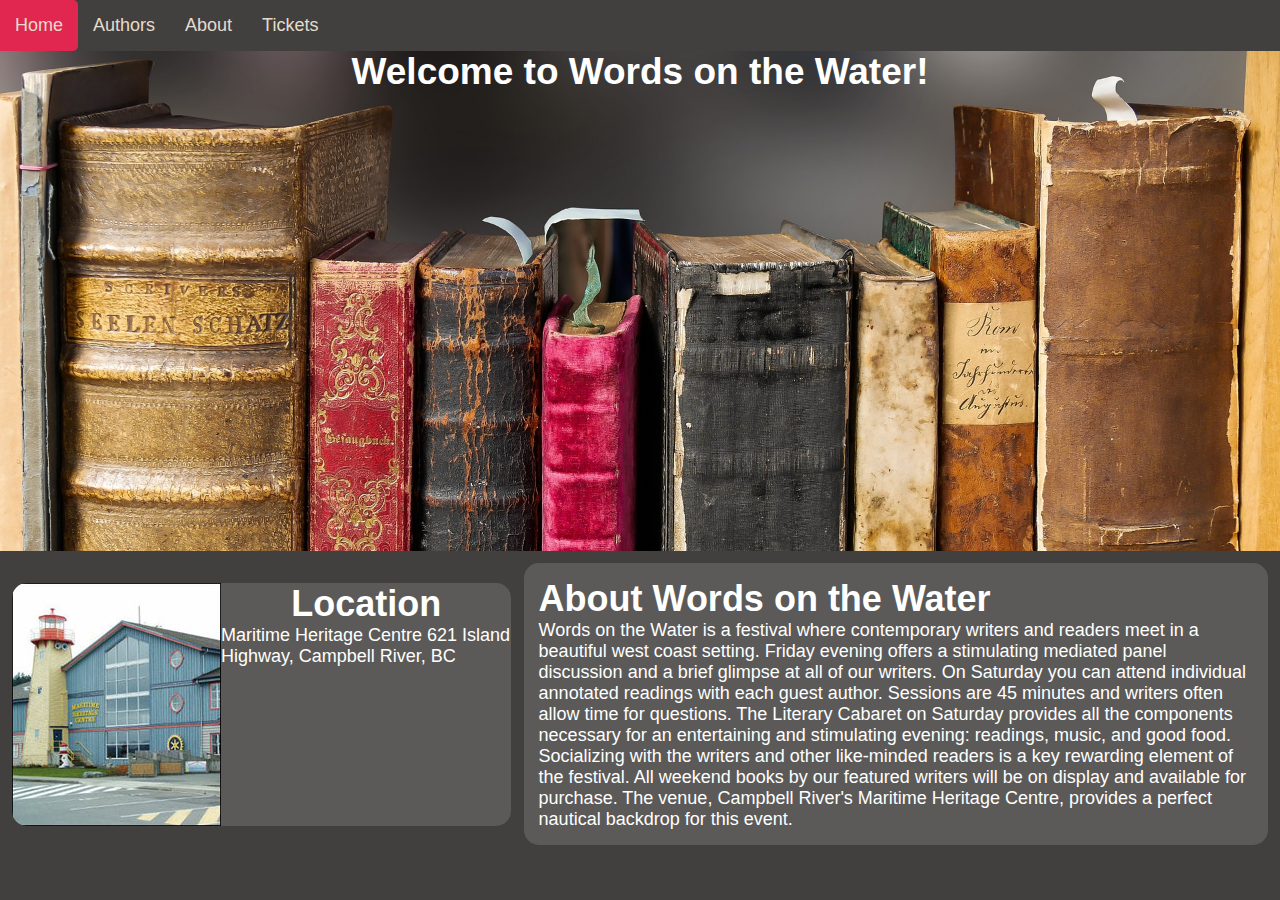
==== Website challenge/Site Contents/index.html @ 5dc35f7f "Files Uploaded to Github." ====
<!DOCTYPE html>
<html lang="en">
<head>
  <meta charset="UTF-8">
  <meta name="viewport" content="width=device-width, initial-scale=1.0">
  <meta http-equiv="X-UA-Compatible" content="ie=edge">
  <title>Maritime Heritage Center</title>
  <link rel="stylesheet" href="css/style.css">
</head>

<body>

  <!--Navigation bar-->
  <ul id="nav-ul">
    <li id="nav-list-first">Home</li>
    <li class="nav-list">Authors</li>
    <li class="nav-list">About</li>
    <li class="nav-list">Tickets</li>
  </ul>


  <!--Background image for the website-->
  <div class="background-image">
    <h1 id="background-title">Welcome to Words on the Water!</h1>
  </div>


  <!--Location details and About Words on the Water-->
  <table>
    <tbody>
      <td width="40%">
        <div class="location">
        <img id="mhc-image" src="img/MaritimeHeritageCentre.jpg">
          <div id="location-details">
            <h1 align="center">Location</h1>
            <p >
              Maritime Heritage Centre
              621 Island Highway,
              Campbell River, BC
            </p>
          </div>
        </div>
      </td>

      <td width="60%">
        <div class="about">
          <h1>About Words on the Water</h1>
          <p>Words on the Water is a festival where
            contemporary writers and readers meet in
            a beautiful west coast setting. Friday
            evening offers a stimulating mediated panel
            discussion and a brief glimpse at all of our
            writers. On Saturday you can attend individual
            annotated readings with each guest author.
            Sessions are 45 minutes and writers often
            allow time for questions. The Literary Cabaret
            on Saturday provides all the components
            necessary for an entertaining and stimulating
            evening: readings, music, and good food.
            Socializing with the writers and other
            like-minded readers is a key rewarding
            element of the festival. All weekend books
            by our featured writers will be on display
            and available for purchase. The venue,
            Campbell River's Maritime Heritage Centre,
            provides a perfect nautical backdrop for this
            event.
          </p>
        </div>

      </td>
    </tbody>
  </table>


  <!--The ticket portion for the website-->
  <div class="ticket-content">

  </div>




</body>

</html>
---- Website challenge/Site Contents/css/style.css ----
* {
  margin: 0;
  padding: 0px;
}

body {
  font-family: "Lato", sans-serif;
  font-size: 18px;
  background-color: #41403e;
  /*background-image: linear-gradient(45deg, #0F2027, #2C5364)*/
}

.background-image {
  background-image: url("../img/Extras/book_shelf.jpg");
  z-index: -1;
  /*position: fixed;*/
  background-size: cover;
  background-repeat: no-repeat;
  width: 100%;
  height: 500px;
  /*opacity: 0.75;*/
}

#background-title {
  color: white;
  font-size: 37px;
  text-align: center;
  vertical-align: center;
}

#nav-ul {
  list-style-type: none;
  background: #41403e;
  margin: 0;
  padding: 0;
  overflow: hidden;
}

#nav-list-first {
  background: #ef2852;
  padding: 15px;
  color: #e5dccc;
  border-bottom-right-radius: 5px;
  border-top-right-radius: 5px;
  float: left;
}

#nav-list-first:hover {
  background: #e1274f;
  transition-duration: 0.5s;
}


.nav-list {
  float: left;
  display: inline;
  background-color: #41403e;
  padding: 15px;
  color: #e5dccc;
  transition-duration: 0.5s;
}

.nav-list:hover {
  background-color: #5b5a58;
  transition-duration: 0.5s;
}

.location {
  /*overflow: hidden;*/
  float: left;
  border-radius: 15px;
  background-color: #5b5a58;
  margin: 10px;
  width: 98%;

  /*display: inline-block;*/
}

#mhc-image {
  float: left;
  border-top-left-radius: 15px;
  border-bottom-left-radius: 15px;
}

#location-details {
  margin: 0px;
  color: white;
}

.about {
  float: right;
  background-color: #5b5a58;
  margin: 10px;
  padding: 15px;
  border-radius: 15px;
  color: white;

}

.ticket-content {

}
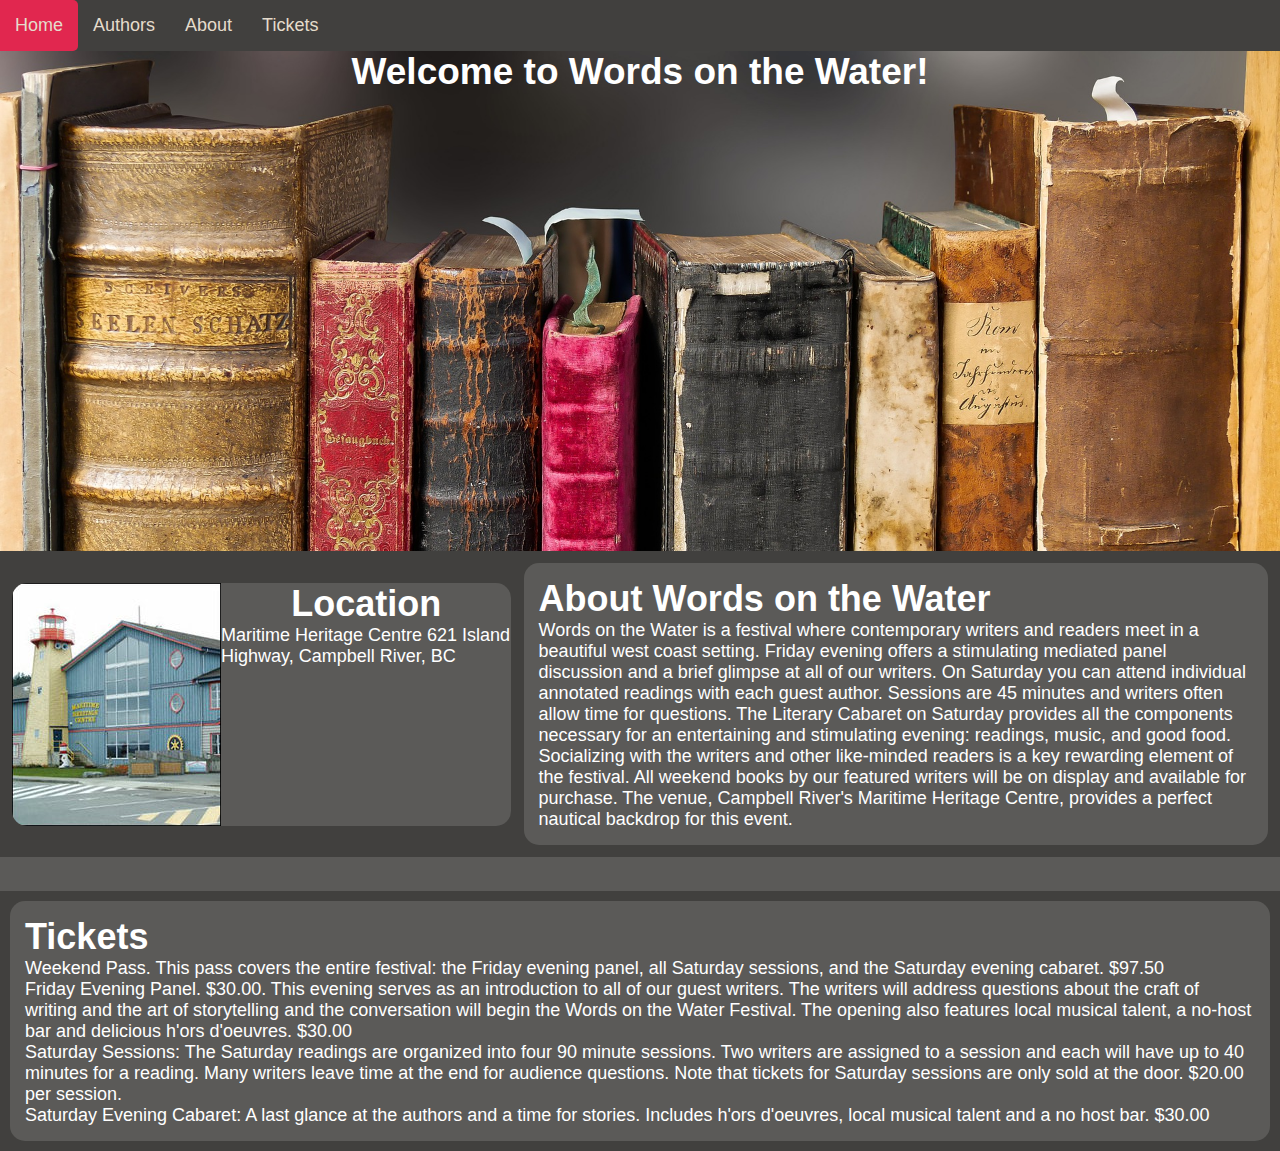
==== commit f7cc92d2: "Test" ====
--- a/Website challenge/Site Contents/index.html
+++ b/Website challenge/Site Contents/index.html
@@ -30,7 +30,7 @@
     <tbody>
       <td width="40%">
         <div class="location">
-        <img id="mhc-image" src="img/MaritimeHeritageCentre.jpg">
+        <img id="mhc-image" src="img/MaritimeHeritageCentre.jpg" alt="Matitime Heritage Center Lighthouse and Building">
           <div id="location-details">
             <h1 align="center">Location</h1>
             <p >
@@ -67,15 +67,39 @@
             event.
           </p>
         </div>
-
       </td>
     </tbody>
   </table>
+
+  <!--a 2 by 8 table that contains a picture of an author-->
+  <div class="author-content">
+
+      <table>
+          <tr>
+              <td class="basran"></td>
+          </tr>
+
+      </table>
+
+
+
+  </div>
+
 
 
   <!--The ticket portion for the website-->
   <div class="ticket-content">
 
+      <h1>Tickets</h1>
+    <p>
+        Weekend Pass. This pass covers the entire festival: the Friday evening panel, all Saturday sessions, and the Saturday evening cabaret. $97.50
+        <br>
+Friday Evening Panel. $30.00. This evening serves as an introduction to all of our guest writers. The writers will address questions about the craft of writing and the art of storytelling and the conversation will begin the Words on the Water Festival. The opening also features local musical talent, a no-host bar and delicious h'ors d'oeuvres. $30.00
+        <br>
+Saturday Sessions: The Saturday readings are organized into four 90 minute sessions. Two writers are assigned to a session and each will have up to 40 minutes for a reading. Many writers leave time at the end for audience questions. Note that tickets for Saturday sessions are only sold at the door. $20.00 per session.
+        <br>
+Saturday Evening Cabaret: A last glance at the authors and a time for stories. Includes h'ors d'oeuvres, local musical talent and a no host bar. $30.00
+</p>
   </div>
 
 
--- a/Website challenge/Site Contents/css/style.css
+++ b/Website challenge/Site Contents/css/style.css
@@ -72,6 +72,7 @@
   background-color: #5b5a58;
   margin: 10px;
   width: 98%;
+  height: 100%;
 
   /*display: inline-block;*/
 }
@@ -98,5 +99,20 @@
 }
 
 .ticket-content {
+  color: white;
+  padding: 15px;
+  background-color: #5b5a58;
+  border-radius: 15px;
+  margin: 10px;
+}
+
+
+.author-content {
+  padding: 15px;
+  background-color: #5b5a58;
+  border-radu
+}
+
+.basran {
 
 }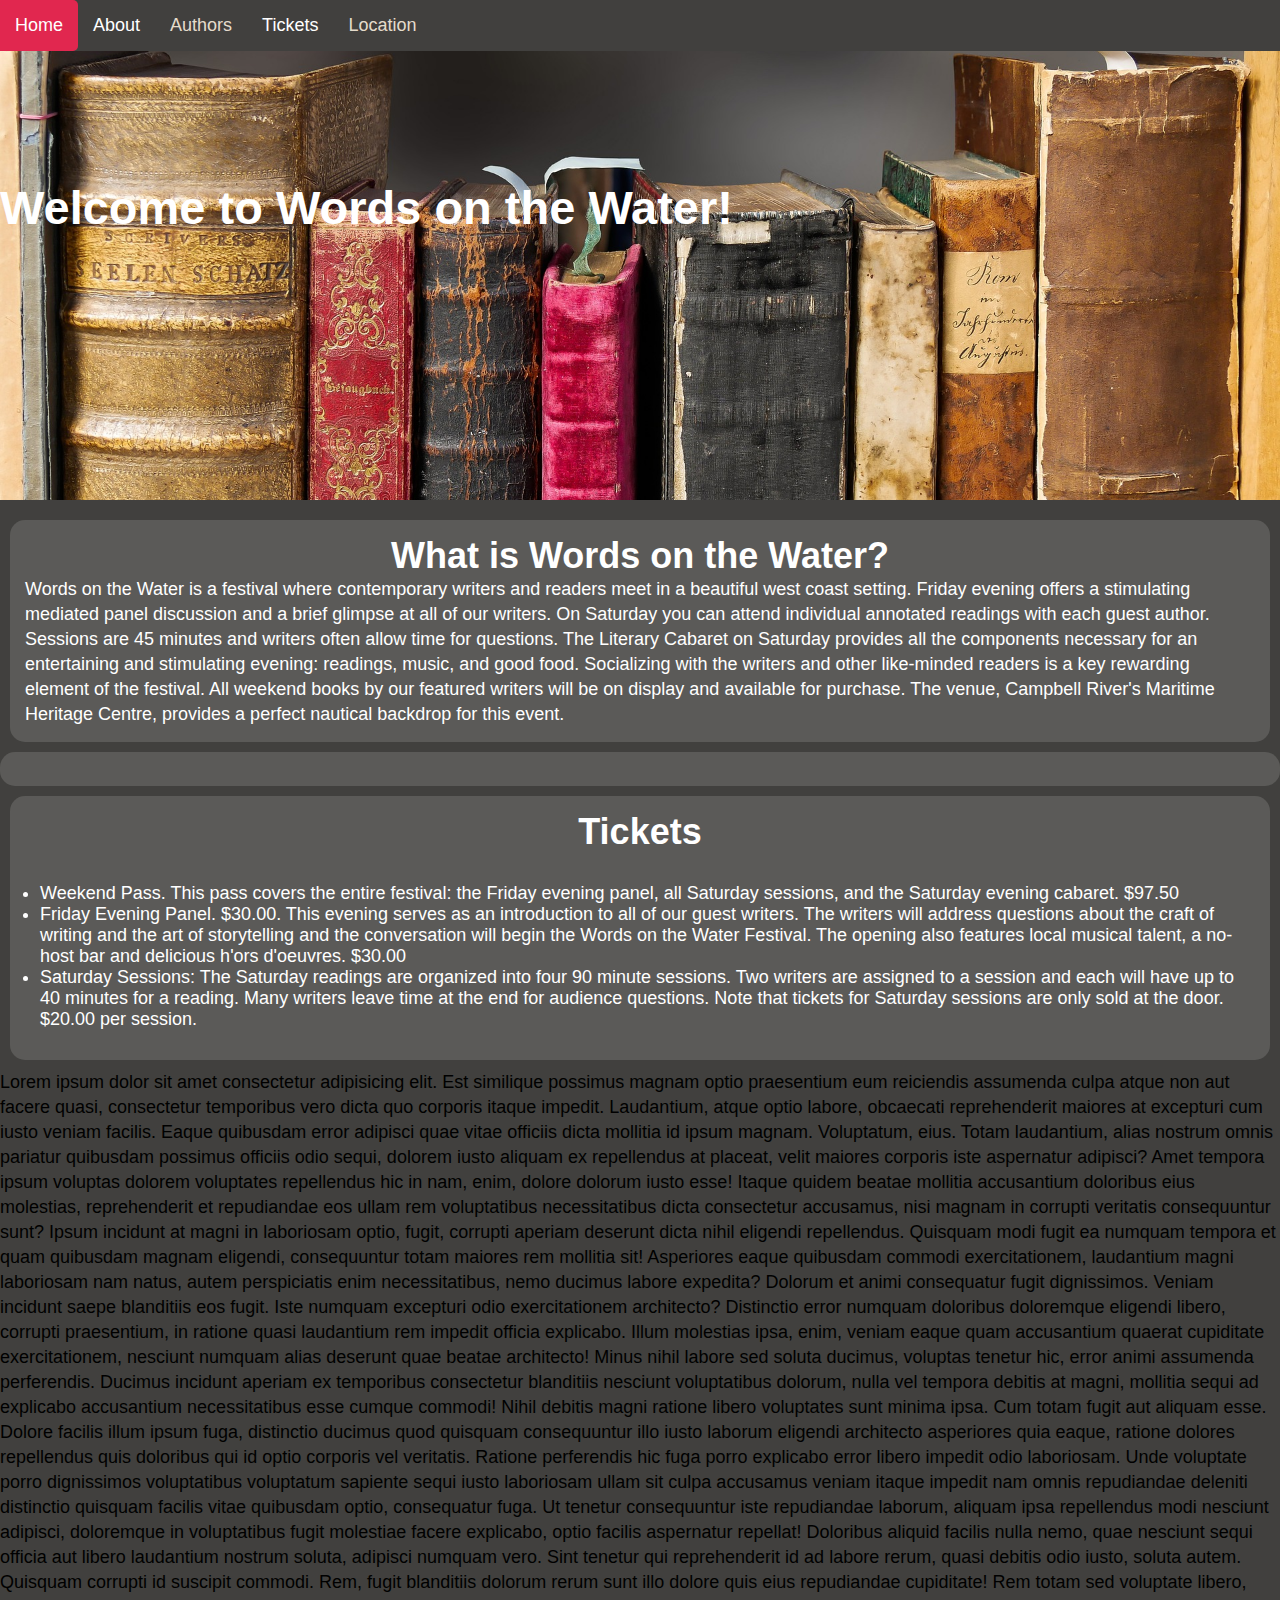
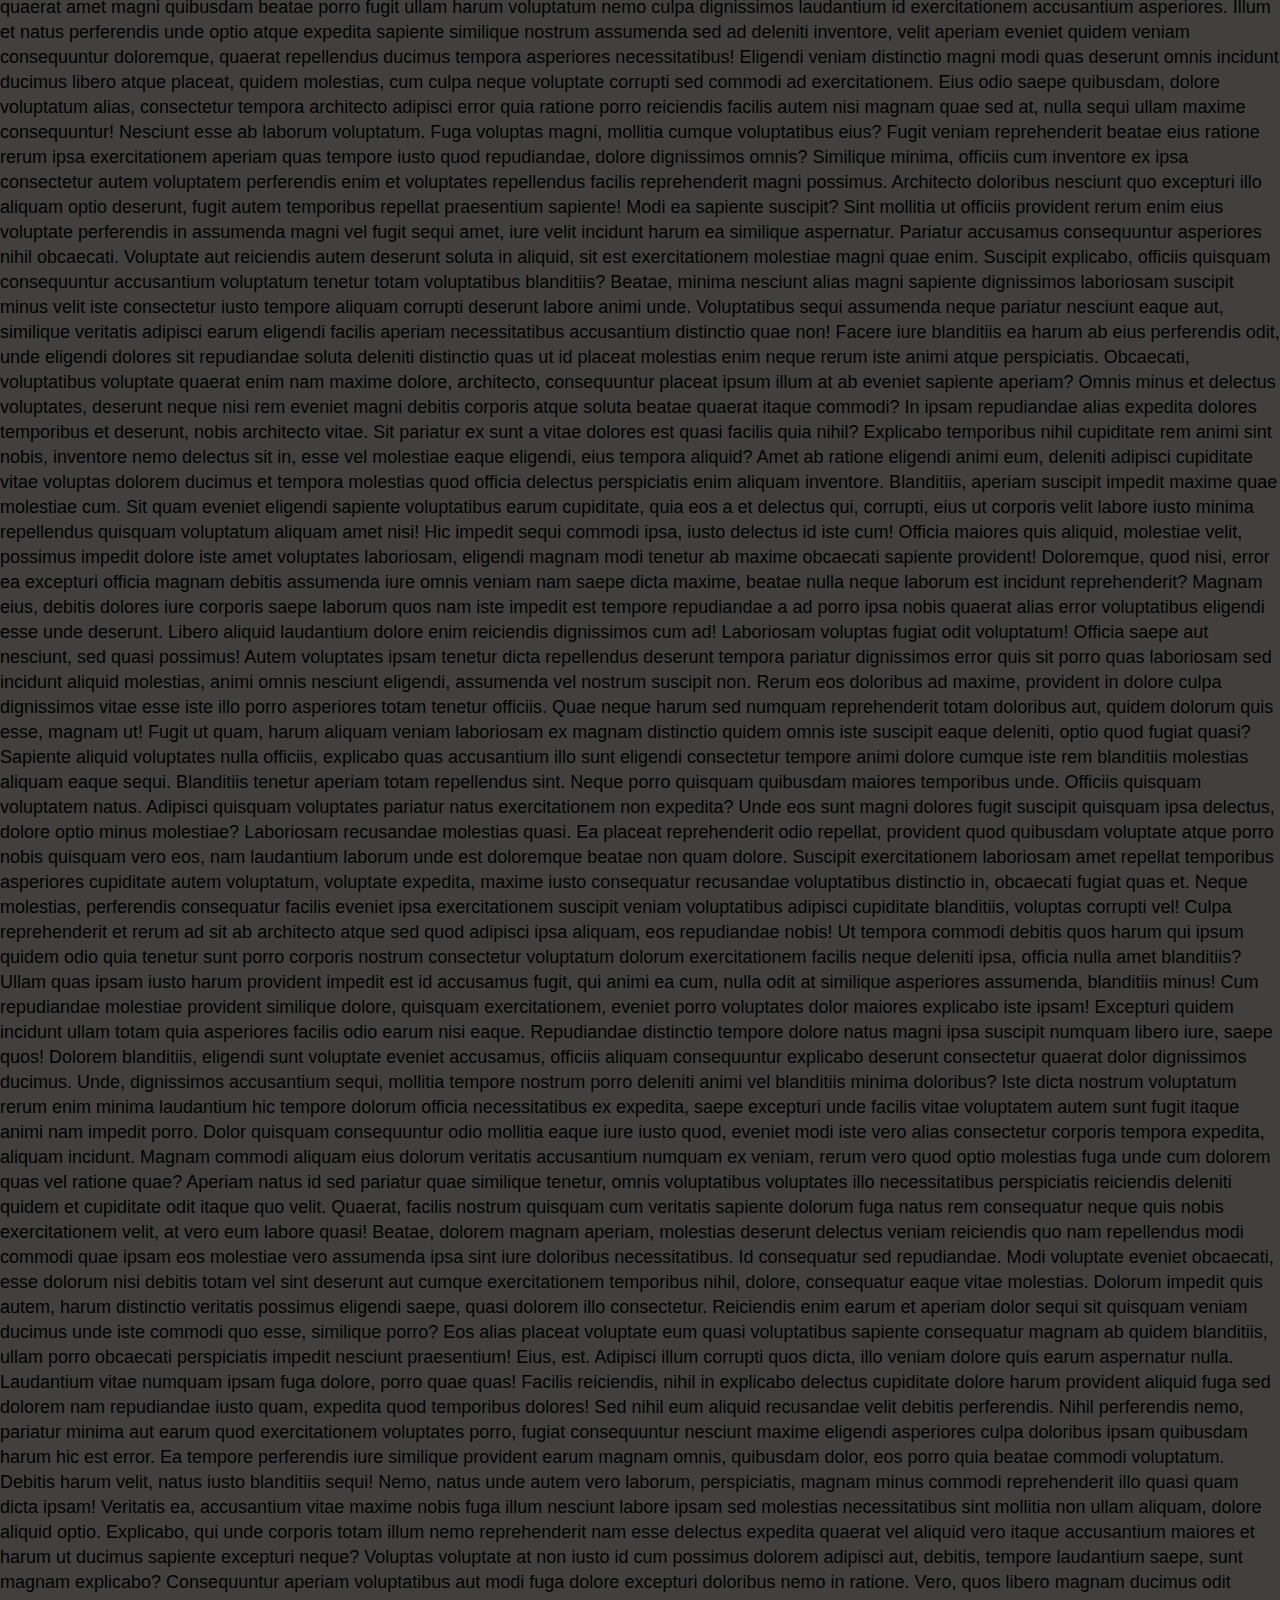
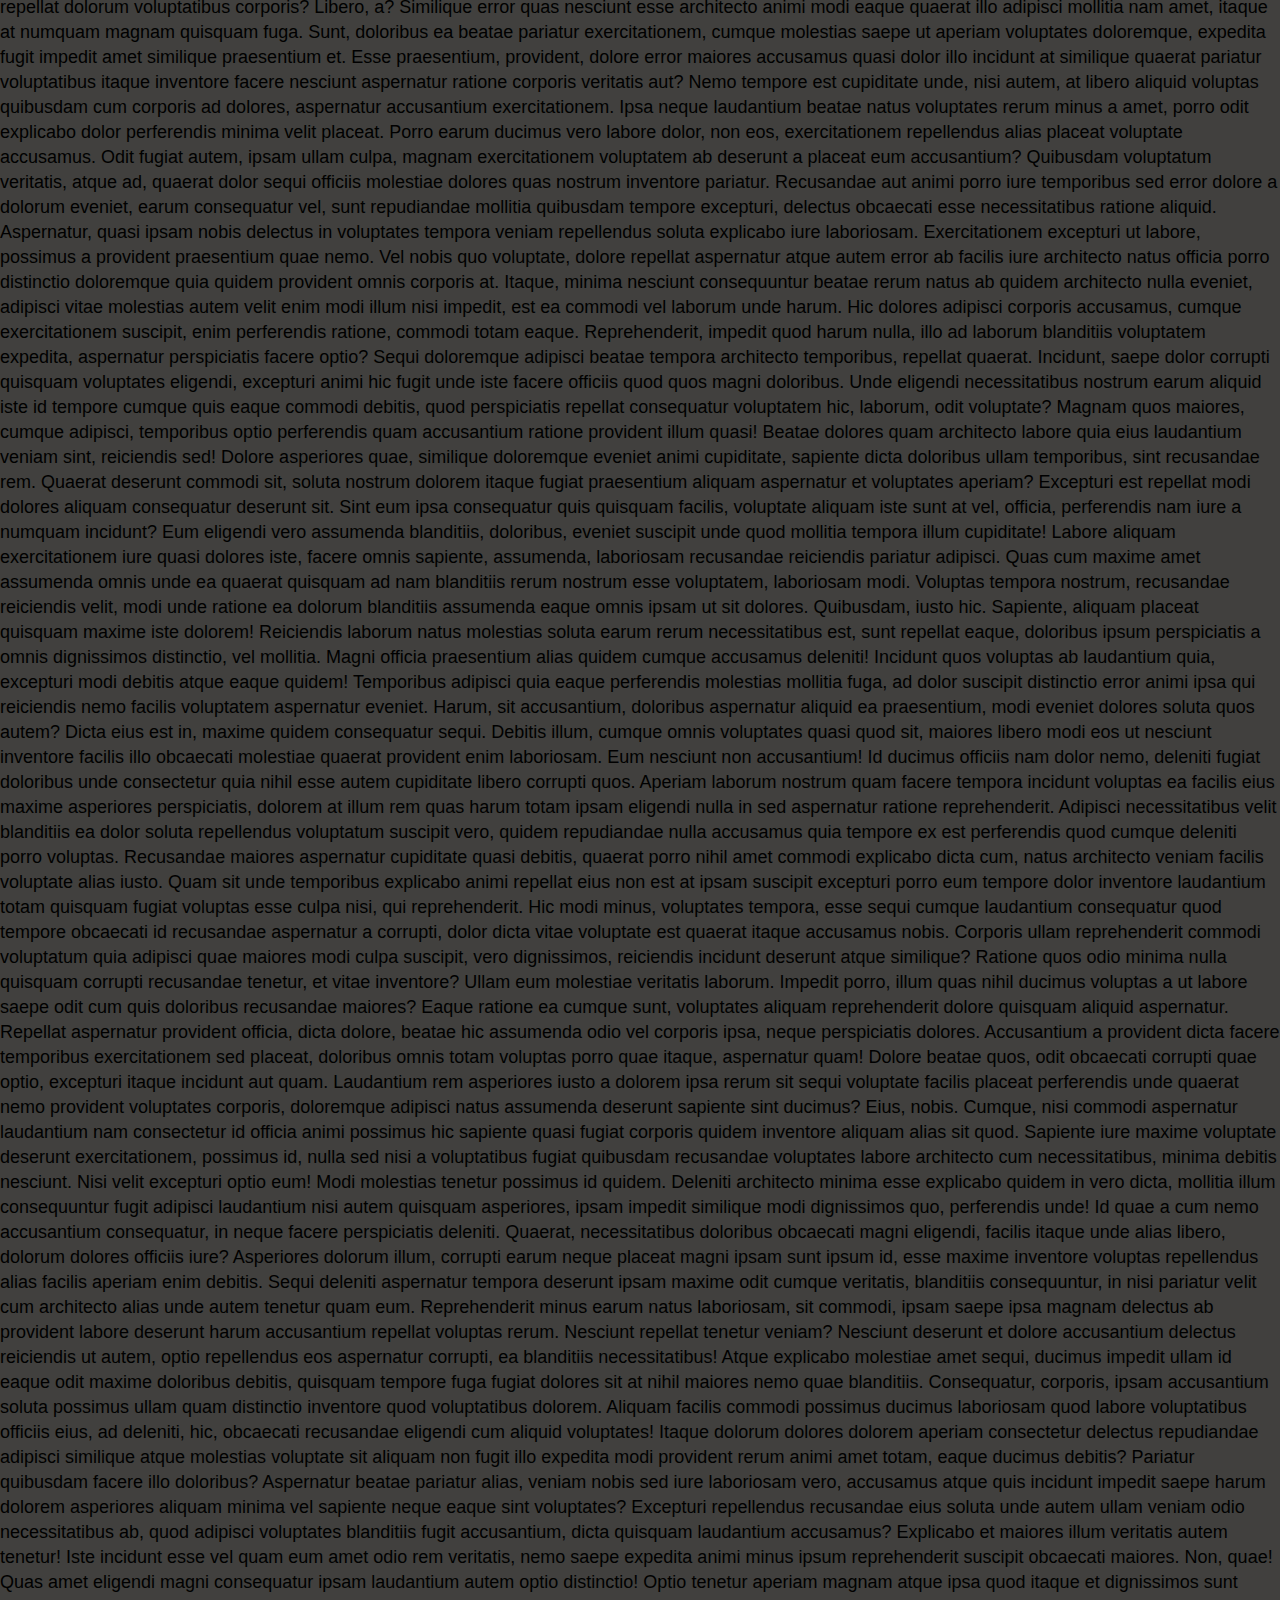
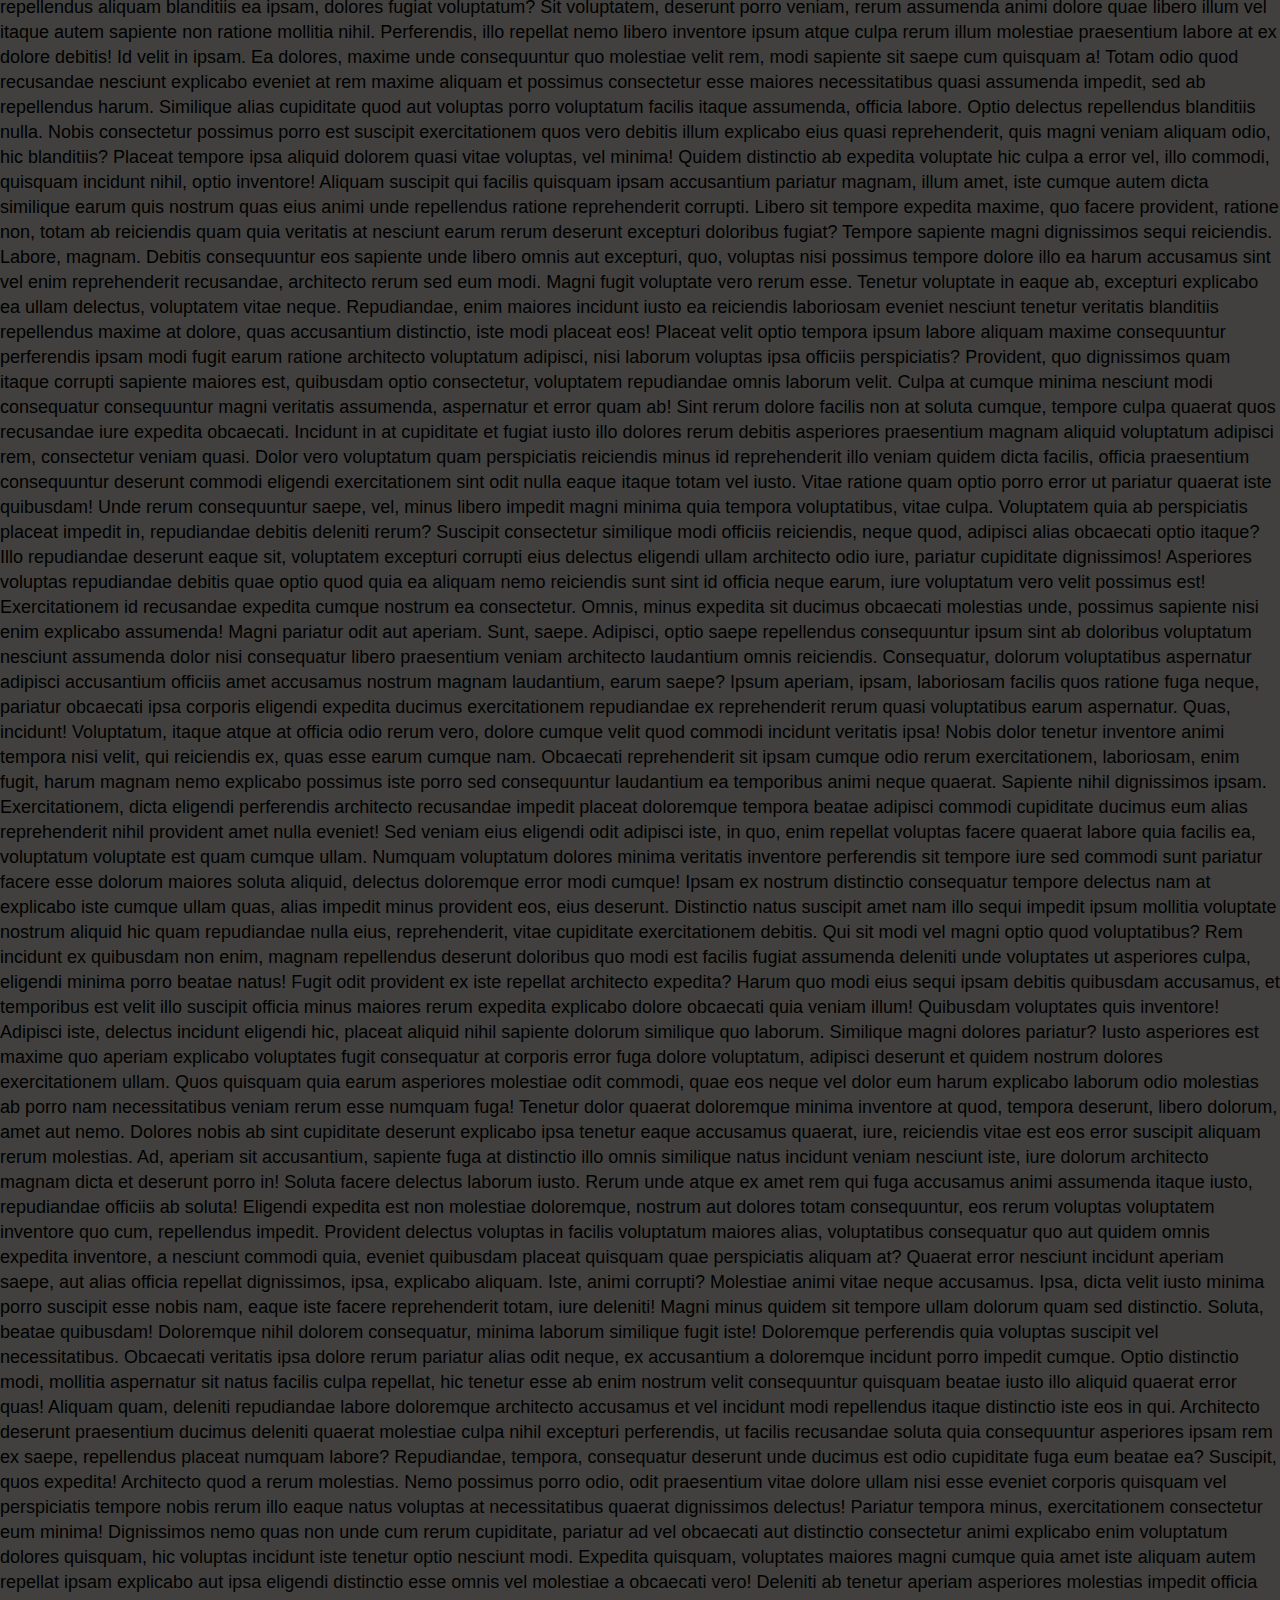
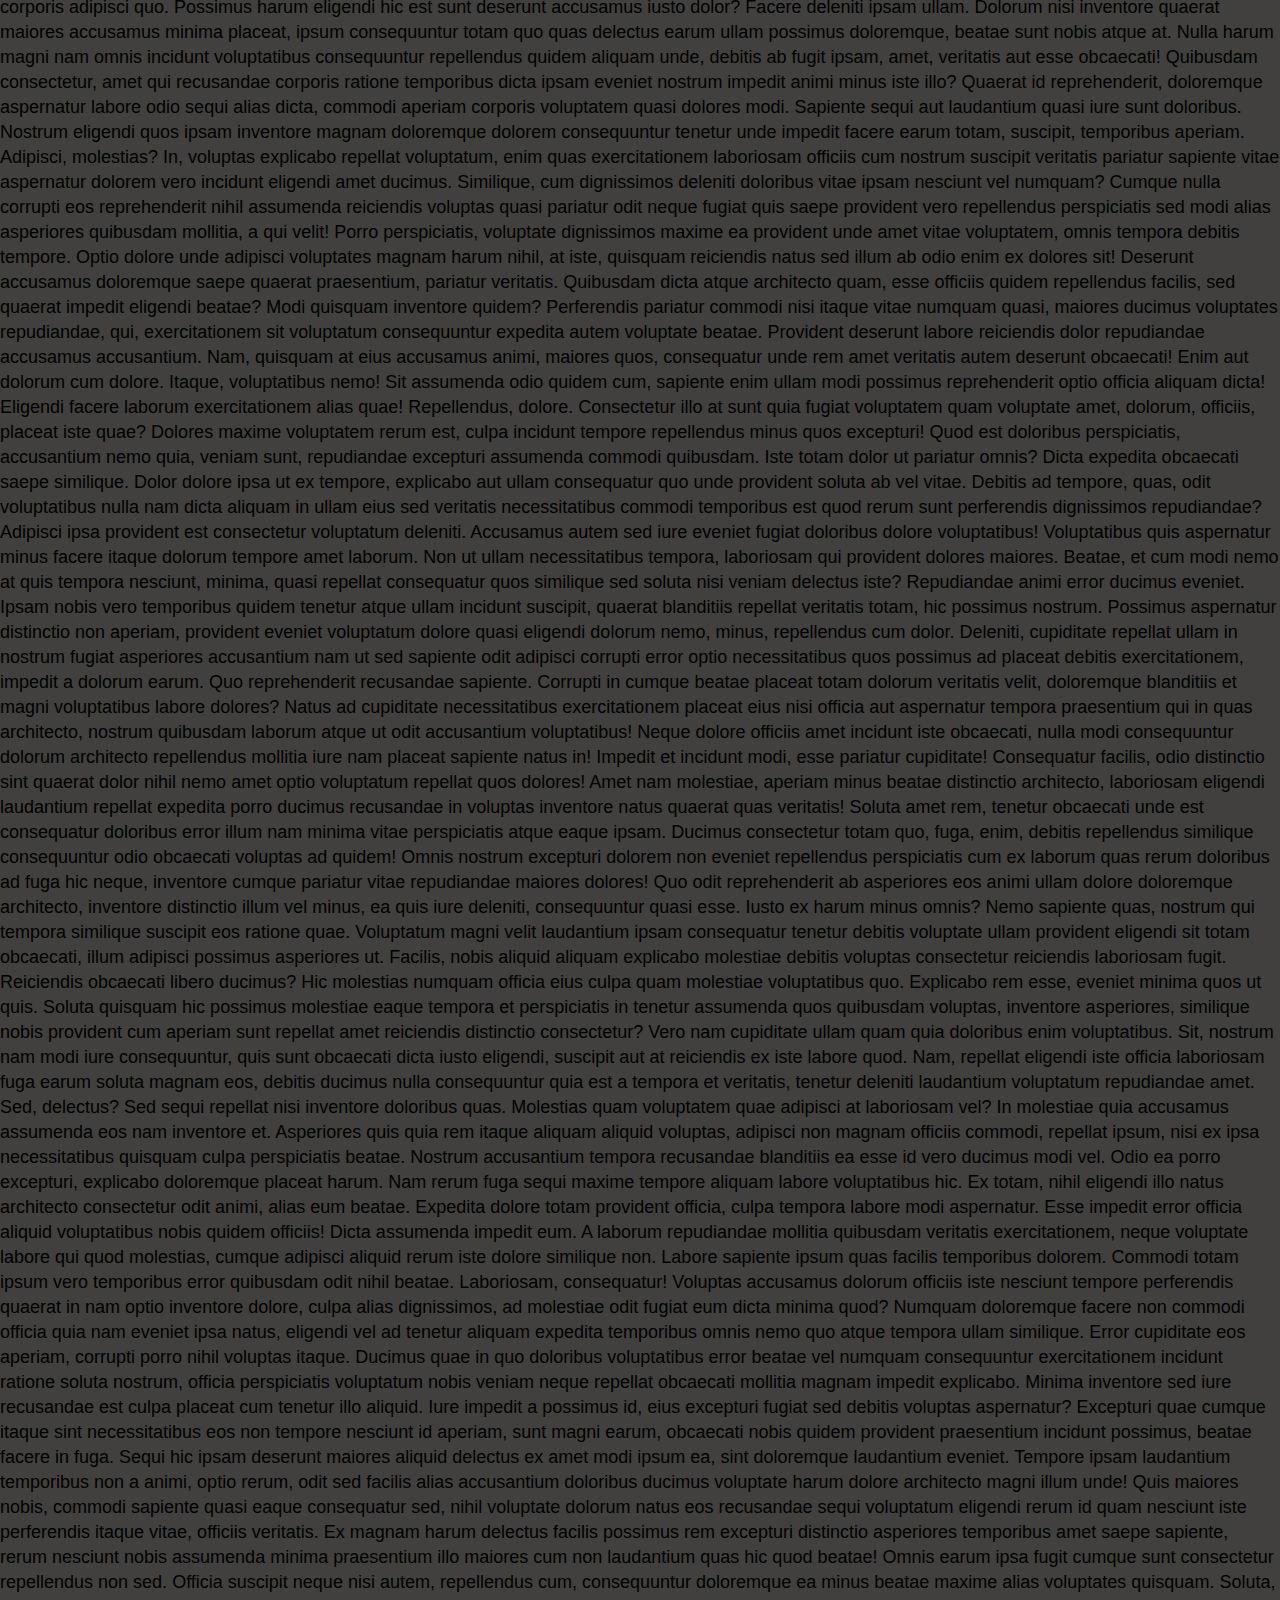
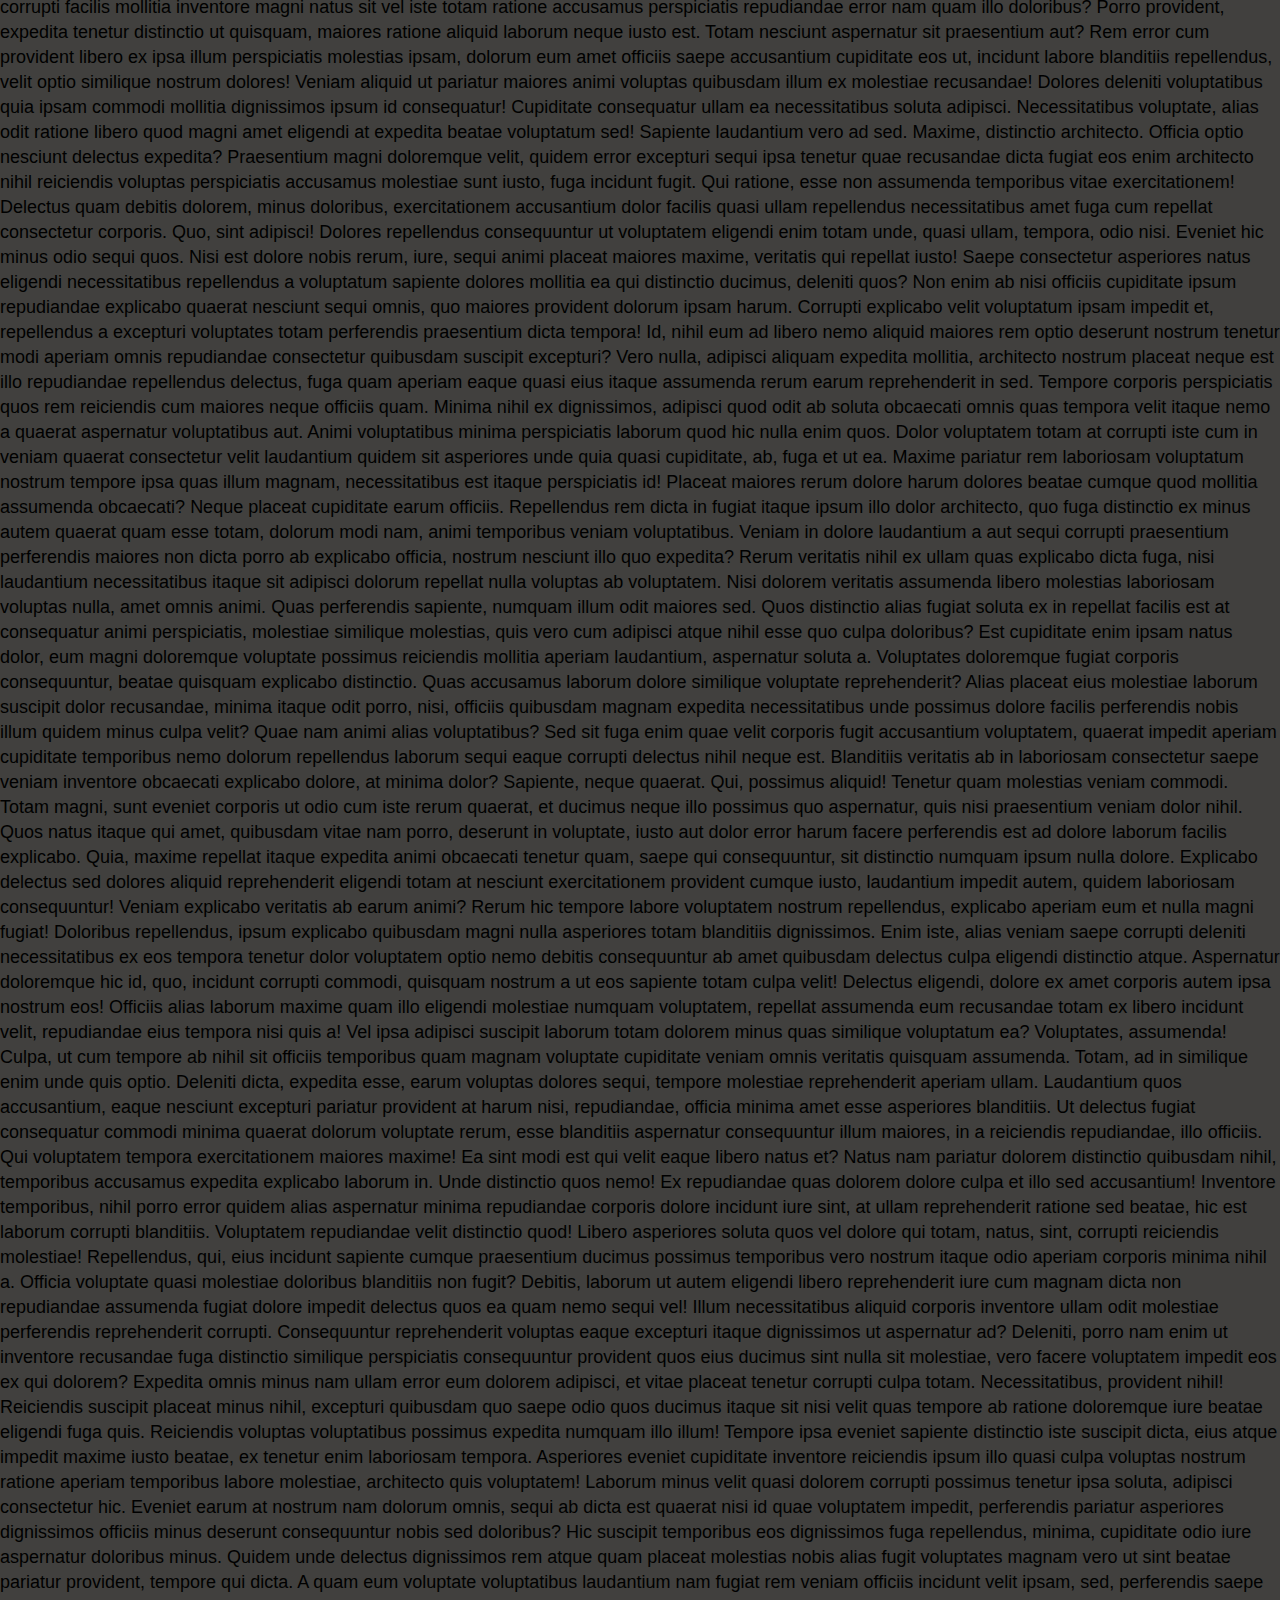
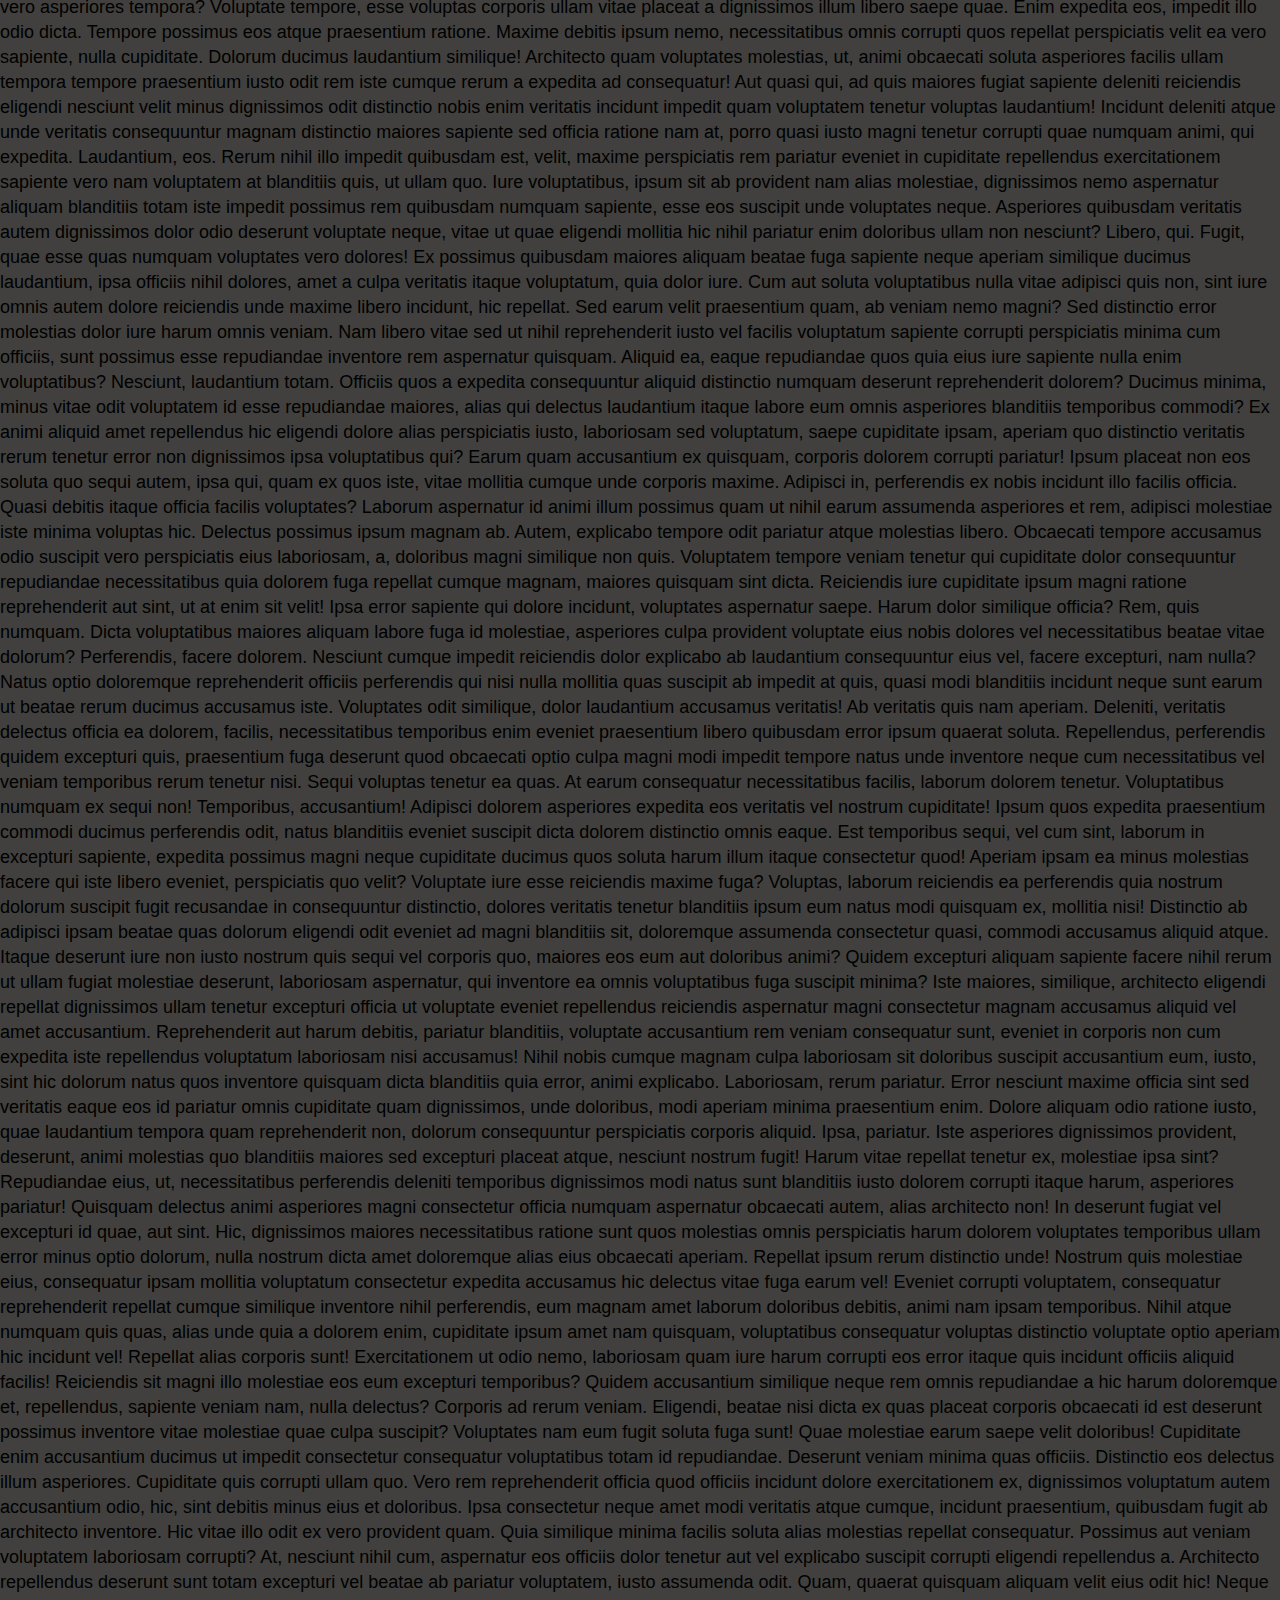
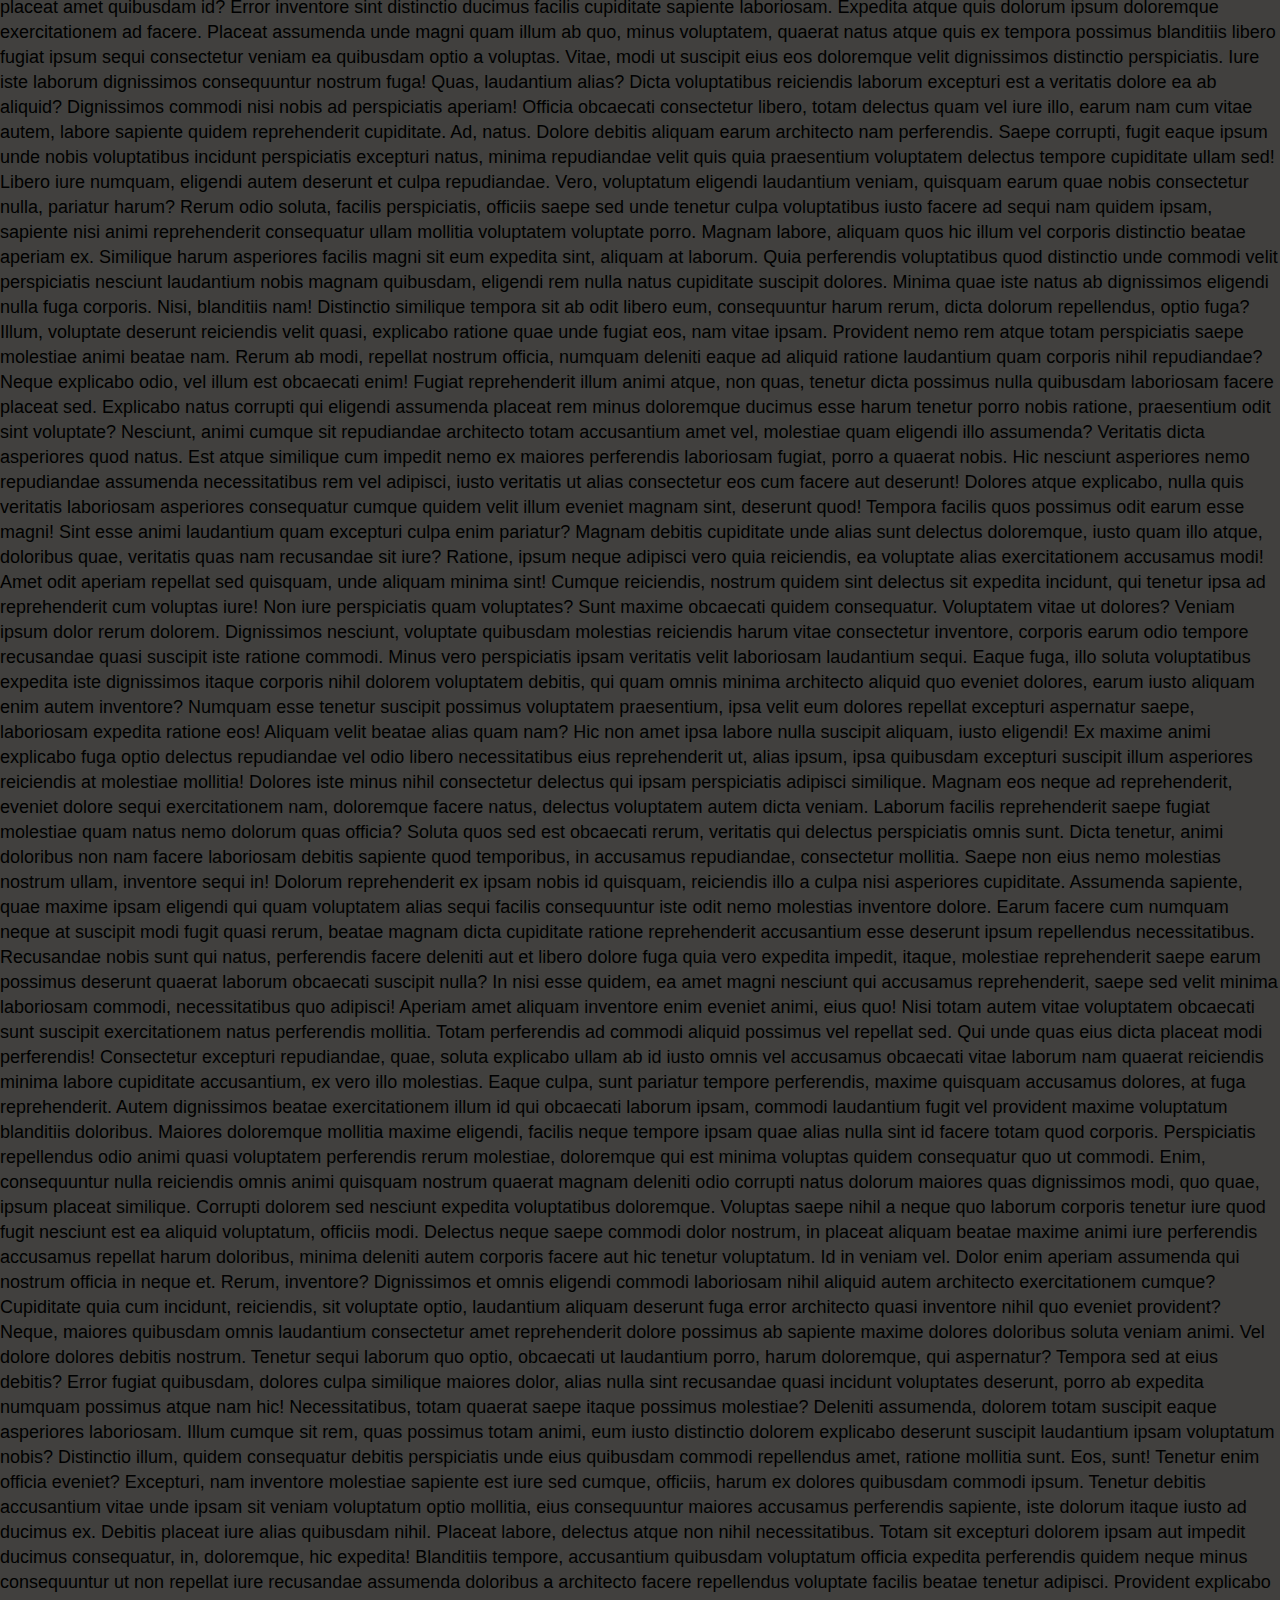
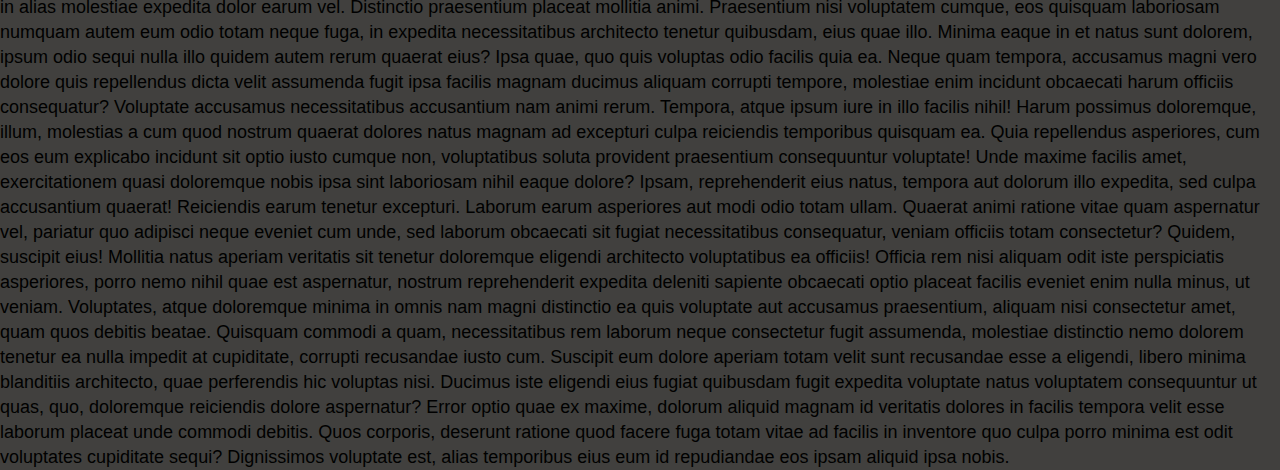
==== commit 90500b6b: "Changed layout. Title now vertically centered. Links working" ====
--- a/Website challenge/Site Contents/index.html
+++ b/Website challenge/Site Contents/index.html
@@ -10,66 +10,57 @@
 
 <body>
 
+  <div id="home"></div>
+
   <!--Navigation bar-->
-  <ul id="nav-ul">
-    <li id="nav-list-first">Home</li>
-    <li class="nav-list">Authors</li>
-    <li class="nav-list">About</li>
-    <li class="nav-list">Tickets</li>
-  </ul>
+  <div>
+    <ul id="nav-ul">
+      <li id="nav-list-first"><a href="#home">Home</a></li>
+      <li class="nav-list"><a href="#about">About</a></li>
+      <li class="nav-list">Authors</li>
+      <li class="nav-list"><a href="#ticket">Tickets</a></li>
+      <li class="nav-list">Location</li>
+    </ul>
+  </div>
 
 
   <!--Background image for the website-->
   <div class="background-image">
-    <h1 id="background-title">Welcome to Words on the Water!</h1>
+    <h1 align="center" id="background-title">
+      Welcome to Words on the Water!
+    </h1>
   </div>
 
 
-  <!--Location details and About Words on the Water-->
-  <table>
-    <tbody>
-      <td width="40%">
-        <div class="location">
-        <img id="mhc-image" src="img/MaritimeHeritageCentre.jpg" alt="Matitime Heritage Center Lighthouse and Building">
-          <div id="location-details">
-            <h1 align="center">Location</h1>
-            <p >
-              Maritime Heritage Centre
-              621 Island Highway,
-              Campbell River, BC
-            </p>
-          </div>
-        </div>
-      </td>
+  <div id="buffer"></div>
 
-      <td width="60%">
-        <div class="about">
-          <h1>About Words on the Water</h1>
-          <p>Words on the Water is a festival where
-            contemporary writers and readers meet in
-            a beautiful west coast setting. Friday
-            evening offers a stimulating mediated panel
-            discussion and a brief glimpse at all of our
-            writers. On Saturday you can attend individual
-            annotated readings with each guest author.
-            Sessions are 45 minutes and writers often
-            allow time for questions. The Literary Cabaret
-            on Saturday provides all the components
-            necessary for an entertaining and stimulating
-            evening: readings, music, and good food.
-            Socializing with the writers and other
-            like-minded readers is a key rewarding
-            element of the festival. All weekend books
-            by our featured writers will be on display
-            and available for purchase. The venue,
-            Campbell River's Maritime Heritage Centre,
-            provides a perfect nautical backdrop for this
-            event.
-          </p>
-        </div>
-      </td>
-    </tbody>
-  </table>
+  <div id="about" class="about">
+    <h1 class="content-title" align="center">
+      What is Words on the Water?
+    </h1>
+      <p>
+        Words on the Water is a festival where
+        contemporary writers and readers meet in
+        a beautiful west coast setting. Friday
+        evening offers a stimulating mediated panel
+        discussion and a brief glimpse at all of our
+        writers. On Saturday you can attend individual
+        annotated readings with each guest author.
+        Sessions are 45 minutes and writers often
+        allow time for questions. The Literary Cabaret
+        on Saturday provides all the components
+        necessary for an entertaining and stimulating
+        evening: readings, music, and good food.
+        Socializing with the writers and other
+        like-minded readers is a key rewarding
+        element of the festival. All weekend books
+        by our featured writers will be on display
+        and available for purchase. The venue,
+        Campbell River's Maritime Heritage Centre,
+        provides a perfect nautical backdrop for this
+        event.
+      </p>
+  </div>
 
   <!--a 2 by 8 table that contains a picture of an author-->
   <div class="author-content">
@@ -83,25 +74,33 @@
 
 
 
+
   </div>
 
+  <!--The ticket portion for the website-->
+  <div id="ticket">
 
+      <h1 class="title">
+        Tickets
+      </h1>
 
-  <!--The ticket portion for the website-->
-  <div class="ticket-content">
+      <ul class="ticket-list">
+        <li>
+          Weekend Pass. This pass covers the entire festival: the Friday evening panel, all Saturday sessions, and the Saturday evening cabaret. $97.50
+        </li>
+        <li>
+            Friday Evening Panel. $30.00. This evening serves as an introduction to all of our guest writers. The writers will address questions about the craft of writing and the art of storytelling and the conversation will begin the Words on the Water Festival. The opening also features local musical talent, a no-host bar and delicious h'ors d'oeuvres. $30.00
+        </li>
+        <li>
+            Saturday Sessions: The Saturday readings are organized into four 90 minute sessions. Two writers are assigned to a session and each will have up to 40 minutes for a reading. Many writers leave time at the end for audience questions. Note that tickets for Saturday sessions are only sold at the door. $20.00 per session.
+        </li>
+      </ul>
 
-      <h1>Tickets</h1>
-    <p>
-        Weekend Pass. This pass covers the entire festival: the Friday evening panel, all Saturday sessions, and the Saturday evening cabaret. $97.50
-        <br>
-Friday Evening Panel. $30.00. This evening serves as an introduction to all of our guest writers. The writers will address questions about the craft of writing and the art of storytelling and the conversation will begin the Words on the Water Festival. The opening also features local musical talent, a no-host bar and delicious h'ors d'oeuvres. $30.00
-        <br>
-Saturday Sessions: The Saturday readings are organized into four 90 minute sessions. Two writers are assigned to a session and each will have up to 40 minutes for a reading. Many writers leave time at the end for audience questions. Note that tickets for Saturday sessions are only sold at the door. $20.00 per session.
-        <br>
-Saturday Evening Cabaret: A last glance at the authors and a time for stories. Includes h'ors d'oeuvres, local musical talent and a no host bar. $30.00
-</p>
   </div>
 
+  <p>
+    Lorem ipsum dolor sit amet consectetur adipisicing elit. Est similique possimus magnam optio praesentium eum reiciendis assumenda culpa atque non aut facere quasi, consectetur temporibus vero dicta quo corporis itaque impedit. Laudantium, atque optio labore, obcaecati reprehenderit maiores at excepturi cum iusto veniam facilis. Eaque quibusdam error adipisci quae vitae officiis dicta mollitia id ipsum magnam. Voluptatum, eius. Totam laudantium, alias nostrum omnis pariatur quibusdam possimus officiis odio sequi, dolorem iusto aliquam ex repellendus at placeat, velit maiores corporis iste aspernatur adipisci? Amet tempora ipsum voluptas dolorem voluptates repellendus hic in nam, enim, dolore dolorum iusto esse! Itaque quidem beatae mollitia accusantium doloribus eius molestias, reprehenderit et repudiandae eos ullam rem voluptatibus necessitatibus dicta consectetur accusamus, nisi magnam in corrupti veritatis consequuntur sunt? Ipsum incidunt at magni in laboriosam optio, fugit, corrupti aperiam deserunt dicta nihil eligendi repellendus. Quisquam modi fugit ea numquam tempora et quam quibusdam magnam eligendi, consequuntur totam maiores rem mollitia sit! Asperiores eaque quibusdam commodi exercitationem, laudantium magni laboriosam nam natus, autem perspiciatis enim necessitatibus, nemo ducimus labore expedita? Dolorum et animi consequatur fugit dignissimos. Veniam incidunt saepe blanditiis eos fugit. Iste numquam excepturi odio exercitationem architecto? Distinctio error numquam doloribus doloremque eligendi libero, corrupti praesentium, in ratione quasi laudantium rem impedit officia explicabo. Illum molestias ipsa, enim, veniam eaque quam accusantium quaerat cupiditate exercitationem, nesciunt numquam alias deserunt quae beatae architecto! Minus nihil labore sed soluta ducimus, voluptas tenetur hic, error animi assumenda perferendis. Ducimus incidunt aperiam ex temporibus consectetur blanditiis nesciunt voluptatibus dolorum, nulla vel tempora debitis at magni, mollitia sequi ad explicabo accusantium necessitatibus esse cumque commodi! Nihil debitis magni ratione libero voluptates sunt minima ipsa. Cum totam fugit aut aliquam esse. Dolore facilis illum ipsum fuga, distinctio ducimus quod quisquam consequuntur illo iusto laborum eligendi architecto asperiores quia eaque, ratione dolores repellendus quis doloribus qui id optio corporis vel veritatis. Ratione perferendis hic fuga porro explicabo error libero impedit odio laboriosam. Unde voluptate porro dignissimos voluptatibus voluptatum sapiente sequi iusto laboriosam ullam sit culpa accusamus veniam itaque impedit nam omnis repudiandae deleniti distinctio quisquam facilis vitae quibusdam optio, consequatur fuga. Ut tenetur consequuntur iste repudiandae laborum, aliquam ipsa repellendus modi nesciunt adipisci, doloremque in voluptatibus fugit molestiae facere explicabo, optio facilis aspernatur repellat! Doloribus aliquid facilis nulla nemo, quae nesciunt sequi officia aut libero laudantium nostrum soluta, adipisci numquam vero. Sint tenetur qui reprehenderit id ad labore rerum, quasi debitis odio iusto, soluta autem. Quisquam corrupti id suscipit commodi. Rem, fugit blanditiis dolorum rerum sunt illo dolore quis eius repudiandae cupiditate! Rem totam sed voluptate libero, quaerat amet magni quibusdam beatae porro fugit ullam harum voluptatum nemo culpa dignissimos laudantium id exercitationem accusantium asperiores. Illum et natus perferendis unde optio atque expedita sapiente similique nostrum assumenda sed ad deleniti inventore, velit aperiam eveniet quidem veniam consequuntur doloremque, quaerat repellendus ducimus tempora asperiores necessitatibus! Eligendi veniam distinctio magni modi quas deserunt omnis incidunt ducimus libero atque placeat, quidem molestias, cum culpa neque voluptate corrupti sed commodi ad exercitationem. Eius odio saepe quibusdam, dolore voluptatum alias, consectetur tempora architecto adipisci error quia ratione porro reiciendis facilis autem nisi magnam quae sed at, nulla sequi ullam maxime consequuntur! Nesciunt esse ab laborum voluptatum. Fuga voluptas magni, mollitia cumque voluptatibus eius? Fugit veniam reprehenderit beatae eius ratione rerum ipsa exercitationem aperiam quas tempore iusto quod repudiandae, dolore dignissimos omnis? Similique minima, officiis cum inventore ex ipsa consectetur autem voluptatem perferendis enim et voluptates repellendus facilis reprehenderit magni possimus. Architecto doloribus nesciunt quo excepturi illo aliquam optio deserunt, fugit autem temporibus repellat praesentium sapiente! Modi ea sapiente suscipit? Sint mollitia ut officiis provident rerum enim eius voluptate perferendis in assumenda magni vel fugit sequi amet, iure velit incidunt harum ea similique aspernatur. Pariatur accusamus consequuntur asperiores nihil obcaecati. Voluptate aut reiciendis autem deserunt soluta in aliquid, sit est exercitationem molestiae magni quae enim. Suscipit explicabo, officiis quisquam consequuntur accusantium voluptatum tenetur totam voluptatibus blanditiis? Beatae, minima nesciunt alias magni sapiente dignissimos laboriosam suscipit minus velit iste consectetur iusto tempore aliquam corrupti deserunt labore animi unde. Voluptatibus sequi assumenda neque pariatur nesciunt eaque aut, similique veritatis adipisci earum eligendi facilis aperiam necessitatibus accusantium distinctio quae non! Facere iure blanditiis ea harum ab eius perferendis odit, unde eligendi dolores sit repudiandae soluta deleniti distinctio quas ut id placeat molestias enim neque rerum iste animi atque perspiciatis. Obcaecati, voluptatibus voluptate quaerat enim nam maxime dolore, architecto, consequuntur placeat ipsum illum at ab eveniet sapiente aperiam? Omnis minus et delectus voluptates, deserunt neque nisi rem eveniet magni debitis corporis atque soluta beatae quaerat itaque commodi? In ipsam repudiandae alias expedita dolores temporibus et deserunt, nobis architecto vitae. Sit pariatur ex sunt a vitae dolores est quasi facilis quia nihil? Explicabo temporibus nihil cupiditate rem animi sint nobis, inventore nemo delectus sit in, esse vel molestiae eaque eligendi, eius tempora aliquid? Amet ab ratione eligendi animi eum, deleniti adipisci cupiditate vitae voluptas dolorem ducimus et tempora molestias quod officia delectus perspiciatis enim aliquam inventore. Blanditiis, aperiam suscipit impedit maxime quae molestiae cum. Sit quam eveniet eligendi sapiente voluptatibus earum cupiditate, quia eos a et delectus qui, corrupti, eius ut corporis velit labore iusto minima repellendus quisquam voluptatum aliquam amet nisi! Hic impedit sequi commodi ipsa, iusto delectus id iste cum! Officia maiores quis aliquid, molestiae velit, possimus impedit dolore iste amet voluptates laboriosam, eligendi magnam modi tenetur ab maxime obcaecati sapiente provident! Doloremque, quod nisi, error ea excepturi officia magnam debitis assumenda iure omnis veniam nam saepe dicta maxime, beatae nulla neque laborum est incidunt reprehenderit? Magnam eius, debitis dolores iure corporis saepe laborum quos nam iste impedit est tempore repudiandae a ad porro ipsa nobis quaerat alias error voluptatibus eligendi esse unde deserunt. Libero aliquid laudantium dolore enim reiciendis dignissimos cum ad! Laboriosam voluptas fugiat odit voluptatum! Officia saepe aut nesciunt, sed quasi possimus! Autem voluptates ipsam tenetur dicta repellendus deserunt tempora pariatur dignissimos error quis sit porro quas laboriosam sed incidunt aliquid molestias, animi omnis nesciunt eligendi, assumenda vel nostrum suscipit non. Rerum eos doloribus ad maxime, provident in dolore culpa dignissimos vitae esse iste illo porro asperiores totam tenetur officiis. Quae neque harum sed numquam reprehenderit totam doloribus aut, quidem dolorum quis esse, magnam ut! Fugit ut quam, harum aliquam veniam laboriosam ex magnam distinctio quidem omnis iste suscipit eaque deleniti, optio quod fugiat quasi? Sapiente aliquid voluptates nulla officiis, explicabo quas accusantium illo sunt eligendi consectetur tempore animi dolore cumque iste rem blanditiis molestias aliquam eaque sequi. Blanditiis tenetur aperiam totam repellendus sint. Neque porro quisquam quibusdam maiores temporibus unde. Officiis quisquam voluptatem natus. Adipisci quisquam voluptates pariatur natus exercitationem non expedita? Unde eos sunt magni dolores fugit suscipit quisquam ipsa delectus, dolore optio minus molestiae? Laboriosam recusandae molestias quasi. Ea placeat reprehenderit odio repellat, provident quod quibusdam voluptate atque porro nobis quisquam vero eos, nam laudantium laborum unde est doloremque beatae non quam dolore. Suscipit exercitationem laboriosam amet repellat temporibus asperiores cupiditate autem voluptatum, voluptate expedita, maxime iusto consequatur recusandae voluptatibus distinctio in, obcaecati fugiat quas et. Neque molestias, perferendis consequatur facilis eveniet ipsa exercitationem suscipit veniam voluptatibus adipisci cupiditate blanditiis, voluptas corrupti vel! Culpa reprehenderit et rerum ad sit ab architecto atque sed quod adipisci ipsa aliquam, eos repudiandae nobis! Ut tempora commodi debitis quos harum qui ipsum quidem odio quia tenetur sunt porro corporis nostrum consectetur voluptatum dolorum exercitationem facilis neque deleniti ipsa, officia nulla amet blanditiis? Ullam quas ipsam iusto harum provident impedit est id accusamus fugit, qui animi ea cum, nulla odit at similique asperiores assumenda, blanditiis minus! Cum repudiandae molestiae provident similique dolore, quisquam exercitationem, eveniet porro voluptates dolor maiores explicabo iste ipsam! Excepturi quidem incidunt ullam totam quia asperiores facilis odio earum nisi eaque. Repudiandae distinctio tempore dolore natus magni ipsa suscipit numquam libero iure, saepe quos! Dolorem blanditiis, eligendi sunt voluptate eveniet accusamus, officiis aliquam consequuntur explicabo deserunt consectetur quaerat dolor dignissimos ducimus. Unde, dignissimos accusantium sequi, mollitia tempore nostrum porro deleniti animi vel blanditiis minima doloribus? Iste dicta nostrum voluptatum rerum enim minima laudantium hic tempore dolorum officia necessitatibus ex expedita, saepe excepturi unde facilis vitae voluptatem autem sunt fugit itaque animi nam impedit porro. Dolor quisquam consequuntur odio mollitia eaque iure iusto quod, eveniet modi iste vero alias consectetur corporis tempora expedita, aliquam incidunt. Magnam commodi aliquam eius dolorum veritatis accusantium numquam ex veniam, rerum vero quod optio molestias fuga unde cum dolorem quas vel ratione quae? Aperiam natus id sed pariatur quae similique tenetur, omnis voluptatibus voluptates illo necessitatibus perspiciatis reiciendis deleniti quidem et cupiditate odit itaque quo velit. Quaerat, facilis nostrum quisquam cum veritatis sapiente dolorum fuga natus rem consequatur neque quis nobis exercitationem velit, at vero eum labore quasi! Beatae, dolorem magnam aperiam, molestias deserunt delectus veniam reiciendis quo nam repellendus modi commodi quae ipsam eos molestiae vero assumenda ipsa sint iure doloribus necessitatibus. Id consequatur sed repudiandae. Modi voluptate eveniet obcaecati, esse dolorum nisi debitis totam vel sint deserunt aut cumque exercitationem temporibus nihil, dolore, consequatur eaque vitae molestias. Dolorum impedit quis autem, harum distinctio veritatis possimus eligendi saepe, quasi dolorem illo consectetur. Reiciendis enim earum et aperiam dolor sequi sit quisquam veniam ducimus unde iste commodi quo esse, similique porro? Eos alias placeat voluptate eum quasi voluptatibus sapiente consequatur magnam ab quidem blanditiis, ullam porro obcaecati perspiciatis impedit nesciunt praesentium! Eius, est. Adipisci illum corrupti quos dicta, illo veniam dolore quis earum aspernatur nulla. Laudantium vitae numquam ipsam fuga dolore, porro quae quas! Facilis reiciendis, nihil in explicabo delectus cupiditate dolore harum provident aliquid fuga sed dolorem nam repudiandae iusto quam, expedita quod temporibus dolores! Sed nihil eum aliquid recusandae velit debitis perferendis. Nihil perferendis nemo, pariatur minima aut earum quod exercitationem voluptates porro, fugiat consequuntur nesciunt maxime eligendi asperiores culpa doloribus ipsam quibusdam harum hic est error. Ea tempore perferendis iure similique provident earum magnam omnis, quibusdam dolor, eos porro quia beatae commodi voluptatum. Debitis harum velit, natus iusto blanditiis sequi! Nemo, natus unde autem vero laborum, perspiciatis, magnam minus commodi reprehenderit illo quasi quam dicta ipsam! Veritatis ea, accusantium vitae maxime nobis fuga illum nesciunt labore ipsam sed molestias necessitatibus sint mollitia non ullam aliquam, dolore aliquid optio. Explicabo, qui unde corporis totam illum nemo reprehenderit nam esse delectus expedita quaerat vel aliquid vero itaque accusantium maiores et harum ut ducimus sapiente excepturi neque? Voluptas voluptate at non iusto id cum possimus dolorem adipisci aut, debitis, tempore laudantium saepe, sunt magnam explicabo? Consequuntur aperiam voluptatibus aut modi fuga dolore excepturi doloribus nemo in ratione. Vero, quos libero magnam ducimus odit repellat dolorum voluptatibus corporis? Libero, a? Similique error quas nesciunt esse architecto animi modi eaque quaerat illo adipisci mollitia nam amet, itaque at numquam magnam quisquam fuga. Sunt, doloribus ea beatae pariatur exercitationem, cumque molestias saepe ut aperiam voluptates doloremque, expedita fugit impedit amet similique praesentium et. Esse praesentium, provident, dolore error maiores accusamus quasi dolor illo incidunt at similique quaerat pariatur voluptatibus itaque inventore facere nesciunt aspernatur ratione corporis veritatis aut? Nemo tempore est cupiditate unde, nisi autem, at libero aliquid voluptas quibusdam cum corporis ad dolores, aspernatur accusantium exercitationem. Ipsa neque laudantium beatae natus voluptates rerum minus a amet, porro odit explicabo dolor perferendis minima velit placeat. Porro earum ducimus vero labore dolor, non eos, exercitationem repellendus alias placeat voluptate accusamus. Odit fugiat autem, ipsam ullam culpa, magnam exercitationem voluptatem ab deserunt a placeat eum accusantium? Quibusdam voluptatum veritatis, atque ad, quaerat dolor sequi officiis molestiae dolores quas nostrum inventore pariatur. Recusandae aut animi porro iure temporibus sed error dolore a dolorum eveniet, earum consequatur vel, sunt repudiandae mollitia quibusdam tempore excepturi, delectus obcaecati esse necessitatibus ratione aliquid. Aspernatur, quasi ipsam nobis delectus in voluptates tempora veniam repellendus soluta explicabo iure laboriosam. Exercitationem excepturi ut labore, possimus a provident praesentium quae nemo. Vel nobis quo voluptate, dolore repellat aspernatur atque autem error ab facilis iure architecto natus officia porro distinctio doloremque quia quidem provident omnis corporis at. Itaque, minima nesciunt consequuntur beatae rerum natus ab quidem architecto nulla eveniet, adipisci vitae molestias autem velit enim modi illum nisi impedit, est ea commodi vel laborum unde harum. Hic dolores adipisci corporis accusamus, cumque exercitationem suscipit, enim perferendis ratione, commodi totam eaque. Reprehenderit, impedit quod harum nulla, illo ad laborum blanditiis voluptatem expedita, aspernatur perspiciatis facere optio? Sequi doloremque adipisci beatae tempora architecto temporibus, repellat quaerat. Incidunt, saepe dolor corrupti quisquam voluptates eligendi, excepturi animi hic fugit unde iste facere officiis quod quos magni doloribus. Unde eligendi necessitatibus nostrum earum aliquid iste id tempore cumque quis eaque commodi debitis, quod perspiciatis repellat consequatur voluptatem hic, laborum, odit voluptate? Magnam quos maiores, cumque adipisci, temporibus optio perferendis quam accusantium ratione provident illum quasi! Beatae dolores quam architecto labore quia eius laudantium veniam sint, reiciendis sed! Dolore asperiores quae, similique doloremque eveniet animi cupiditate, sapiente dicta doloribus ullam temporibus, sint recusandae rem. Quaerat deserunt commodi sit, soluta nostrum dolorem itaque fugiat praesentium aliquam aspernatur et voluptates aperiam? Excepturi est repellat modi dolores aliquam consequatur deserunt sit. Sint eum ipsa consequatur quis quisquam facilis, voluptate aliquam iste sunt at vel, officia, perferendis nam iure a numquam incidunt? Eum eligendi vero assumenda blanditiis, doloribus, eveniet suscipit unde quod mollitia tempora illum cupiditate! Labore aliquam exercitationem iure quasi dolores iste, facere omnis sapiente, assumenda, laboriosam recusandae reiciendis pariatur adipisci. Quas cum maxime amet assumenda omnis unde ea quaerat quisquam ad nam blanditiis rerum nostrum esse voluptatem, laboriosam modi. Voluptas tempora nostrum, recusandae reiciendis velit, modi unde ratione ea dolorum blanditiis assumenda eaque omnis ipsam ut sit dolores. Quibusdam, iusto hic. Sapiente, aliquam placeat quisquam maxime iste dolorem! Reiciendis laborum natus molestias soluta earum rerum necessitatibus est, sunt repellat eaque, doloribus ipsum perspiciatis a omnis dignissimos distinctio, vel mollitia. Magni officia praesentium alias quidem cumque accusamus deleniti! Incidunt quos voluptas ab laudantium quia, excepturi modi debitis atque eaque quidem! Temporibus adipisci quia eaque perferendis molestias mollitia fuga, ad dolor suscipit distinctio error animi ipsa qui reiciendis nemo facilis voluptatem aspernatur eveniet. Harum, sit accusantium, doloribus aspernatur aliquid ea praesentium, modi eveniet dolores soluta quos autem? Dicta eius est in, maxime quidem consequatur sequi. Debitis illum, cumque omnis voluptates quasi quod sit, maiores libero modi eos ut nesciunt inventore facilis illo obcaecati molestiae quaerat provident enim laboriosam. Eum nesciunt non accusantium! Id ducimus officiis nam dolor nemo, deleniti fugiat doloribus unde consectetur quia nihil esse autem cupiditate libero corrupti quos. Aperiam laborum nostrum quam facere tempora incidunt voluptas ea facilis eius maxime asperiores perspiciatis, dolorem at illum rem quas harum totam ipsam eligendi nulla in sed aspernatur ratione reprehenderit. Adipisci necessitatibus velit blanditiis ea dolor soluta repellendus voluptatum suscipit vero, quidem repudiandae nulla accusamus quia tempore ex est perferendis quod cumque deleniti porro voluptas. Recusandae maiores aspernatur cupiditate quasi debitis, quaerat porro nihil amet commodi explicabo dicta cum, natus architecto veniam facilis voluptate alias iusto. Quam sit unde temporibus explicabo animi repellat eius non est at ipsam suscipit excepturi porro eum tempore dolor inventore laudantium totam quisquam fugiat voluptas esse culpa nisi, qui reprehenderit. Hic modi minus, voluptates tempora, esse sequi cumque laudantium consequatur quod tempore obcaecati id recusandae aspernatur a corrupti, dolor dicta vitae voluptate est quaerat itaque accusamus nobis. Corporis ullam reprehenderit commodi voluptatum quia adipisci quae maiores modi culpa suscipit, vero dignissimos, reiciendis incidunt deserunt atque similique? Ratione quos odio minima nulla quisquam corrupti recusandae tenetur, et vitae inventore? Ullam eum molestiae veritatis laborum. Impedit porro, illum quas nihil ducimus voluptas a ut labore saepe odit cum quis doloribus recusandae maiores? Eaque ratione ea cumque sunt, voluptates aliquam reprehenderit dolore quisquam aliquid aspernatur. Repellat aspernatur provident officia, dicta dolore, beatae hic assumenda odio vel corporis ipsa, neque perspiciatis dolores. Accusantium a provident dicta facere temporibus exercitationem sed placeat, doloribus omnis totam voluptas porro quae itaque, aspernatur quam! Dolore beatae quos, odit obcaecati corrupti quae optio, excepturi itaque incidunt aut quam. Laudantium rem asperiores iusto a dolorem ipsa rerum sit sequi voluptate facilis placeat perferendis unde quaerat nemo provident voluptates corporis, doloremque adipisci natus assumenda deserunt sapiente sint ducimus? Eius, nobis. Cumque, nisi commodi aspernatur laudantium nam consectetur id officia animi possimus hic sapiente quasi fugiat corporis quidem inventore aliquam alias sit quod. Sapiente iure maxime voluptate deserunt exercitationem, possimus id, nulla sed nisi a voluptatibus fugiat quibusdam recusandae voluptates labore architecto cum necessitatibus, minima debitis nesciunt. Nisi velit excepturi optio eum! Modi molestias tenetur possimus id quidem. Deleniti architecto minima esse explicabo quidem in vero dicta, mollitia illum consequuntur fugit adipisci laudantium nisi autem quisquam asperiores, ipsam impedit similique modi dignissimos quo, perferendis unde! Id quae a cum nemo accusantium consequatur, in neque facere perspiciatis deleniti. Quaerat, necessitatibus doloribus obcaecati magni eligendi, facilis itaque unde alias libero, dolorum dolores officiis iure? Asperiores dolorum illum, corrupti earum neque placeat magni ipsam sunt ipsum id, esse maxime inventore voluptas repellendus alias facilis aperiam enim debitis. Sequi deleniti aspernatur tempora deserunt ipsam maxime odit cumque veritatis, blanditiis consequuntur, in nisi pariatur velit cum architecto alias unde autem tenetur quam eum. Reprehenderit minus earum natus laboriosam, sit commodi, ipsam saepe ipsa magnam delectus ab provident labore deserunt harum accusantium repellat voluptas rerum. Nesciunt repellat tenetur veniam? Nesciunt deserunt et dolore accusantium delectus reiciendis ut autem, optio repellendus eos aspernatur corrupti, ea blanditiis necessitatibus! Atque explicabo molestiae amet sequi, ducimus impedit ullam id eaque odit maxime doloribus debitis, quisquam tempore fuga fugiat dolores sit at nihil maiores nemo quae blanditiis. Consequatur, corporis, ipsam accusantium soluta possimus ullam quam distinctio inventore quod voluptatibus dolorem. Aliquam facilis commodi possimus ducimus laboriosam quod labore voluptatibus officiis eius, ad deleniti, hic, obcaecati recusandae eligendi cum aliquid voluptates! Itaque dolorum dolores dolorem aperiam consectetur delectus repudiandae adipisci similique atque molestias voluptate sit aliquam non fugit illo expedita modi provident rerum animi amet totam, eaque ducimus debitis? Pariatur quibusdam facere illo doloribus? Aspernatur beatae pariatur alias, veniam nobis sed iure laboriosam vero, accusamus atque quis incidunt impedit saepe harum dolorem asperiores aliquam minima vel sapiente neque eaque sint voluptates? Excepturi repellendus recusandae eius soluta unde autem ullam veniam odio necessitatibus ab, quod adipisci voluptates blanditiis fugit accusantium, dicta quisquam laudantium accusamus? Explicabo et maiores illum veritatis autem tenetur! Iste incidunt esse vel quam eum amet odio rem veritatis, nemo saepe expedita animi minus ipsum reprehenderit suscipit obcaecati maiores. Non, quae! Quas amet eligendi magni consequatur ipsam laudantium autem optio distinctio! Optio tenetur aperiam magnam atque ipsa quod itaque et dignissimos sunt repellendus aliquam blanditiis ea ipsam, dolores fugiat voluptatum? Sit voluptatem, deserunt porro veniam, rerum assumenda animi dolore quae libero illum vel itaque autem sapiente non ratione mollitia nihil. Perferendis, illo repellat nemo libero inventore ipsum atque culpa rerum illum molestiae praesentium labore at ex dolore debitis! Id velit in ipsam. Ea dolores, maxime unde consequuntur quo molestiae velit rem, modi sapiente sit saepe cum quisquam a! Totam odio quod recusandae nesciunt explicabo eveniet at rem maxime aliquam et possimus consectetur esse maiores necessitatibus quasi assumenda impedit, sed ab repellendus harum. Similique alias cupiditate quod aut voluptas porro voluptatum facilis itaque assumenda, officia labore. Optio delectus repellendus blanditiis nulla. Nobis consectetur possimus porro est suscipit exercitationem quos vero debitis illum explicabo eius quasi reprehenderit, quis magni veniam aliquam odio, hic blanditiis? Placeat tempore ipsa aliquid dolorem quasi vitae voluptas, vel minima! Quidem distinctio ab expedita voluptate hic culpa a error vel, illo commodi, quisquam incidunt nihil, optio inventore! Aliquam suscipit qui facilis quisquam ipsam accusantium pariatur magnam, illum amet, iste cumque autem dicta similique earum quis nostrum quas eius animi unde repellendus ratione reprehenderit corrupti. Libero sit tempore expedita maxime, quo facere provident, ratione non, totam ab reiciendis quam quia veritatis at nesciunt earum rerum deserunt excepturi doloribus fugiat? Tempore sapiente magni dignissimos sequi reiciendis. Labore, magnam. Debitis consequuntur eos sapiente unde libero omnis aut excepturi, quo, voluptas nisi possimus tempore dolore illo ea harum accusamus sint vel enim reprehenderit recusandae, architecto rerum sed eum modi. Magni fugit voluptate vero rerum esse. Tenetur voluptate in eaque ab, excepturi explicabo ea ullam delectus, voluptatem vitae neque. Repudiandae, enim maiores incidunt iusto ea reiciendis laboriosam eveniet nesciunt tenetur veritatis blanditiis repellendus maxime at dolore, quas accusantium distinctio, iste modi placeat eos! Placeat velit optio tempora ipsum labore aliquam maxime consequuntur perferendis ipsam modi fugit earum ratione architecto voluptatum adipisci, nisi laborum voluptas ipsa officiis perspiciatis? Provident, quo dignissimos quam itaque corrupti sapiente maiores est, quibusdam optio consectetur, voluptatem repudiandae omnis laborum velit. Culpa at cumque minima nesciunt modi consequatur consequuntur magni veritatis assumenda, aspernatur et error quam ab! Sint rerum dolore facilis non at soluta cumque, tempore culpa quaerat quos recusandae iure expedita obcaecati. Incidunt in at cupiditate et fugiat iusto illo dolores rerum debitis asperiores praesentium magnam aliquid voluptatum adipisci rem, consectetur veniam quasi. Dolor vero voluptatum quam perspiciatis reiciendis minus id reprehenderit illo veniam quidem dicta facilis, officia praesentium consequuntur deserunt commodi eligendi exercitationem sint odit nulla eaque itaque totam vel iusto. Vitae ratione quam optio porro error ut pariatur quaerat iste quibusdam! Unde rerum consequuntur saepe, vel, minus libero impedit magni minima quia tempora voluptatibus, vitae culpa. Voluptatem quia ab perspiciatis placeat impedit in, repudiandae debitis deleniti rerum? Suscipit consectetur similique modi officiis reiciendis, neque quod, adipisci alias obcaecati optio itaque? Illo repudiandae deserunt eaque sit, voluptatem excepturi corrupti eius delectus eligendi ullam architecto odio iure, pariatur cupiditate dignissimos! Asperiores voluptas repudiandae debitis quae optio quod quia ea aliquam nemo reiciendis sunt sint id officia neque earum, iure voluptatum vero velit possimus est! Exercitationem id recusandae expedita cumque nostrum ea consectetur. Omnis, minus expedita sit ducimus obcaecati molestias unde, possimus sapiente nisi enim explicabo assumenda! Magni pariatur odit aut aperiam. Sunt, saepe. Adipisci, optio saepe repellendus consequuntur ipsum sint ab doloribus voluptatum nesciunt assumenda dolor nisi consequatur libero praesentium veniam architecto laudantium omnis reiciendis. Consequatur, dolorum voluptatibus aspernatur adipisci accusantium officiis amet accusamus nostrum magnam laudantium, earum saepe? Ipsum aperiam, ipsam, laboriosam facilis quos ratione fuga neque, pariatur obcaecati ipsa corporis eligendi expedita ducimus exercitationem repudiandae ex reprehenderit rerum quasi voluptatibus earum aspernatur. Quas, incidunt! Voluptatum, itaque atque at officia odio rerum vero, dolore cumque velit quod commodi incidunt veritatis ipsa! Nobis dolor tenetur inventore animi tempora nisi velit, qui reiciendis ex, quas esse earum cumque nam. Obcaecati reprehenderit sit ipsam cumque odio rerum exercitationem, laboriosam, enim fugit, harum magnam nemo explicabo possimus iste porro sed consequuntur laudantium ea temporibus animi neque quaerat. Sapiente nihil dignissimos ipsam. Exercitationem, dicta eligendi perferendis architecto recusandae impedit placeat doloremque tempora beatae adipisci commodi cupiditate ducimus eum alias reprehenderit nihil provident amet nulla eveniet! Sed veniam eius eligendi odit adipisci iste, in quo, enim repellat voluptas facere quaerat labore quia facilis ea, voluptatum voluptate est quam cumque ullam. Numquam voluptatum dolores minima veritatis inventore perferendis sit tempore iure sed commodi sunt pariatur facere esse dolorum maiores soluta aliquid, delectus doloremque error modi cumque! Ipsam ex nostrum distinctio consequatur tempore delectus nam at explicabo iste cumque ullam quas, alias impedit minus provident eos, eius deserunt. Distinctio natus suscipit amet nam illo sequi impedit ipsum mollitia voluptate nostrum aliquid hic quam repudiandae nulla eius, reprehenderit, vitae cupiditate exercitationem debitis. Qui sit modi vel magni optio quod voluptatibus? Rem incidunt ex quibusdam non enim, magnam repellendus deserunt doloribus quo modi est facilis fugiat assumenda deleniti unde voluptates ut asperiores culpa, eligendi minima porro beatae natus! Fugit odit provident ex iste repellat architecto expedita? Harum quo modi eius sequi ipsam debitis quibusdam accusamus, et temporibus est velit illo suscipit officia minus maiores rerum expedita explicabo dolore obcaecati quia veniam illum! Quibusdam voluptates quis inventore! Adipisci iste, delectus incidunt eligendi hic, placeat aliquid nihil sapiente dolorum similique quo laborum. Similique magni dolores pariatur? Iusto asperiores est maxime quo aperiam explicabo voluptates fugit consequatur at corporis error fuga dolore voluptatum, adipisci deserunt et quidem nostrum dolores exercitationem ullam. Quos quisquam quia earum asperiores molestiae odit commodi, quae eos neque vel dolor eum harum explicabo laborum odio molestias ab porro nam necessitatibus veniam rerum esse numquam fuga! Tenetur dolor quaerat doloremque minima inventore at quod, tempora deserunt, libero dolorum, amet aut nemo. Dolores nobis ab sint cupiditate deserunt explicabo ipsa tenetur eaque accusamus quaerat, iure, reiciendis vitae est eos error suscipit aliquam rerum molestias. Ad, aperiam sit accusantium, sapiente fuga at distinctio illo omnis similique natus incidunt veniam nesciunt iste, iure dolorum architecto magnam dicta et deserunt porro in! Soluta facere delectus laborum iusto. Rerum unde atque ex amet rem qui fuga accusamus animi assumenda itaque iusto, repudiandae officiis ab soluta! Eligendi expedita est non molestiae doloremque, nostrum aut dolores totam consequuntur, eos rerum voluptas voluptatem inventore quo cum, repellendus impedit. Provident delectus voluptas in facilis voluptatum maiores alias, voluptatibus consequatur quo aut quidem omnis expedita inventore, a nesciunt commodi quia, eveniet quibusdam placeat quisquam quae perspiciatis aliquam at? Quaerat error nesciunt incidunt aperiam saepe, aut alias officia repellat dignissimos, ipsa, explicabo aliquam. Iste, animi corrupti? Molestiae animi vitae neque accusamus. Ipsa, dicta velit iusto minima porro suscipit esse nobis nam, eaque iste facere reprehenderit totam, iure deleniti! Magni minus quidem sit tempore ullam dolorum quam sed distinctio. Soluta, beatae quibusdam! Doloremque nihil dolorem consequatur, minima laborum similique fugit iste! Doloremque perferendis quia voluptas suscipit vel necessitatibus. Obcaecati veritatis ipsa dolore rerum pariatur alias odit neque, ex accusantium a doloremque incidunt porro impedit cumque. Optio distinctio modi, mollitia aspernatur sit natus facilis culpa repellat, hic tenetur esse ab enim nostrum velit consequuntur quisquam beatae iusto illo aliquid quaerat error quas! Aliquam quam, deleniti repudiandae labore doloremque architecto accusamus et vel incidunt modi repellendus itaque distinctio iste eos in qui. Architecto deserunt praesentium ducimus deleniti quaerat molestiae culpa nihil excepturi perferendis, ut facilis recusandae soluta quia consequuntur asperiores ipsam rem ex saepe, repellendus placeat numquam labore? Repudiandae, tempora, consequatur deserunt unde ducimus est odio cupiditate fuga eum beatae ea? Suscipit, quos expedita! Architecto quod a rerum molestias. Nemo possimus porro odio, odit praesentium vitae dolore ullam nisi esse eveniet corporis quisquam vel perspiciatis tempore nobis rerum illo eaque natus voluptas at necessitatibus quaerat dignissimos delectus! Pariatur tempora minus, exercitationem consectetur eum minima! Dignissimos nemo quas non unde cum rerum cupiditate, pariatur ad vel obcaecati aut distinctio consectetur animi explicabo enim voluptatum dolores quisquam, hic voluptas incidunt iste tenetur optio nesciunt modi. Expedita quisquam, voluptates maiores magni cumque quia amet iste aliquam autem repellat ipsam explicabo aut ipsa eligendi distinctio esse omnis vel molestiae a obcaecati vero! Deleniti ab tenetur aperiam asperiores molestias impedit officia corporis adipisci quo. Possimus harum eligendi hic est sunt deserunt accusamus iusto dolor? Facere deleniti ipsam ullam. Dolorum nisi inventore quaerat maiores accusamus minima placeat, ipsum consequuntur totam quo quas delectus earum ullam possimus doloremque, beatae sunt nobis atque at. Nulla harum magni nam omnis incidunt voluptatibus consequuntur repellendus quidem aliquam unde, debitis ab fugit ipsam, amet, veritatis aut esse obcaecati! Quibusdam consectetur, amet qui recusandae corporis ratione temporibus dicta ipsam eveniet nostrum impedit animi minus iste illo? Quaerat id reprehenderit, doloremque aspernatur labore odio sequi alias dicta, commodi aperiam corporis voluptatem quasi dolores modi. Sapiente sequi aut laudantium quasi iure sunt doloribus. Nostrum eligendi quos ipsam inventore magnam doloremque dolorem consequuntur tenetur unde impedit facere earum totam, suscipit, temporibus aperiam. Adipisci, molestias? In, voluptas explicabo repellat voluptatum, enim quas exercitationem laboriosam officiis cum nostrum suscipit veritatis pariatur sapiente vitae aspernatur dolorem vero incidunt eligendi amet ducimus. Similique, cum dignissimos deleniti doloribus vitae ipsam nesciunt vel numquam? Cumque nulla corrupti eos reprehenderit nihil assumenda reiciendis voluptas quasi pariatur odit neque fugiat quis saepe provident vero repellendus perspiciatis sed modi alias asperiores quibusdam mollitia, a qui velit! Porro perspiciatis, voluptate dignissimos maxime ea provident unde amet vitae voluptatem, omnis tempora debitis tempore. Optio dolore unde adipisci voluptates magnam harum nihil, at iste, quisquam reiciendis natus sed illum ab odio enim ex dolores sit! Deserunt accusamus doloremque saepe quaerat praesentium, pariatur veritatis. Quibusdam dicta atque architecto quam, esse officiis quidem repellendus facilis, sed quaerat impedit eligendi beatae? Modi quisquam inventore quidem? Perferendis pariatur commodi nisi itaque vitae numquam quasi, maiores ducimus voluptates repudiandae, qui, exercitationem sit voluptatum consequuntur expedita autem voluptate beatae. Provident deserunt labore reiciendis dolor repudiandae accusamus accusantium. Nam, quisquam at eius accusamus animi, maiores quos, consequatur unde rem amet veritatis autem deserunt obcaecati! Enim aut dolorum cum dolore. Itaque, voluptatibus nemo! Sit assumenda odio quidem cum, sapiente enim ullam modi possimus reprehenderit optio officia aliquam dicta! Eligendi facere laborum exercitationem alias quae! Repellendus, dolore. Consectetur illo at sunt quia fugiat voluptatem quam voluptate amet, dolorum, officiis, placeat iste quae? Dolores maxime voluptatem rerum est, culpa incidunt tempore repellendus minus quos excepturi! Quod est doloribus perspiciatis, accusantium nemo quia, veniam sunt, repudiandae excepturi assumenda commodi quibusdam. Iste totam dolor ut pariatur omnis? Dicta expedita obcaecati saepe similique. Dolor dolore ipsa ut ex tempore, explicabo aut ullam consequatur quo unde provident soluta ab vel vitae. Debitis ad tempore, quas, odit voluptatibus nulla nam dicta aliquam in ullam eius sed veritatis necessitatibus commodi temporibus est quod rerum sunt perferendis dignissimos repudiandae? Adipisci ipsa provident est consectetur voluptatum deleniti. Accusamus autem sed iure eveniet fugiat doloribus dolore voluptatibus! Voluptatibus quis aspernatur minus facere itaque dolorum tempore amet laborum. Non ut ullam necessitatibus tempora, laboriosam qui provident dolores maiores. Beatae, et cum modi nemo at quis tempora nesciunt, minima, quasi repellat consequatur quos similique sed soluta nisi veniam delectus iste? Repudiandae animi error ducimus eveniet. Ipsam nobis vero temporibus quidem tenetur atque ullam incidunt suscipit, quaerat blanditiis repellat veritatis totam, hic possimus nostrum. Possimus aspernatur distinctio non aperiam, provident eveniet voluptatum dolore quasi eligendi dolorum nemo, minus, repellendus cum dolor. Deleniti, cupiditate repellat ullam in nostrum fugiat asperiores accusantium nam ut sed sapiente odit adipisci corrupti error optio necessitatibus quos possimus ad placeat debitis exercitationem, impedit a dolorum earum. Quo reprehenderit recusandae sapiente. Corrupti in cumque beatae placeat totam dolorum veritatis velit, doloremque blanditiis et magni voluptatibus labore dolores? Natus ad cupiditate necessitatibus exercitationem placeat eius nisi officia aut aspernatur tempora praesentium qui in quas architecto, nostrum quibusdam laborum atque ut odit accusantium voluptatibus! Neque dolore officiis amet incidunt iste obcaecati, nulla modi consequuntur dolorum architecto repellendus mollitia iure nam placeat sapiente natus in! Impedit et incidunt modi, esse pariatur cupiditate! Consequatur facilis, odio distinctio sint quaerat dolor nihil nemo amet optio voluptatum repellat quos dolores! Amet nam molestiae, aperiam minus beatae distinctio architecto, laboriosam eligendi laudantium repellat expedita porro ducimus recusandae in voluptas inventore natus quaerat quas veritatis! Soluta amet rem, tenetur obcaecati unde est consequatur doloribus error illum nam minima vitae perspiciatis atque eaque ipsam. Ducimus consectetur totam quo, fuga, enim, debitis repellendus similique consequuntur odio obcaecati voluptas ad quidem! Omnis nostrum excepturi dolorem non eveniet repellendus perspiciatis cum ex laborum quas rerum doloribus ad fuga hic neque, inventore cumque pariatur vitae repudiandae maiores dolores! Quo odit reprehenderit ab asperiores eos animi ullam dolore doloremque architecto, inventore distinctio illum vel minus, ea quis iure deleniti, consequuntur quasi esse. Iusto ex harum minus omnis? Nemo sapiente quas, nostrum qui tempora similique suscipit eos ratione quae. Voluptatum magni velit laudantium ipsam consequatur tenetur debitis voluptate ullam provident eligendi sit totam obcaecati, illum adipisci possimus asperiores ut. Facilis, nobis aliquid aliquam explicabo molestiae debitis voluptas consectetur reiciendis laboriosam fugit. Reiciendis obcaecati libero ducimus? Hic molestias numquam officia eius culpa quam molestiae voluptatibus quo. Explicabo rem esse, eveniet minima quos ut quis. Soluta quisquam hic possimus molestiae eaque tempora et perspiciatis in tenetur assumenda quos quibusdam voluptas, inventore asperiores, similique nobis provident cum aperiam sunt repellat amet reiciendis distinctio consectetur? Vero nam cupiditate ullam quam quia doloribus enim voluptatibus. Sit, nostrum nam modi iure consequuntur, quis sunt obcaecati dicta iusto eligendi, suscipit aut at reiciendis ex iste labore quod. Nam, repellat eligendi iste officia laboriosam fuga earum soluta magnam eos, debitis ducimus nulla consequuntur quia est a tempora et veritatis, tenetur deleniti laudantium voluptatum repudiandae amet. Sed, delectus? Sed sequi repellat nisi inventore doloribus quas. Molestias quam voluptatem quae adipisci at laboriosam vel? In molestiae quia accusamus assumenda eos nam inventore et. Asperiores quis quia rem itaque aliquam aliquid voluptas, adipisci non magnam officiis commodi, repellat ipsum, nisi ex ipsa necessitatibus quisquam culpa perspiciatis beatae. Nostrum accusantium tempora recusandae blanditiis ea esse id vero ducimus modi vel. Odio ea porro excepturi, explicabo doloremque placeat harum. Nam rerum fuga sequi maxime tempore aliquam labore voluptatibus hic. Ex totam, nihil eligendi illo natus architecto consectetur odit animi, alias eum beatae. Expedita dolore totam provident officia, culpa tempora labore modi aspernatur. Esse impedit error officia aliquid voluptatibus nobis quidem officiis! Dicta assumenda impedit eum. A laborum repudiandae mollitia quibusdam veritatis exercitationem, neque voluptate labore qui quod molestias, cumque adipisci aliquid rerum iste dolore similique non. Labore sapiente ipsum quas facilis temporibus dolorem. Commodi totam ipsum vero temporibus error quibusdam odit nihil beatae. Laboriosam, consequatur! Voluptas accusamus dolorum officiis iste nesciunt tempore perferendis quaerat in nam optio inventore dolore, culpa alias dignissimos, ad molestiae odit fugiat eum dicta minima quod? Numquam doloremque facere non commodi officia quia nam eveniet ipsa natus, eligendi vel ad tenetur aliquam expedita temporibus omnis nemo quo atque tempora ullam similique. Error cupiditate eos aperiam, corrupti porro nihil voluptas itaque. Ducimus quae in quo doloribus voluptatibus error beatae vel numquam consequuntur exercitationem incidunt ratione soluta nostrum, officia perspiciatis voluptatum nobis veniam neque repellat obcaecati mollitia magnam impedit explicabo. Minima inventore sed iure recusandae est culpa placeat cum tenetur illo aliquid. Iure impedit a possimus id, eius excepturi fugiat sed debitis voluptas aspernatur? Excepturi quae cumque itaque sint necessitatibus eos non tempore nesciunt id aperiam, sunt magni earum, obcaecati nobis quidem provident praesentium incidunt possimus, beatae facere in fuga. Sequi hic ipsam deserunt maiores aliquid delectus ex amet modi ipsum ea, sint doloremque laudantium eveniet. Tempore ipsam laudantium temporibus non a animi, optio rerum, odit sed facilis alias accusantium doloribus ducimus voluptate harum dolore architecto magni illum unde! Quis maiores nobis, commodi sapiente quasi eaque consequatur sed, nihil voluptate dolorum natus eos recusandae sequi voluptatum eligendi rerum id quam nesciunt iste perferendis itaque vitae, officiis veritatis. Ex magnam harum delectus facilis possimus rem excepturi distinctio asperiores temporibus amet saepe sapiente, rerum nesciunt nobis assumenda minima praesentium illo maiores cum non laudantium quas hic quod beatae! Omnis earum ipsa fugit cumque sunt consectetur repellendus non sed. Officia suscipit neque nisi autem, repellendus cum, consequuntur doloremque ea minus beatae maxime alias voluptates quisquam. Soluta, corrupti facilis mollitia inventore magni natus sit vel iste totam ratione accusamus perspiciatis repudiandae error nam quam illo doloribus? Porro provident, expedita tenetur distinctio ut quisquam, maiores ratione aliquid laborum neque iusto est. Totam nesciunt aspernatur sit praesentium aut? Rem error cum provident libero ex ipsa illum perspiciatis molestias ipsam, dolorum eum amet officiis saepe accusantium cupiditate eos ut, incidunt labore blanditiis repellendus, velit optio similique nostrum dolores! Veniam aliquid ut pariatur maiores animi voluptas quibusdam illum ex molestiae recusandae! Dolores deleniti voluptatibus quia ipsam commodi mollitia dignissimos ipsum id consequatur! Cupiditate consequatur ullam ea necessitatibus soluta adipisci. Necessitatibus voluptate, alias odit ratione libero quod magni amet eligendi at expedita beatae voluptatum sed! Sapiente laudantium vero ad sed. Maxime, distinctio architecto. Officia optio nesciunt delectus expedita? Praesentium magni doloremque velit, quidem error excepturi sequi ipsa tenetur quae recusandae dicta fugiat eos enim architecto nihil reiciendis voluptas perspiciatis accusamus molestiae sunt iusto, fuga incidunt fugit. Qui ratione, esse non assumenda temporibus vitae exercitationem! Delectus quam debitis dolorem, minus doloribus, exercitationem accusantium dolor facilis quasi ullam repellendus necessitatibus amet fuga cum repellat consectetur corporis. Quo, sint adipisci! Dolores repellendus consequuntur ut voluptatem eligendi enim totam unde, quasi ullam, tempora, odio nisi. Eveniet hic minus odio sequi quos. Nisi est dolore nobis rerum, iure, sequi animi placeat maiores maxime, veritatis qui repellat iusto! Saepe consectetur asperiores natus eligendi necessitatibus repellendus a voluptatum sapiente dolores mollitia ea qui distinctio ducimus, deleniti quos? Non enim ab nisi officiis cupiditate ipsum repudiandae explicabo quaerat nesciunt sequi omnis, quo maiores provident dolorum ipsam harum. Corrupti explicabo velit voluptatum ipsam impedit et, repellendus a excepturi voluptates totam perferendis praesentium dicta tempora! Id, nihil eum ad libero nemo aliquid maiores rem optio deserunt nostrum tenetur modi aperiam omnis repudiandae consectetur quibusdam suscipit excepturi? Vero nulla, adipisci aliquam expedita mollitia, architecto nostrum placeat neque est illo repudiandae repellendus delectus, fuga quam aperiam eaque quasi eius itaque assumenda rerum earum reprehenderit in sed. Tempore corporis perspiciatis quos rem reiciendis cum maiores neque officiis quam. Minima nihil ex dignissimos, adipisci quod odit ab soluta obcaecati omnis quas tempora velit itaque nemo a quaerat aspernatur voluptatibus aut. Animi voluptatibus minima perspiciatis laborum quod hic nulla enim quos. Dolor voluptatem totam at corrupti iste cum in veniam quaerat consectetur velit laudantium quidem sit asperiores unde quia quasi cupiditate, ab, fuga et ut ea. Maxime pariatur rem laboriosam voluptatum nostrum tempore ipsa quas illum magnam, necessitatibus est itaque perspiciatis id! Placeat maiores rerum dolore harum dolores beatae cumque quod mollitia assumenda obcaecati? Neque placeat cupiditate earum officiis. Repellendus rem dicta in fugiat itaque ipsum illo dolor architecto, quo fuga distinctio ex minus autem quaerat quam esse totam, dolorum modi nam, animi temporibus veniam voluptatibus. Veniam in dolore laudantium a aut sequi corrupti praesentium perferendis maiores non dicta porro ab explicabo officia, nostrum nesciunt illo quo expedita? Rerum veritatis nihil ex ullam quas explicabo dicta fuga, nisi laudantium necessitatibus itaque sit adipisci dolorum repellat nulla voluptas ab voluptatem. Nisi dolorem veritatis assumenda libero molestias laboriosam voluptas nulla, amet omnis animi. Quas perferendis sapiente, numquam illum odit maiores sed. Quos distinctio alias fugiat soluta ex in repellat facilis est at consequatur animi perspiciatis, molestiae similique molestias, quis vero cum adipisci atque nihil esse quo culpa doloribus? Est cupiditate enim ipsam natus dolor, eum magni doloremque voluptate possimus reiciendis mollitia aperiam laudantium, aspernatur soluta a. Voluptates doloremque fugiat corporis consequuntur, beatae quisquam explicabo distinctio. Quas accusamus laborum dolore similique voluptate reprehenderit? Alias placeat eius molestiae laborum suscipit dolor recusandae, minima itaque odit porro, nisi, officiis quibusdam magnam expedita necessitatibus unde possimus dolore facilis perferendis nobis illum quidem minus culpa velit? Quae nam animi alias voluptatibus? Sed sit fuga enim quae velit corporis fugit accusantium voluptatem, quaerat impedit aperiam cupiditate temporibus nemo dolorum repellendus laborum sequi eaque corrupti delectus nihil neque est. Blanditiis veritatis ab in laboriosam consectetur saepe veniam inventore obcaecati explicabo dolore, at minima dolor? Sapiente, neque quaerat. Qui, possimus aliquid! Tenetur quam molestias veniam commodi. Totam magni, sunt eveniet corporis ut odio cum iste rerum quaerat, et ducimus neque illo possimus quo aspernatur, quis nisi praesentium veniam dolor nihil. Quos natus itaque qui amet, quibusdam vitae nam porro, deserunt in voluptate, iusto aut dolor error harum facere perferendis est ad dolore laborum facilis explicabo. Quia, maxime repellat itaque expedita animi obcaecati tenetur quam, saepe qui consequuntur, sit distinctio numquam ipsum nulla dolore. Explicabo delectus sed dolores aliquid reprehenderit eligendi totam at nesciunt exercitationem provident cumque iusto, laudantium impedit autem, quidem laboriosam consequuntur! Veniam explicabo veritatis ab earum animi? Rerum hic tempore labore voluptatem nostrum repellendus, explicabo aperiam eum et nulla magni fugiat! Doloribus repellendus, ipsum explicabo quibusdam magni nulla asperiores totam blanditiis dignissimos. Enim iste, alias veniam saepe corrupti deleniti necessitatibus ex eos tempora tenetur dolor voluptatem optio nemo debitis consequuntur ab amet quibusdam delectus culpa eligendi distinctio atque. Aspernatur doloremque hic id, quo, incidunt corrupti commodi, quisquam nostrum a ut eos sapiente totam culpa velit! Delectus eligendi, dolore ex amet corporis autem ipsa nostrum eos! Officiis alias laborum maxime quam illo eligendi molestiae numquam voluptatem, repellat assumenda eum recusandae totam ex libero incidunt velit, repudiandae eius tempora nisi quis a! Vel ipsa adipisci suscipit laborum totam dolorem minus quas similique voluptatum ea? Voluptates, assumenda! Culpa, ut cum tempore ab nihil sit officiis temporibus quam magnam voluptate cupiditate veniam omnis veritatis quisquam assumenda. Totam, ad in similique enim unde quis optio. Deleniti dicta, expedita esse, earum voluptas dolores sequi, tempore molestiae reprehenderit aperiam ullam. Laudantium quos accusantium, eaque nesciunt excepturi pariatur provident at harum nisi, repudiandae, officia minima amet esse asperiores blanditiis. Ut delectus fugiat consequatur commodi minima quaerat dolorum voluptate rerum, esse blanditiis aspernatur consequuntur illum maiores, in a reiciendis repudiandae, illo officiis. Qui voluptatem tempora exercitationem maiores maxime! Ea sint modi est qui velit eaque libero natus et? Natus nam pariatur dolorem distinctio quibusdam nihil, temporibus accusamus expedita explicabo laborum in. Unde distinctio quos nemo! Ex repudiandae quas dolorem dolore culpa et illo sed accusantium! Inventore temporibus, nihil porro error quidem alias aspernatur minima repudiandae corporis dolore incidunt iure sint, at ullam reprehenderit ratione sed beatae, hic est laborum corrupti blanditiis. Voluptatem repudiandae velit distinctio quod! Libero asperiores soluta quos vel dolore qui totam, natus, sint, corrupti reiciendis molestiae! Repellendus, qui, eius incidunt sapiente cumque praesentium ducimus possimus temporibus vero nostrum itaque odio aperiam corporis minima nihil a. Officia voluptate quasi molestiae doloribus blanditiis non fugit? Debitis, laborum ut autem eligendi libero reprehenderit iure cum magnam dicta non repudiandae assumenda fugiat dolore impedit delectus quos ea quam nemo sequi vel! Illum necessitatibus aliquid corporis inventore ullam odit molestiae perferendis reprehenderit corrupti. Consequuntur reprehenderit voluptas eaque excepturi itaque dignissimos ut aspernatur ad? Deleniti, porro nam enim ut inventore recusandae fuga distinctio similique perspiciatis consequuntur provident quos eius ducimus sint nulla sit molestiae, vero facere voluptatem impedit eos ex qui dolorem? Expedita omnis minus nam ullam error eum dolorem adipisci, et vitae placeat tenetur corrupti culpa totam. Necessitatibus, provident nihil! Reiciendis suscipit placeat minus nihil, excepturi quibusdam quo saepe odio quos ducimus itaque sit nisi velit quas tempore ab ratione doloremque iure beatae eligendi fuga quis. Reiciendis voluptas voluptatibus possimus expedita numquam illo illum! Tempore ipsa eveniet sapiente distinctio iste suscipit dicta, eius atque impedit maxime iusto beatae, ex tenetur enim laboriosam tempora. Asperiores eveniet cupiditate inventore reiciendis ipsum illo quasi culpa voluptas nostrum ratione aperiam temporibus labore molestiae, architecto quis voluptatem! Laborum minus velit quasi dolorem corrupti possimus tenetur ipsa soluta, adipisci consectetur hic. Eveniet earum at nostrum nam dolorum omnis, sequi ab dicta est quaerat nisi id quae voluptatem impedit, perferendis pariatur asperiores dignissimos officiis minus deserunt consequuntur nobis sed doloribus? Hic suscipit temporibus eos dignissimos fuga repellendus, minima, cupiditate odio iure aspernatur doloribus minus. Quidem unde delectus dignissimos rem atque quam placeat molestias nobis alias fugit voluptates magnam vero ut sint beatae pariatur provident, tempore qui dicta. A quam eum voluptate voluptatibus laudantium nam fugiat rem veniam officiis incidunt velit ipsam, sed, perferendis saepe vero asperiores tempora? Voluptate tempore, esse voluptas corporis ullam vitae placeat a dignissimos illum libero saepe quae. Enim expedita eos, impedit illo odio dicta. Tempore possimus eos atque praesentium ratione. Maxime debitis ipsum nemo, necessitatibus omnis corrupti quos repellat perspiciatis velit ea vero sapiente, nulla cupiditate. Dolorum ducimus laudantium similique! Architecto quam voluptates molestias, ut, animi obcaecati soluta asperiores facilis ullam tempora tempore praesentium iusto odit rem iste cumque rerum a expedita ad consequatur! Aut quasi qui, ad quis maiores fugiat sapiente deleniti reiciendis eligendi nesciunt velit minus dignissimos odit distinctio nobis enim veritatis incidunt impedit quam voluptatem tenetur voluptas laudantium! Incidunt deleniti atque unde veritatis consequuntur magnam distinctio maiores sapiente sed officia ratione nam at, porro quasi iusto magni tenetur corrupti quae numquam animi, qui expedita. Laudantium, eos. Rerum nihil illo impedit quibusdam est, velit, maxime perspiciatis rem pariatur eveniet in cupiditate repellendus exercitationem sapiente vero nam voluptatem at blanditiis quis, ut ullam quo. Iure voluptatibus, ipsum sit ab provident nam alias molestiae, dignissimos nemo aspernatur aliquam blanditiis totam iste impedit possimus rem quibusdam numquam sapiente, esse eos suscipit unde voluptates neque. Asperiores quibusdam veritatis autem dignissimos dolor odio deserunt voluptate neque, vitae ut quae eligendi mollitia hic nihil pariatur enim doloribus ullam non nesciunt? Libero, qui. Fugit, quae esse quas numquam voluptates vero dolores! Ex possimus quibusdam maiores aliquam beatae fuga sapiente neque aperiam similique ducimus laudantium, ipsa officiis nihil dolores, amet a culpa veritatis itaque voluptatum, quia dolor iure. Cum aut soluta voluptatibus nulla vitae adipisci quis non, sint iure omnis autem dolore reiciendis unde maxime libero incidunt, hic repellat. Sed earum velit praesentium quam, ab veniam nemo magni? Sed distinctio error molestias dolor iure harum omnis veniam. Nam libero vitae sed ut nihil reprehenderit iusto vel facilis voluptatum sapiente corrupti perspiciatis minima cum officiis, sunt possimus esse repudiandae inventore rem aspernatur quisquam. Aliquid ea, eaque repudiandae quos quia eius iure sapiente nulla enim voluptatibus? Nesciunt, laudantium totam. Officiis quos a expedita consequuntur aliquid distinctio numquam deserunt reprehenderit dolorem? Ducimus minima, minus vitae odit voluptatem id esse repudiandae maiores, alias qui delectus laudantium itaque labore eum omnis asperiores blanditiis temporibus commodi? Ex animi aliquid amet repellendus hic eligendi dolore alias perspiciatis iusto, laboriosam sed voluptatum, saepe cupiditate ipsam, aperiam quo distinctio veritatis rerum tenetur error non dignissimos ipsa voluptatibus qui? Earum quam accusantium ex quisquam, corporis dolorem corrupti pariatur! Ipsum placeat non eos soluta quo sequi autem, ipsa qui, quam ex quos iste, vitae mollitia cumque unde corporis maxime. Adipisci in, perferendis ex nobis incidunt illo facilis officia. Quasi debitis itaque officia facilis voluptates? Laborum aspernatur id animi illum possimus quam ut nihil earum assumenda asperiores et rem, adipisci molestiae iste minima voluptas hic. Delectus possimus ipsum magnam ab. Autem, explicabo tempore odit pariatur atque molestias libero. Obcaecati tempore accusamus odio suscipit vero perspiciatis eius laboriosam, a, doloribus magni similique non quis. Voluptatem tempore veniam tenetur qui cupiditate dolor consequuntur repudiandae necessitatibus quia dolorem fuga repellat cumque magnam, maiores quisquam sint dicta. Reiciendis iure cupiditate ipsum magni ratione reprehenderit aut sint, ut at enim sit velit! Ipsa error sapiente qui dolore incidunt, voluptates aspernatur saepe. Harum dolor similique officia? Rem, quis numquam. Dicta voluptatibus maiores aliquam labore fuga id molestiae, asperiores culpa provident voluptate eius nobis dolores vel necessitatibus beatae vitae dolorum? Perferendis, facere dolorem. Nesciunt cumque impedit reiciendis dolor explicabo ab laudantium consequuntur eius vel, facere excepturi, nam nulla? Natus optio doloremque reprehenderit officiis perferendis qui nisi nulla mollitia quas suscipit ab impedit at quis, quasi modi blanditiis incidunt neque sunt earum ut beatae rerum ducimus accusamus iste. Voluptates odit similique, dolor laudantium accusamus veritatis! Ab veritatis quis nam aperiam. Deleniti, veritatis delectus officia ea dolorem, facilis, necessitatibus temporibus enim eveniet praesentium libero quibusdam error ipsum quaerat soluta. Repellendus, perferendis quidem excepturi quis, praesentium fuga deserunt quod obcaecati optio culpa magni modi impedit tempore natus unde inventore neque cum necessitatibus vel veniam temporibus rerum tenetur nisi. Sequi voluptas tenetur ea quas. At earum consequatur necessitatibus facilis, laborum dolorem tenetur. Voluptatibus numquam ex sequi non! Temporibus, accusantium! Adipisci dolorem asperiores expedita eos veritatis vel nostrum cupiditate! Ipsum quos expedita praesentium commodi ducimus perferendis odit, natus blanditiis eveniet suscipit dicta dolorem distinctio omnis eaque. Est temporibus sequi, vel cum sint, laborum in excepturi sapiente, expedita possimus magni neque cupiditate ducimus quos soluta harum illum itaque consectetur quod! Aperiam ipsam ea minus molestias facere qui iste libero eveniet, perspiciatis quo velit? Voluptate iure esse reiciendis maxime fuga? Voluptas, laborum reiciendis ea perferendis quia nostrum dolorum suscipit fugit recusandae in consequuntur distinctio, dolores veritatis tenetur blanditiis ipsum eum natus modi quisquam ex, mollitia nisi! Distinctio ab adipisci ipsam beatae quas dolorum eligendi odit eveniet ad magni blanditiis sit, doloremque assumenda consectetur quasi, commodi accusamus aliquid atque. Itaque deserunt iure non iusto nostrum quis sequi vel corporis quo, maiores eos eum aut doloribus animi? Quidem excepturi aliquam sapiente facere nihil rerum ut ullam fugiat molestiae deserunt, laboriosam aspernatur, qui inventore ea omnis voluptatibus fuga suscipit minima? Iste maiores, similique, architecto eligendi repellat dignissimos ullam tenetur excepturi officia ut voluptate eveniet repellendus reiciendis aspernatur magni consectetur magnam accusamus aliquid vel amet accusantium. Reprehenderit aut harum debitis, pariatur blanditiis, voluptate accusantium rem veniam consequatur sunt, eveniet in corporis non cum expedita iste repellendus voluptatum laboriosam nisi accusamus! Nihil nobis cumque magnam culpa laboriosam sit doloribus suscipit accusantium eum, iusto, sint hic dolorum natus quos inventore quisquam dicta blanditiis quia error, animi explicabo. Laboriosam, rerum pariatur. Error nesciunt maxime officia sint sed veritatis eaque eos id pariatur omnis cupiditate quam dignissimos, unde doloribus, modi aperiam minima praesentium enim. Dolore aliquam odio ratione iusto, quae laudantium tempora quam reprehenderit non, dolorum consequuntur perspiciatis corporis aliquid. Ipsa, pariatur. Iste asperiores dignissimos provident, deserunt, animi molestias quo blanditiis maiores sed excepturi placeat atque, nesciunt nostrum fugit! Harum vitae repellat tenetur ex, molestiae ipsa sint? Repudiandae eius, ut, necessitatibus perferendis deleniti temporibus dignissimos modi natus sunt blanditiis iusto dolorem corrupti itaque harum, asperiores pariatur! Quisquam delectus animi asperiores magni consectetur officia numquam aspernatur obcaecati autem, alias architecto non! In deserunt fugiat vel excepturi id quae, aut sint. Hic, dignissimos maiores necessitatibus ratione sunt quos molestias omnis perspiciatis harum dolorem voluptates temporibus ullam error minus optio dolorum, nulla nostrum dicta amet doloremque alias eius obcaecati aperiam. Repellat ipsum rerum distinctio unde! Nostrum quis molestiae eius, consequatur ipsam mollitia voluptatum consectetur expedita accusamus hic delectus vitae fuga earum vel! Eveniet corrupti voluptatem, consequatur reprehenderit repellat cumque similique inventore nihil perferendis, eum magnam amet laborum doloribus debitis, animi nam ipsam temporibus. Nihil atque numquam quis quas, alias unde quia a dolorem enim, cupiditate ipsum amet nam quisquam, voluptatibus consequatur voluptas distinctio voluptate optio aperiam hic incidunt vel! Repellat alias corporis sunt! Exercitationem ut odio nemo, laboriosam quam iure harum corrupti eos error itaque quis incidunt officiis aliquid facilis! Reiciendis sit magni illo molestiae eos eum excepturi temporibus? Quidem accusantium similique neque rem omnis repudiandae a hic harum doloremque et, repellendus, sapiente veniam nam, nulla delectus? Corporis ad rerum veniam. Eligendi, beatae nisi dicta ex quas placeat corporis obcaecati id est deserunt possimus inventore vitae molestiae quae culpa suscipit? Voluptates nam eum fugit soluta fuga sunt! Quae molestiae earum saepe velit doloribus! Cupiditate enim accusantium ducimus ut impedit consectetur consequatur voluptatibus totam id repudiandae. Deserunt veniam minima quas officiis. Distinctio eos delectus illum asperiores. Cupiditate quis corrupti ullam quo. Vero rem reprehenderit officia quod officiis incidunt dolore exercitationem ex, dignissimos voluptatum autem accusantium odio, hic, sint debitis minus eius et doloribus. Ipsa consectetur neque amet modi veritatis atque cumque, incidunt praesentium, quibusdam fugit ab architecto inventore. Hic vitae illo odit ex vero provident quam. Quia similique minima facilis soluta alias molestias repellat consequatur. Possimus aut veniam voluptatem laboriosam corrupti? At, nesciunt nihil cum, aspernatur eos officiis dolor tenetur aut vel explicabo suscipit corrupti eligendi repellendus a. Architecto repellendus deserunt sunt totam excepturi vel beatae ab pariatur voluptatem, iusto assumenda odit. Quam, quaerat quisquam aliquam velit eius odit hic! Neque placeat amet quibusdam id? Error inventore sint distinctio ducimus facilis cupiditate sapiente laboriosam. Expedita atque quis dolorum ipsum doloremque exercitationem ad facere. Placeat assumenda unde magni quam illum ab quo, minus voluptatem, quaerat natus atque quis ex tempora possimus blanditiis libero fugiat ipsum sequi consectetur veniam ea quibusdam optio a voluptas. Vitae, modi ut suscipit eius eos doloremque velit dignissimos distinctio perspiciatis. Iure iste laborum dignissimos consequuntur nostrum fuga! Quas, laudantium alias? Dicta voluptatibus reiciendis laborum excepturi est a veritatis dolore ea ab aliquid? Dignissimos commodi nisi nobis ad perspiciatis aperiam! Officia obcaecati consectetur libero, totam delectus quam vel iure illo, earum nam cum vitae autem, labore sapiente quidem reprehenderit cupiditate. Ad, natus. Dolore debitis aliquam earum architecto nam perferendis. Saepe corrupti, fugit eaque ipsum unde nobis voluptatibus incidunt perspiciatis excepturi natus, minima repudiandae velit quis quia praesentium voluptatem delectus tempore cupiditate ullam sed! Libero iure numquam, eligendi autem deserunt et culpa repudiandae. Vero, voluptatum eligendi laudantium veniam, quisquam earum quae nobis consectetur nulla, pariatur harum? Rerum odio soluta, facilis perspiciatis, officiis saepe sed unde tenetur culpa voluptatibus iusto facere ad sequi nam quidem ipsam, sapiente nisi animi reprehenderit consequatur ullam mollitia voluptatem voluptate porro. Magnam labore, aliquam quos hic illum vel corporis distinctio beatae aperiam ex. Similique harum asperiores facilis magni sit eum expedita sint, aliquam at laborum. Quia perferendis voluptatibus quod distinctio unde commodi velit perspiciatis nesciunt laudantium nobis magnam quibusdam, eligendi rem nulla natus cupiditate suscipit dolores. Minima quae iste natus ab dignissimos eligendi nulla fuga corporis. Nisi, blanditiis nam! Distinctio similique tempora sit ab odit libero eum, consequuntur harum rerum, dicta dolorum repellendus, optio fuga? Illum, voluptate deserunt reiciendis velit quasi, explicabo ratione quae unde fugiat eos, nam vitae ipsam. Provident nemo rem atque totam perspiciatis saepe molestiae animi beatae nam. Rerum ab modi, repellat nostrum officia, numquam deleniti eaque ad aliquid ratione laudantium quam corporis nihil repudiandae? Neque explicabo odio, vel illum est obcaecati enim! Fugiat reprehenderit illum animi atque, non quas, tenetur dicta possimus nulla quibusdam laboriosam facere placeat sed. Explicabo natus corrupti qui eligendi assumenda placeat rem minus doloremque ducimus esse harum tenetur porro nobis ratione, praesentium odit sint voluptate? Nesciunt, animi cumque sit repudiandae architecto totam accusantium amet vel, molestiae quam eligendi illo assumenda? Veritatis dicta asperiores quod natus. Est atque similique cum impedit nemo ex maiores perferendis laboriosam fugiat, porro a quaerat nobis. Hic nesciunt asperiores nemo repudiandae assumenda necessitatibus rem vel adipisci, iusto veritatis ut alias consectetur eos cum facere aut deserunt! Dolores atque explicabo, nulla quis veritatis laboriosam asperiores consequatur cumque quidem velit illum eveniet magnam sint, deserunt quod! Tempora facilis quos possimus odit earum esse magni! Sint esse animi laudantium quam excepturi culpa enim pariatur? Magnam debitis cupiditate unde alias sunt delectus doloremque, iusto quam illo atque, doloribus quae, veritatis quas nam recusandae sit iure? Ratione, ipsum neque adipisci vero quia reiciendis, ea voluptate alias exercitationem accusamus modi! Amet odit aperiam repellat sed quisquam, unde aliquam minima sint! Cumque reiciendis, nostrum quidem sint delectus sit expedita incidunt, qui tenetur ipsa ad reprehenderit cum voluptas iure! Non iure perspiciatis quam voluptates? Sunt maxime obcaecati quidem consequatur. Voluptatem vitae ut dolores? Veniam ipsum dolor rerum dolorem. Dignissimos nesciunt, voluptate quibusdam molestias reiciendis harum vitae consectetur inventore, corporis earum odio tempore recusandae quasi suscipit iste ratione commodi. Minus vero perspiciatis ipsam veritatis velit laboriosam laudantium sequi. Eaque fuga, illo soluta voluptatibus expedita iste dignissimos itaque corporis nihil dolorem voluptatem debitis, qui quam omnis minima architecto aliquid quo eveniet dolores, earum iusto aliquam enim autem inventore? Numquam esse tenetur suscipit possimus voluptatem praesentium, ipsa velit eum dolores repellat excepturi aspernatur saepe, laboriosam expedita ratione eos! Aliquam velit beatae alias quam nam? Hic non amet ipsa labore nulla suscipit aliquam, iusto eligendi! Ex maxime animi explicabo fuga optio delectus repudiandae vel odio libero necessitatibus eius reprehenderit ut, alias ipsum, ipsa quibusdam excepturi suscipit illum asperiores reiciendis at molestiae mollitia! Dolores iste minus nihil consectetur delectus qui ipsam perspiciatis adipisci similique. Magnam eos neque ad reprehenderit, eveniet dolore sequi exercitationem nam, doloremque facere natus, delectus voluptatem autem dicta veniam. Laborum facilis reprehenderit saepe fugiat molestiae quam natus nemo dolorum quas officia? Soluta quos sed est obcaecati rerum, veritatis qui delectus perspiciatis omnis sunt. Dicta tenetur, animi doloribus non nam facere laboriosam debitis sapiente quod temporibus, in accusamus repudiandae, consectetur mollitia. Saepe non eius nemo molestias nostrum ullam, inventore sequi in! Dolorum reprehenderit ex ipsam nobis id quisquam, reiciendis illo a culpa nisi asperiores cupiditate. Assumenda sapiente, quae maxime ipsam eligendi qui quam voluptatem alias sequi facilis consequuntur iste odit nemo molestias inventore dolore. Earum facere cum numquam neque at suscipit modi fugit quasi rerum, beatae magnam dicta cupiditate ratione reprehenderit accusantium esse deserunt ipsum repellendus necessitatibus. Recusandae nobis sunt qui natus, perferendis facere deleniti aut et libero dolore fuga quia vero expedita impedit, itaque, molestiae reprehenderit saepe earum possimus deserunt quaerat laborum obcaecati suscipit nulla? In nisi esse quidem, ea amet magni nesciunt qui accusamus reprehenderit, saepe sed velit minima laboriosam commodi, necessitatibus quo adipisci! Aperiam amet aliquam inventore enim eveniet animi, eius quo! Nisi totam autem vitae voluptatem obcaecati sunt suscipit exercitationem natus perferendis mollitia. Totam perferendis ad commodi aliquid possimus vel repellat sed. Qui unde quas eius dicta placeat modi perferendis! Consectetur excepturi repudiandae, quae, soluta explicabo ullam ab id iusto omnis vel accusamus obcaecati vitae laborum nam quaerat reiciendis minima labore cupiditate accusantium, ex vero illo molestias. Eaque culpa, sunt pariatur tempore perferendis, maxime quisquam accusamus dolores, at fuga reprehenderit. Autem dignissimos beatae exercitationem illum id qui obcaecati laborum ipsam, commodi laudantium fugit vel provident maxime voluptatum blanditiis doloribus. Maiores doloremque mollitia maxime eligendi, facilis neque tempore ipsam quae alias nulla sint id facere totam quod corporis. Perspiciatis repellendus odio animi quasi voluptatem perferendis rerum molestiae, doloremque qui est minima voluptas quidem consequatur quo ut commodi. Enim, consequuntur nulla reiciendis omnis animi quisquam nostrum quaerat magnam deleniti odio corrupti natus dolorum maiores quas dignissimos modi, quo quae, ipsum placeat similique. Corrupti dolorem sed nesciunt expedita voluptatibus doloremque. Voluptas saepe nihil a neque quo laborum corporis tenetur iure quod fugit nesciunt est ea aliquid voluptatum, officiis modi. Delectus neque saepe commodi dolor nostrum, in placeat aliquam beatae maxime animi iure perferendis accusamus repellat harum doloribus, minima deleniti autem corporis facere aut hic tenetur voluptatum. Id in veniam vel. Dolor enim aperiam assumenda qui nostrum officia in neque et. Rerum, inventore? Dignissimos et omnis eligendi commodi laboriosam nihil aliquid autem architecto exercitationem cumque? Cupiditate quia cum incidunt, reiciendis, sit voluptate optio, laudantium aliquam deserunt fuga error architecto quasi inventore nihil quo eveniet provident? Neque, maiores quibusdam omnis laudantium consectetur amet reprehenderit dolore possimus ab sapiente maxime dolores doloribus soluta veniam animi. Vel dolore dolores debitis nostrum. Tenetur sequi laborum quo optio, obcaecati ut laudantium porro, harum doloremque, qui aspernatur? Tempora sed at eius debitis? Error fugiat quibusdam, dolores culpa similique maiores dolor, alias nulla sint recusandae quasi incidunt voluptates deserunt, porro ab expedita numquam possimus atque nam hic! Necessitatibus, totam quaerat saepe itaque possimus molestiae? Deleniti assumenda, dolorem totam suscipit eaque asperiores laboriosam. Illum cumque sit rem, quas possimus totam animi, eum iusto distinctio dolorem explicabo deserunt suscipit laudantium ipsam voluptatum nobis? Distinctio illum, quidem consequatur debitis perspiciatis unde eius quibusdam commodi repellendus amet, ratione mollitia sunt. Eos, sunt! Tenetur enim officia eveniet? Excepturi, nam inventore molestiae sapiente est iure sed cumque, officiis, harum ex dolores quibusdam commodi ipsum. Tenetur debitis accusantium vitae unde ipsam sit veniam voluptatum optio mollitia, eius consequuntur maiores accusamus perferendis sapiente, iste dolorum itaque iusto ad ducimus ex. Debitis placeat iure alias quibusdam nihil. Placeat labore, delectus atque non nihil necessitatibus. Totam sit excepturi dolorem ipsam aut impedit ducimus consequatur, in, doloremque, hic expedita! Blanditiis tempore, accusantium quibusdam voluptatum officia expedita perferendis quidem neque minus consequuntur ut non repellat iure recusandae assumenda doloribus a architecto facere repellendus voluptate facilis beatae tenetur adipisci. Provident explicabo in alias molestiae expedita dolor earum vel. Distinctio praesentium placeat mollitia animi. Praesentium nisi voluptatem cumque, eos quisquam laboriosam numquam autem eum odio totam neque fuga, in expedita necessitatibus architecto tenetur quibusdam, eius quae illo. Minima eaque in et natus sunt dolorem, ipsum odio sequi nulla illo quidem autem rerum quaerat eius? Ipsa quae, quo quis voluptas odio facilis quia ea. Neque quam tempora, accusamus magni vero dolore quis repellendus dicta velit assumenda fugit ipsa facilis magnam ducimus aliquam corrupti tempore, molestiae enim incidunt obcaecati harum officiis consequatur? Voluptate accusamus necessitatibus accusantium nam animi rerum. Tempora, atque ipsum iure in illo facilis nihil! Harum possimus doloremque, illum, molestias a cum quod nostrum quaerat dolores natus magnam ad excepturi culpa reiciendis temporibus quisquam ea. Quia repellendus asperiores, cum eos eum explicabo incidunt sit optio iusto cumque non, voluptatibus soluta provident praesentium consequuntur voluptate! Unde maxime facilis amet, exercitationem quasi doloremque nobis ipsa sint laboriosam nihil eaque dolore? Ipsam, reprehenderit eius natus, tempora aut dolorum illo expedita, sed culpa accusantium quaerat! Reiciendis earum tenetur excepturi. Laborum earum asperiores aut modi odio totam ullam. Quaerat animi ratione vitae quam aspernatur vel, pariatur quo adipisci neque eveniet cum unde, sed laborum obcaecati sit fugiat necessitatibus consequatur, veniam officiis totam consectetur? Quidem, suscipit eius! Mollitia natus aperiam veritatis sit tenetur doloremque eligendi architecto voluptatibus ea officiis! Officia rem nisi aliquam odit iste perspiciatis asperiores, porro nemo nihil quae est aspernatur, nostrum reprehenderit expedita deleniti sapiente obcaecati optio placeat facilis eveniet enim nulla minus, ut veniam. Voluptates, atque doloremque minima in omnis nam magni distinctio ea quis voluptate aut accusamus praesentium, aliquam nisi consectetur amet, quam quos debitis beatae. Quisquam commodi a quam, necessitatibus rem laborum neque consectetur fugit assumenda, molestiae distinctio nemo dolorem tenetur ea nulla impedit at cupiditate, corrupti recusandae iusto cum. Suscipit eum dolore aperiam totam velit sunt recusandae esse a eligendi, libero minima blanditiis architecto, quae perferendis hic voluptas nisi. Ducimus iste eligendi eius fugiat quibusdam fugit expedita voluptate natus voluptatem consequuntur ut quas, quo, doloremque reiciendis dolore aspernatur? Error optio quae ex maxime, dolorum aliquid magnam id veritatis dolores in facilis tempora velit esse laborum placeat unde commodi debitis. Quos corporis, deserunt ratione quod facere fuga totam vitae ad facilis in inventore quo culpa porro minima est odit voluptates cupiditate sequi? Dignissimos voluptate est, alias temporibus eius eum id repudiandae eos ipsam aliquid ipsa nobis.
+  </p>
 
 
 
--- a/Website challenge/Site Contents/css/style.css
+++ b/Website challenge/Site Contents/css/style.css
@@ -10,6 +10,15 @@
   /*background-image: linear-gradient(45deg, #0F2027, #2C5364)*/
 }
 
+p {
+  line-height: 25px;
+}
+
+a {
+  text-decoration: none;
+  color: white;
+}
+
 .background-image {
   background-image: url("../img/Extras/book_shelf.jpg");
   z-index: -1;
@@ -18,14 +27,19 @@
   background-repeat: no-repeat;
   width: 100%;
   height: 500px;
-  /*opacity: 0.75;*/
 }
+
 
 #background-title {
   color: white;
-  font-size: 37px;
-  text-align: center;
-  vertical-align: center;
+  font-size: 47px;
+  /* text-align: center; */
+  /* margin-left: 10%; */
+  /* vertical-align: middle; */
+  /* height: 100%; */
+  top: 20%;
+  position: absolute;
+  /* z-index: -1; */
 }
 
 #nav-ul {
@@ -34,6 +48,10 @@
   margin: 0;
   padding: 0;
   overflow: hidden;
+  width: 100%;
+  position: fixed;
+  top: 0px;
+  z-index: 1;
 }
 
 #nav-list-first {
@@ -88,17 +106,22 @@
   color: white;
 }
 
-.about {
-  float: right;
+#about {
+  /* float: right; */
   background-color: #5b5a58;
-  margin: 10px;
+  margin: 20px 10px 10px 10px;
   padding: 15px;
   border-radius: 15px;
   color: white;
+}
+
+.title {
+  padding-bottom: 15px;
+  text-align: center;
 
 }
 
-.ticket-content {
+#ticket {
   color: white;
   padding: 15px;
   background-color: #5b5a58;
@@ -106,11 +129,14 @@
   margin: 10px;
 }
 
+.ticket-list {
+  padding: 15px;
+}
 
 .author-content {
   padding: 15px;
   background-color: #5b5a58;
-  border-radu
+  border-radius: 15px;
 }
 
 .basran {
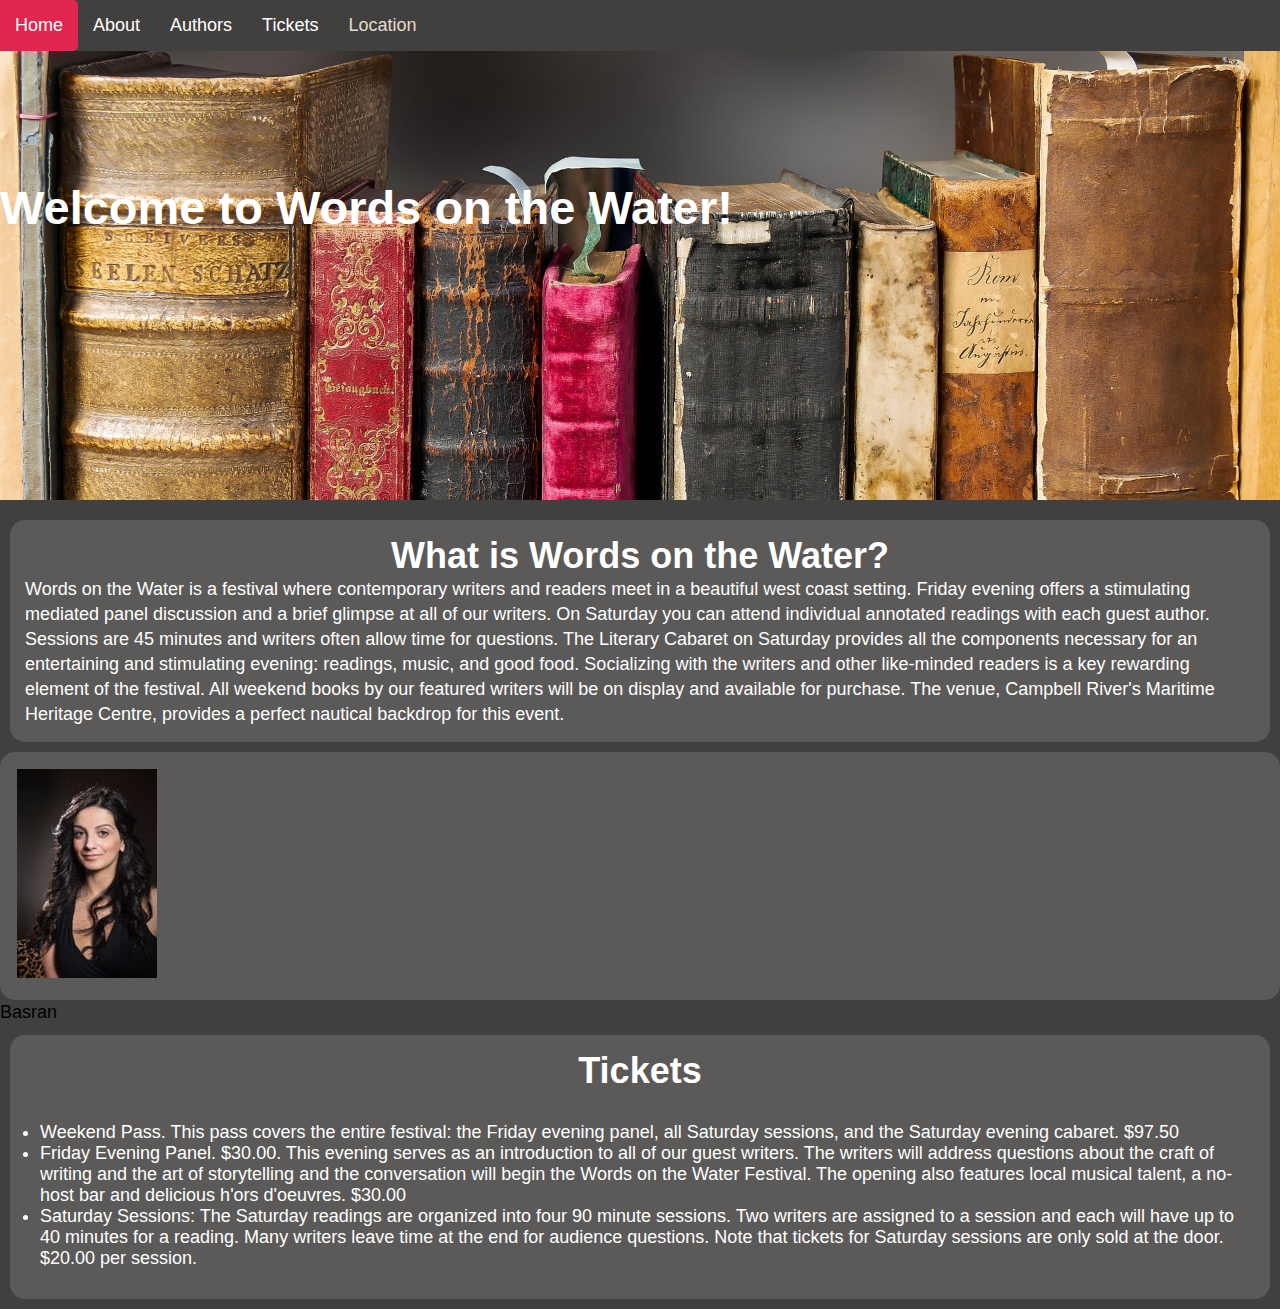
==== commit 87a395f7: "Started to add author information." ====
--- a/Website challenge/Site Contents/index.html
+++ b/Website challenge/Site Contents/index.html
@@ -6,6 +6,7 @@
   <meta http-equiv="X-UA-Compatible" content="ie=edge">
   <title>Maritime Heritage Center</title>
   <link rel="stylesheet" href="css/style.css">
+  <script src="js/main.js"></script>
 </head>
 
 <body>
@@ -17,7 +18,7 @@
     <ul id="nav-ul">
       <li id="nav-list-first"><a href="#home">Home</a></li>
       <li class="nav-list"><a href="#about">About</a></li>
-      <li class="nav-list">Authors</li>
+      <li class="nav-list"><a href="#author-details">Authors</a></li>
       <li class="nav-list"><a href="#ticket">Tickets</a></li>
       <li class="nav-list">Location</li>
     </ul>
@@ -25,7 +26,7 @@
 
 
   <!--Background image for the website-->
-  <div class="background-image">
+  <div class="background-image" alt="bookshelf image">
     <h1 align="center" id="background-title">
       Welcome to Words on the Water!
     </h1>
@@ -63,11 +64,14 @@
   </div>
 
   <!--a 2 by 8 table that contains a picture of an author-->
-  <div class="author-content">
+  <div id="author-content">
 
       <table>
           <tr>
-              <td class="basran"></td>
+              <td class="basran" onclick="author_details('basran')">
+                <img src="img/Authors/Basran.jpg" alt="basran" id="basran">
+                <span></span>
+              </td>
           </tr>
 
       </table>
@@ -75,6 +79,14 @@
 
 
 
+
+  </div>
+
+
+  <div class="author-details-content">
+    <p id="author-details">
+      Basran
+    </p>
   </div>
 
   <!--The ticket portion for the website-->
@@ -98,9 +110,7 @@
 
   </div>
 
-  <p>
-    Lorem ipsum dolor sit amet consectetur adipisicing elit. Est similique possimus magnam optio praesentium eum reiciendis assumenda culpa atque non aut facere quasi, consectetur temporibus vero dicta quo corporis itaque impedit. Laudantium, atque optio labore, obcaecati reprehenderit maiores at excepturi cum iusto veniam facilis. Eaque quibusdam error adipisci quae vitae officiis dicta mollitia id ipsum magnam. Voluptatum, eius. Totam laudantium, alias nostrum omnis pariatur quibusdam possimus officiis odio sequi, dolorem iusto aliquam ex repellendus at placeat, velit maiores corporis iste aspernatur adipisci? Amet tempora ipsum voluptas dolorem voluptates repellendus hic in nam, enim, dolore dolorum iusto esse! Itaque quidem beatae mollitia accusantium doloribus eius molestias, reprehenderit et repudiandae eos ullam rem voluptatibus necessitatibus dicta consectetur accusamus, nisi magnam in corrupti veritatis consequuntur sunt? Ipsum incidunt at magni in laboriosam optio, fugit, corrupti aperiam deserunt dicta nihil eligendi repellendus. Quisquam modi fugit ea numquam tempora et quam quibusdam magnam eligendi, consequuntur totam maiores rem mollitia sit! Asperiores eaque quibusdam commodi exercitationem, laudantium magni laboriosam nam natus, autem perspiciatis enim necessitatibus, nemo ducimus labore expedita? Dolorum et animi consequatur fugit dignissimos. Veniam incidunt saepe blanditiis eos fugit. Iste numquam excepturi odio exercitationem architecto? Distinctio error numquam doloribus doloremque eligendi libero, corrupti praesentium, in ratione quasi laudantium rem impedit officia explicabo. Illum molestias ipsa, enim, veniam eaque quam accusantium quaerat cupiditate exercitationem, nesciunt numquam alias deserunt quae beatae architecto! Minus nihil labore sed soluta ducimus, voluptas tenetur hic, error animi assumenda perferendis. Ducimus incidunt aperiam ex temporibus consectetur blanditiis nesciunt voluptatibus dolorum, nulla vel tempora debitis at magni, mollitia sequi ad explicabo accusantium necessitatibus esse cumque commodi! Nihil debitis magni ratione libero voluptates sunt minima ipsa. Cum totam fugit aut aliquam esse. Dolore facilis illum ipsum fuga, distinctio ducimus quod quisquam consequuntur illo iusto laborum eligendi architecto asperiores quia eaque, ratione dolores repellendus quis doloribus qui id optio corporis vel veritatis. Ratione perferendis hic fuga porro explicabo error libero impedit odio laboriosam. Unde voluptate porro dignissimos voluptatibus voluptatum sapiente sequi iusto laboriosam ullam sit culpa accusamus veniam itaque impedit nam omnis repudiandae deleniti distinctio quisquam facilis vitae quibusdam optio, consequatur fuga. Ut tenetur consequuntur iste repudiandae laborum, aliquam ipsa repellendus modi nesciunt adipisci, doloremque in voluptatibus fugit molestiae facere explicabo, optio facilis aspernatur repellat! Doloribus aliquid facilis nulla nemo, quae nesciunt sequi officia aut libero laudantium nostrum soluta, adipisci numquam vero. Sint tenetur qui reprehenderit id ad labore rerum, quasi debitis odio iusto, soluta autem. Quisquam corrupti id suscipit commodi. Rem, fugit blanditiis dolorum rerum sunt illo dolore quis eius repudiandae cupiditate! Rem totam sed voluptate libero, quaerat amet magni quibusdam beatae porro fugit ullam harum voluptatum nemo culpa dignissimos laudantium id exercitationem accusantium asperiores. Illum et natus perferendis unde optio atque expedita sapiente similique nostrum assumenda sed ad deleniti inventore, velit aperiam eveniet quidem veniam consequuntur doloremque, quaerat repellendus ducimus tempora asperiores necessitatibus! Eligendi veniam distinctio magni modi quas deserunt omnis incidunt ducimus libero atque placeat, quidem molestias, cum culpa neque voluptate corrupti sed commodi ad exercitationem. Eius odio saepe quibusdam, dolore voluptatum alias, consectetur tempora architecto adipisci error quia ratione porro reiciendis facilis autem nisi magnam quae sed at, nulla sequi ullam maxime consequuntur! Nesciunt esse ab laborum voluptatum. Fuga voluptas magni, mollitia cumque voluptatibus eius? Fugit veniam reprehenderit beatae eius ratione rerum ipsa exercitationem aperiam quas tempore iusto quod repudiandae, dolore dignissimos omnis? Similique minima, officiis cum inventore ex ipsa consectetur autem voluptatem perferendis enim et voluptates repellendus facilis reprehenderit magni possimus. Architecto doloribus nesciunt quo excepturi illo aliquam optio deserunt, fugit autem temporibus repellat praesentium sapiente! Modi ea sapiente suscipit? Sint mollitia ut officiis provident rerum enim eius voluptate perferendis in assumenda magni vel fugit sequi amet, iure velit incidunt harum ea similique aspernatur. Pariatur accusamus consequuntur asperiores nihil obcaecati. Voluptate aut reiciendis autem deserunt soluta in aliquid, sit est exercitationem molestiae magni quae enim. Suscipit explicabo, officiis quisquam consequuntur accusantium voluptatum tenetur totam voluptatibus blanditiis? Beatae, minima nesciunt alias magni sapiente dignissimos laboriosam suscipit minus velit iste consectetur iusto tempore aliquam corrupti deserunt labore animi unde. Voluptatibus sequi assumenda neque pariatur nesciunt eaque aut, similique veritatis adipisci earum eligendi facilis aperiam necessitatibus accusantium distinctio quae non! Facere iure blanditiis ea harum ab eius perferendis odit, unde eligendi dolores sit repudiandae soluta deleniti distinctio quas ut id placeat molestias enim neque rerum iste animi atque perspiciatis. Obcaecati, voluptatibus voluptate quaerat enim nam maxime dolore, architecto, consequuntur placeat ipsum illum at ab eveniet sapiente aperiam? Omnis minus et delectus voluptates, deserunt neque nisi rem eveniet magni debitis corporis atque soluta beatae quaerat itaque commodi? In ipsam repudiandae alias expedita dolores temporibus et deserunt, nobis architecto vitae. Sit pariatur ex sunt a vitae dolores est quasi facilis quia nihil? Explicabo temporibus nihil cupiditate rem animi sint nobis, inventore nemo delectus sit in, esse vel molestiae eaque eligendi, eius tempora aliquid? Amet ab ratione eligendi animi eum, deleniti adipisci cupiditate vitae voluptas dolorem ducimus et tempora molestias quod officia delectus perspiciatis enim aliquam inventore. Blanditiis, aperiam suscipit impedit maxime quae molestiae cum. Sit quam eveniet eligendi sapiente voluptatibus earum cupiditate, quia eos a et delectus qui, corrupti, eius ut corporis velit labore iusto minima repellendus quisquam voluptatum aliquam amet nisi! Hic impedit sequi commodi ipsa, iusto delectus id iste cum! Officia maiores quis aliquid, molestiae velit, possimus impedit dolore iste amet voluptates laboriosam, eligendi magnam modi tenetur ab maxime obcaecati sapiente provident! Doloremque, quod nisi, error ea excepturi officia magnam debitis assumenda iure omnis veniam nam saepe dicta maxime, beatae nulla neque laborum est incidunt reprehenderit? Magnam eius, debitis dolores iure corporis saepe laborum quos nam iste impedit est tempore repudiandae a ad porro ipsa nobis quaerat alias error voluptatibus eligendi esse unde deserunt. Libero aliquid laudantium dolore enim reiciendis dignissimos cum ad! Laboriosam voluptas fugiat odit voluptatum! Officia saepe aut nesciunt, sed quasi possimus! Autem voluptates ipsam tenetur dicta repellendus deserunt tempora pariatur dignissimos error quis sit porro quas laboriosam sed incidunt aliquid molestias, animi omnis nesciunt eligendi, assumenda vel nostrum suscipit non. Rerum eos doloribus ad maxime, provident in dolore culpa dignissimos vitae esse iste illo porro asperiores totam tenetur officiis. Quae neque harum sed numquam reprehenderit totam doloribus aut, quidem dolorum quis esse, magnam ut! Fugit ut quam, harum aliquam veniam laboriosam ex magnam distinctio quidem omnis iste suscipit eaque deleniti, optio quod fugiat quasi? Sapiente aliquid voluptates nulla officiis, explicabo quas accusantium illo sunt eligendi consectetur tempore animi dolore cumque iste rem blanditiis molestias aliquam eaque sequi. Blanditiis tenetur aperiam totam repellendus sint. Neque porro quisquam quibusdam maiores temporibus unde. Officiis quisquam voluptatem natus. Adipisci quisquam voluptates pariatur natus exercitationem non expedita? Unde eos sunt magni dolores fugit suscipit quisquam ipsa delectus, dolore optio minus molestiae? Laboriosam recusandae molestias quasi. Ea placeat reprehenderit odio repellat, provident quod quibusdam voluptate atque porro nobis quisquam vero eos, nam laudantium laborum unde est doloremque beatae non quam dolore. Suscipit exercitationem laboriosam amet repellat temporibus asperiores cupiditate autem voluptatum, voluptate expedita, maxime iusto consequatur recusandae voluptatibus distinctio in, obcaecati fugiat quas et. Neque molestias, perferendis consequatur facilis eveniet ipsa exercitationem suscipit veniam voluptatibus adipisci cupiditate blanditiis, voluptas corrupti vel! Culpa reprehenderit et rerum ad sit ab architecto atque sed quod adipisci ipsa aliquam, eos repudiandae nobis! Ut tempora commodi debitis quos harum qui ipsum quidem odio quia tenetur sunt porro corporis nostrum consectetur voluptatum dolorum exercitationem facilis neque deleniti ipsa, officia nulla amet blanditiis? Ullam quas ipsam iusto harum provident impedit est id accusamus fugit, qui animi ea cum, nulla odit at similique asperiores assumenda, blanditiis minus! Cum repudiandae molestiae provident similique dolore, quisquam exercitationem, eveniet porro voluptates dolor maiores explicabo iste ipsam! Excepturi quidem incidunt ullam totam quia asperiores facilis odio earum nisi eaque. Repudiandae distinctio tempore dolore natus magni ipsa suscipit numquam libero iure, saepe quos! Dolorem blanditiis, eligendi sunt voluptate eveniet accusamus, officiis aliquam consequuntur explicabo deserunt consectetur quaerat dolor dignissimos ducimus. Unde, dignissimos accusantium sequi, mollitia tempore nostrum porro deleniti animi vel blanditiis minima doloribus? Iste dicta nostrum voluptatum rerum enim minima laudantium hic tempore dolorum officia necessitatibus ex expedita, saepe excepturi unde facilis vitae voluptatem autem sunt fugit itaque animi nam impedit porro. Dolor quisquam consequuntur odio mollitia eaque iure iusto quod, eveniet modi iste vero alias consectetur corporis tempora expedita, aliquam incidunt. Magnam commodi aliquam eius dolorum veritatis accusantium numquam ex veniam, rerum vero quod optio molestias fuga unde cum dolorem quas vel ratione quae? Aperiam natus id sed pariatur quae similique tenetur, omnis voluptatibus voluptates illo necessitatibus perspiciatis reiciendis deleniti quidem et cupiditate odit itaque quo velit. Quaerat, facilis nostrum quisquam cum veritatis sapiente dolorum fuga natus rem consequatur neque quis nobis exercitationem velit, at vero eum labore quasi! Beatae, dolorem magnam aperiam, molestias deserunt delectus veniam reiciendis quo nam repellendus modi commodi quae ipsam eos molestiae vero assumenda ipsa sint iure doloribus necessitatibus. Id consequatur sed repudiandae. Modi voluptate eveniet obcaecati, esse dolorum nisi debitis totam vel sint deserunt aut cumque exercitationem temporibus nihil, dolore, consequatur eaque vitae molestias. Dolorum impedit quis autem, harum distinctio veritatis possimus eligendi saepe, quasi dolorem illo consectetur. Reiciendis enim earum et aperiam dolor sequi sit quisquam veniam ducimus unde iste commodi quo esse, similique porro? Eos alias placeat voluptate eum quasi voluptatibus sapiente consequatur magnam ab quidem blanditiis, ullam porro obcaecati perspiciatis impedit nesciunt praesentium! Eius, est. Adipisci illum corrupti quos dicta, illo veniam dolore quis earum aspernatur nulla. Laudantium vitae numquam ipsam fuga dolore, porro quae quas! Facilis reiciendis, nihil in explicabo delectus cupiditate dolore harum provident aliquid fuga sed dolorem nam repudiandae iusto quam, expedita quod temporibus dolores! Sed nihil eum aliquid recusandae velit debitis perferendis. Nihil perferendis nemo, pariatur minima aut earum quod exercitationem voluptates porro, fugiat consequuntur nesciunt maxime eligendi asperiores culpa doloribus ipsam quibusdam harum hic est error. Ea tempore perferendis iure similique provident earum magnam omnis, quibusdam dolor, eos porro quia beatae commodi voluptatum. Debitis harum velit, natus iusto blanditiis sequi! Nemo, natus unde autem vero laborum, perspiciatis, magnam minus commodi reprehenderit illo quasi quam dicta ipsam! Veritatis ea, accusantium vitae maxime nobis fuga illum nesciunt labore ipsam sed molestias necessitatibus sint mollitia non ullam aliquam, dolore aliquid optio. Explicabo, qui unde corporis totam illum nemo reprehenderit nam esse delectus expedita quaerat vel aliquid vero itaque accusantium maiores et harum ut ducimus sapiente excepturi neque? Voluptas voluptate at non iusto id cum possimus dolorem adipisci aut, debitis, tempore laudantium saepe, sunt magnam explicabo? Consequuntur aperiam voluptatibus aut modi fuga dolore excepturi doloribus nemo in ratione. Vero, quos libero magnam ducimus odit repellat dolorum voluptatibus corporis? Libero, a? Similique error quas nesciunt esse architecto animi modi eaque quaerat illo adipisci mollitia nam amet, itaque at numquam magnam quisquam fuga. Sunt, doloribus ea beatae pariatur exercitationem, cumque molestias saepe ut aperiam voluptates doloremque, expedita fugit impedit amet similique praesentium et. Esse praesentium, provident, dolore error maiores accusamus quasi dolor illo incidunt at similique quaerat pariatur voluptatibus itaque inventore facere nesciunt aspernatur ratione corporis veritatis aut? Nemo tempore est cupiditate unde, nisi autem, at libero aliquid voluptas quibusdam cum corporis ad dolores, aspernatur accusantium exercitationem. Ipsa neque laudantium beatae natus voluptates rerum minus a amet, porro odit explicabo dolor perferendis minima velit placeat. Porro earum ducimus vero labore dolor, non eos, exercitationem repellendus alias placeat voluptate accusamus. Odit fugiat autem, ipsam ullam culpa, magnam exercitationem voluptatem ab deserunt a placeat eum accusantium? Quibusdam voluptatum veritatis, atque ad, quaerat dolor sequi officiis molestiae dolores quas nostrum inventore pariatur. Recusandae aut animi porro iure temporibus sed error dolore a dolorum eveniet, earum consequatur vel, sunt repudiandae mollitia quibusdam tempore excepturi, delectus obcaecati esse necessitatibus ratione aliquid. Aspernatur, quasi ipsam nobis delectus in voluptates tempora veniam repellendus soluta explicabo iure laboriosam. Exercitationem excepturi ut labore, possimus a provident praesentium quae nemo. Vel nobis quo voluptate, dolore repellat aspernatur atque autem error ab facilis iure architecto natus officia porro distinctio doloremque quia quidem provident omnis corporis at. Itaque, minima nesciunt consequuntur beatae rerum natus ab quidem architecto nulla eveniet, adipisci vitae molestias autem velit enim modi illum nisi impedit, est ea commodi vel laborum unde harum. Hic dolores adipisci corporis accusamus, cumque exercitationem suscipit, enim perferendis ratione, commodi totam eaque. Reprehenderit, impedit quod harum nulla, illo ad laborum blanditiis voluptatem expedita, aspernatur perspiciatis facere optio? Sequi doloremque adipisci beatae tempora architecto temporibus, repellat quaerat. Incidunt, saepe dolor corrupti quisquam voluptates eligendi, excepturi animi hic fugit unde iste facere officiis quod quos magni doloribus. Unde eligendi necessitatibus nostrum earum aliquid iste id tempore cumque quis eaque commodi debitis, quod perspiciatis repellat consequatur voluptatem hic, laborum, odit voluptate? Magnam quos maiores, cumque adipisci, temporibus optio perferendis quam accusantium ratione provident illum quasi! Beatae dolores quam architecto labore quia eius laudantium veniam sint, reiciendis sed! Dolore asperiores quae, similique doloremque eveniet animi cupiditate, sapiente dicta doloribus ullam temporibus, sint recusandae rem. Quaerat deserunt commodi sit, soluta nostrum dolorem itaque fugiat praesentium aliquam aspernatur et voluptates aperiam? Excepturi est repellat modi dolores aliquam consequatur deserunt sit. Sint eum ipsa consequatur quis quisquam facilis, voluptate aliquam iste sunt at vel, officia, perferendis nam iure a numquam incidunt? Eum eligendi vero assumenda blanditiis, doloribus, eveniet suscipit unde quod mollitia tempora illum cupiditate! Labore aliquam exercitationem iure quasi dolores iste, facere omnis sapiente, assumenda, laboriosam recusandae reiciendis pariatur adipisci. Quas cum maxime amet assumenda omnis unde ea quaerat quisquam ad nam blanditiis rerum nostrum esse voluptatem, laboriosam modi. Voluptas tempora nostrum, recusandae reiciendis velit, modi unde ratione ea dolorum blanditiis assumenda eaque omnis ipsam ut sit dolores. Quibusdam, iusto hic. Sapiente, aliquam placeat quisquam maxime iste dolorem! Reiciendis laborum natus molestias soluta earum rerum necessitatibus est, sunt repellat eaque, doloribus ipsum perspiciatis a omnis dignissimos distinctio, vel mollitia. Magni officia praesentium alias quidem cumque accusamus deleniti! Incidunt quos voluptas ab laudantium quia, excepturi modi debitis atque eaque quidem! Temporibus adipisci quia eaque perferendis molestias mollitia fuga, ad dolor suscipit distinctio error animi ipsa qui reiciendis nemo facilis voluptatem aspernatur eveniet. Harum, sit accusantium, doloribus aspernatur aliquid ea praesentium, modi eveniet dolores soluta quos autem? Dicta eius est in, maxime quidem consequatur sequi. Debitis illum, cumque omnis voluptates quasi quod sit, maiores libero modi eos ut nesciunt inventore facilis illo obcaecati molestiae quaerat provident enim laboriosam. Eum nesciunt non accusantium! Id ducimus officiis nam dolor nemo, deleniti fugiat doloribus unde consectetur quia nihil esse autem cupiditate libero corrupti quos. Aperiam laborum nostrum quam facere tempora incidunt voluptas ea facilis eius maxime asperiores perspiciatis, dolorem at illum rem quas harum totam ipsam eligendi nulla in sed aspernatur ratione reprehenderit. Adipisci necessitatibus velit blanditiis ea dolor soluta repellendus voluptatum suscipit vero, quidem repudiandae nulla accusamus quia tempore ex est perferendis quod cumque deleniti porro voluptas. Recusandae maiores aspernatur cupiditate quasi debitis, quaerat porro nihil amet commodi explicabo dicta cum, natus architecto veniam facilis voluptate alias iusto. Quam sit unde temporibus explicabo animi repellat eius non est at ipsam suscipit excepturi porro eum tempore dolor inventore laudantium totam quisquam fugiat voluptas esse culpa nisi, qui reprehenderit. Hic modi minus, voluptates tempora, esse sequi cumque laudantium consequatur quod tempore obcaecati id recusandae aspernatur a corrupti, dolor dicta vitae voluptate est quaerat itaque accusamus nobis. Corporis ullam reprehenderit commodi voluptatum quia adipisci quae maiores modi culpa suscipit, vero dignissimos, reiciendis incidunt deserunt atque similique? Ratione quos odio minima nulla quisquam corrupti recusandae tenetur, et vitae inventore? Ullam eum molestiae veritatis laborum. Impedit porro, illum quas nihil ducimus voluptas a ut labore saepe odit cum quis doloribus recusandae maiores? Eaque ratione ea cumque sunt, voluptates aliquam reprehenderit dolore quisquam aliquid aspernatur. Repellat aspernatur provident officia, dicta dolore, beatae hic assumenda odio vel corporis ipsa, neque perspiciatis dolores. Accusantium a provident dicta facere temporibus exercitationem sed placeat, doloribus omnis totam voluptas porro quae itaque, aspernatur quam! Dolore beatae quos, odit obcaecati corrupti quae optio, excepturi itaque incidunt aut quam. Laudantium rem asperiores iusto a dolorem ipsa rerum sit sequi voluptate facilis placeat perferendis unde quaerat nemo provident voluptates corporis, doloremque adipisci natus assumenda deserunt sapiente sint ducimus? Eius, nobis. Cumque, nisi commodi aspernatur laudantium nam consectetur id officia animi possimus hic sapiente quasi fugiat corporis quidem inventore aliquam alias sit quod. Sapiente iure maxime voluptate deserunt exercitationem, possimus id, nulla sed nisi a voluptatibus fugiat quibusdam recusandae voluptates labore architecto cum necessitatibus, minima debitis nesciunt. Nisi velit excepturi optio eum! Modi molestias tenetur possimus id quidem. Deleniti architecto minima esse explicabo quidem in vero dicta, mollitia illum consequuntur fugit adipisci laudantium nisi autem quisquam asperiores, ipsam impedit similique modi dignissimos quo, perferendis unde! Id quae a cum nemo accusantium consequatur, in neque facere perspiciatis deleniti. Quaerat, necessitatibus doloribus obcaecati magni eligendi, facilis itaque unde alias libero, dolorum dolores officiis iure? Asperiores dolorum illum, corrupti earum neque placeat magni ipsam sunt ipsum id, esse maxime inventore voluptas repellendus alias facilis aperiam enim debitis. Sequi deleniti aspernatur tempora deserunt ipsam maxime odit cumque veritatis, blanditiis consequuntur, in nisi pariatur velit cum architecto alias unde autem tenetur quam eum. Reprehenderit minus earum natus laboriosam, sit commodi, ipsam saepe ipsa magnam delectus ab provident labore deserunt harum accusantium repellat voluptas rerum. Nesciunt repellat tenetur veniam? Nesciunt deserunt et dolore accusantium delectus reiciendis ut autem, optio repellendus eos aspernatur corrupti, ea blanditiis necessitatibus! Atque explicabo molestiae amet sequi, ducimus impedit ullam id eaque odit maxime doloribus debitis, quisquam tempore fuga fugiat dolores sit at nihil maiores nemo quae blanditiis. Consequatur, corporis, ipsam accusantium soluta possimus ullam quam distinctio inventore quod voluptatibus dolorem. Aliquam facilis commodi possimus ducimus laboriosam quod labore voluptatibus officiis eius, ad deleniti, hic, obcaecati recusandae eligendi cum aliquid voluptates! Itaque dolorum dolores dolorem aperiam consectetur delectus repudiandae adipisci similique atque molestias voluptate sit aliquam non fugit illo expedita modi provident rerum animi amet totam, eaque ducimus debitis? Pariatur quibusdam facere illo doloribus? Aspernatur beatae pariatur alias, veniam nobis sed iure laboriosam vero, accusamus atque quis incidunt impedit saepe harum dolorem asperiores aliquam minima vel sapiente neque eaque sint voluptates? Excepturi repellendus recusandae eius soluta unde autem ullam veniam odio necessitatibus ab, quod adipisci voluptates blanditiis fugit accusantium, dicta quisquam laudantium accusamus? Explicabo et maiores illum veritatis autem tenetur! Iste incidunt esse vel quam eum amet odio rem veritatis, nemo saepe expedita animi minus ipsum reprehenderit suscipit obcaecati maiores. Non, quae! Quas amet eligendi magni consequatur ipsam laudantium autem optio distinctio! Optio tenetur aperiam magnam atque ipsa quod itaque et dignissimos sunt repellendus aliquam blanditiis ea ipsam, dolores fugiat voluptatum? Sit voluptatem, deserunt porro veniam, rerum assumenda animi dolore quae libero illum vel itaque autem sapiente non ratione mollitia nihil. Perferendis, illo repellat nemo libero inventore ipsum atque culpa rerum illum molestiae praesentium labore at ex dolore debitis! Id velit in ipsam. Ea dolores, maxime unde consequuntur quo molestiae velit rem, modi sapiente sit saepe cum quisquam a! Totam odio quod recusandae nesciunt explicabo eveniet at rem maxime aliquam et possimus consectetur esse maiores necessitatibus quasi assumenda impedit, sed ab repellendus harum. Similique alias cupiditate quod aut voluptas porro voluptatum facilis itaque assumenda, officia labore. Optio delectus repellendus blanditiis nulla. Nobis consectetur possimus porro est suscipit exercitationem quos vero debitis illum explicabo eius quasi reprehenderit, quis magni veniam aliquam odio, hic blanditiis? Placeat tempore ipsa aliquid dolorem quasi vitae voluptas, vel minima! Quidem distinctio ab expedita voluptate hic culpa a error vel, illo commodi, quisquam incidunt nihil, optio inventore! Aliquam suscipit qui facilis quisquam ipsam accusantium pariatur magnam, illum amet, iste cumque autem dicta similique earum quis nostrum quas eius animi unde repellendus ratione reprehenderit corrupti. Libero sit tempore expedita maxime, quo facere provident, ratione non, totam ab reiciendis quam quia veritatis at nesciunt earum rerum deserunt excepturi doloribus fugiat? Tempore sapiente magni dignissimos sequi reiciendis. Labore, magnam. Debitis consequuntur eos sapiente unde libero omnis aut excepturi, quo, voluptas nisi possimus tempore dolore illo ea harum accusamus sint vel enim reprehenderit recusandae, architecto rerum sed eum modi. Magni fugit voluptate vero rerum esse. Tenetur voluptate in eaque ab, excepturi explicabo ea ullam delectus, voluptatem vitae neque. Repudiandae, enim maiores incidunt iusto ea reiciendis laboriosam eveniet nesciunt tenetur veritatis blanditiis repellendus maxime at dolore, quas accusantium distinctio, iste modi placeat eos! Placeat velit optio tempora ipsum labore aliquam maxime consequuntur perferendis ipsam modi fugit earum ratione architecto voluptatum adipisci, nisi laborum voluptas ipsa officiis perspiciatis? Provident, quo dignissimos quam itaque corrupti sapiente maiores est, quibusdam optio consectetur, voluptatem repudiandae omnis laborum velit. Culpa at cumque minima nesciunt modi consequatur consequuntur magni veritatis assumenda, aspernatur et error quam ab! Sint rerum dolore facilis non at soluta cumque, tempore culpa quaerat quos recusandae iure expedita obcaecati. Incidunt in at cupiditate et fugiat iusto illo dolores rerum debitis asperiores praesentium magnam aliquid voluptatum adipisci rem, consectetur veniam quasi. Dolor vero voluptatum quam perspiciatis reiciendis minus id reprehenderit illo veniam quidem dicta facilis, officia praesentium consequuntur deserunt commodi eligendi exercitationem sint odit nulla eaque itaque totam vel iusto. Vitae ratione quam optio porro error ut pariatur quaerat iste quibusdam! Unde rerum consequuntur saepe, vel, minus libero impedit magni minima quia tempora voluptatibus, vitae culpa. Voluptatem quia ab perspiciatis placeat impedit in, repudiandae debitis deleniti rerum? Suscipit consectetur similique modi officiis reiciendis, neque quod, adipisci alias obcaecati optio itaque? Illo repudiandae deserunt eaque sit, voluptatem excepturi corrupti eius delectus eligendi ullam architecto odio iure, pariatur cupiditate dignissimos! Asperiores voluptas repudiandae debitis quae optio quod quia ea aliquam nemo reiciendis sunt sint id officia neque earum, iure voluptatum vero velit possimus est! Exercitationem id recusandae expedita cumque nostrum ea consectetur. Omnis, minus expedita sit ducimus obcaecati molestias unde, possimus sapiente nisi enim explicabo assumenda! Magni pariatur odit aut aperiam. Sunt, saepe. Adipisci, optio saepe repellendus consequuntur ipsum sint ab doloribus voluptatum nesciunt assumenda dolor nisi consequatur libero praesentium veniam architecto laudantium omnis reiciendis. Consequatur, dolorum voluptatibus aspernatur adipisci accusantium officiis amet accusamus nostrum magnam laudantium, earum saepe? Ipsum aperiam, ipsam, laboriosam facilis quos ratione fuga neque, pariatur obcaecati ipsa corporis eligendi expedita ducimus exercitationem repudiandae ex reprehenderit rerum quasi voluptatibus earum aspernatur. Quas, incidunt! Voluptatum, itaque atque at officia odio rerum vero, dolore cumque velit quod commodi incidunt veritatis ipsa! Nobis dolor tenetur inventore animi tempora nisi velit, qui reiciendis ex, quas esse earum cumque nam. Obcaecati reprehenderit sit ipsam cumque odio rerum exercitationem, laboriosam, enim fugit, harum magnam nemo explicabo possimus iste porro sed consequuntur laudantium ea temporibus animi neque quaerat. Sapiente nihil dignissimos ipsam. Exercitationem, dicta eligendi perferendis architecto recusandae impedit placeat doloremque tempora beatae adipisci commodi cupiditate ducimus eum alias reprehenderit nihil provident amet nulla eveniet! Sed veniam eius eligendi odit adipisci iste, in quo, enim repellat voluptas facere quaerat labore quia facilis ea, voluptatum voluptate est quam cumque ullam. Numquam voluptatum dolores minima veritatis inventore perferendis sit tempore iure sed commodi sunt pariatur facere esse dolorum maiores soluta aliquid, delectus doloremque error modi cumque! Ipsam ex nostrum distinctio consequatur tempore delectus nam at explicabo iste cumque ullam quas, alias impedit minus provident eos, eius deserunt. Distinctio natus suscipit amet nam illo sequi impedit ipsum mollitia voluptate nostrum aliquid hic quam repudiandae nulla eius, reprehenderit, vitae cupiditate exercitationem debitis. Qui sit modi vel magni optio quod voluptatibus? Rem incidunt ex quibusdam non enim, magnam repellendus deserunt doloribus quo modi est facilis fugiat assumenda deleniti unde voluptates ut asperiores culpa, eligendi minima porro beatae natus! Fugit odit provident ex iste repellat architecto expedita? Harum quo modi eius sequi ipsam debitis quibusdam accusamus, et temporibus est velit illo suscipit officia minus maiores rerum expedita explicabo dolore obcaecati quia veniam illum! Quibusdam voluptates quis inventore! Adipisci iste, delectus incidunt eligendi hic, placeat aliquid nihil sapiente dolorum similique quo laborum. Similique magni dolores pariatur? Iusto asperiores est maxime quo aperiam explicabo voluptates fugit consequatur at corporis error fuga dolore voluptatum, adipisci deserunt et quidem nostrum dolores exercitationem ullam. Quos quisquam quia earum asperiores molestiae odit commodi, quae eos neque vel dolor eum harum explicabo laborum odio molestias ab porro nam necessitatibus veniam rerum esse numquam fuga! Tenetur dolor quaerat doloremque minima inventore at quod, tempora deserunt, libero dolorum, amet aut nemo. Dolores nobis ab sint cupiditate deserunt explicabo ipsa tenetur eaque accusamus quaerat, iure, reiciendis vitae est eos error suscipit aliquam rerum molestias. Ad, aperiam sit accusantium, sapiente fuga at distinctio illo omnis similique natus incidunt veniam nesciunt iste, iure dolorum architecto magnam dicta et deserunt porro in! Soluta facere delectus laborum iusto. Rerum unde atque ex amet rem qui fuga accusamus animi assumenda itaque iusto, repudiandae officiis ab soluta! Eligendi expedita est non molestiae doloremque, nostrum aut dolores totam consequuntur, eos rerum voluptas voluptatem inventore quo cum, repellendus impedit. Provident delectus voluptas in facilis voluptatum maiores alias, voluptatibus consequatur quo aut quidem omnis expedita inventore, a nesciunt commodi quia, eveniet quibusdam placeat quisquam quae perspiciatis aliquam at? Quaerat error nesciunt incidunt aperiam saepe, aut alias officia repellat dignissimos, ipsa, explicabo aliquam. Iste, animi corrupti? Molestiae animi vitae neque accusamus. Ipsa, dicta velit iusto minima porro suscipit esse nobis nam, eaque iste facere reprehenderit totam, iure deleniti! Magni minus quidem sit tempore ullam dolorum quam sed distinctio. Soluta, beatae quibusdam! Doloremque nihil dolorem consequatur, minima laborum similique fugit iste! Doloremque perferendis quia voluptas suscipit vel necessitatibus. Obcaecati veritatis ipsa dolore rerum pariatur alias odit neque, ex accusantium a doloremque incidunt porro impedit cumque. Optio distinctio modi, mollitia aspernatur sit natus facilis culpa repellat, hic tenetur esse ab enim nostrum velit consequuntur quisquam beatae iusto illo aliquid quaerat error quas! Aliquam quam, deleniti repudiandae labore doloremque architecto accusamus et vel incidunt modi repellendus itaque distinctio iste eos in qui. Architecto deserunt praesentium ducimus deleniti quaerat molestiae culpa nihil excepturi perferendis, ut facilis recusandae soluta quia consequuntur asperiores ipsam rem ex saepe, repellendus placeat numquam labore? Repudiandae, tempora, consequatur deserunt unde ducimus est odio cupiditate fuga eum beatae ea? Suscipit, quos expedita! Architecto quod a rerum molestias. Nemo possimus porro odio, odit praesentium vitae dolore ullam nisi esse eveniet corporis quisquam vel perspiciatis tempore nobis rerum illo eaque natus voluptas at necessitatibus quaerat dignissimos delectus! Pariatur tempora minus, exercitationem consectetur eum minima! Dignissimos nemo quas non unde cum rerum cupiditate, pariatur ad vel obcaecati aut distinctio consectetur animi explicabo enim voluptatum dolores quisquam, hic voluptas incidunt iste tenetur optio nesciunt modi. Expedita quisquam, voluptates maiores magni cumque quia amet iste aliquam autem repellat ipsam explicabo aut ipsa eligendi distinctio esse omnis vel molestiae a obcaecati vero! Deleniti ab tenetur aperiam asperiores molestias impedit officia corporis adipisci quo. Possimus harum eligendi hic est sunt deserunt accusamus iusto dolor? Facere deleniti ipsam ullam. Dolorum nisi inventore quaerat maiores accusamus minima placeat, ipsum consequuntur totam quo quas delectus earum ullam possimus doloremque, beatae sunt nobis atque at. Nulla harum magni nam omnis incidunt voluptatibus consequuntur repellendus quidem aliquam unde, debitis ab fugit ipsam, amet, veritatis aut esse obcaecati! Quibusdam consectetur, amet qui recusandae corporis ratione temporibus dicta ipsam eveniet nostrum impedit animi minus iste illo? Quaerat id reprehenderit, doloremque aspernatur labore odio sequi alias dicta, commodi aperiam corporis voluptatem quasi dolores modi. Sapiente sequi aut laudantium quasi iure sunt doloribus. Nostrum eligendi quos ipsam inventore magnam doloremque dolorem consequuntur tenetur unde impedit facere earum totam, suscipit, temporibus aperiam. Adipisci, molestias? In, voluptas explicabo repellat voluptatum, enim quas exercitationem laboriosam officiis cum nostrum suscipit veritatis pariatur sapiente vitae aspernatur dolorem vero incidunt eligendi amet ducimus. Similique, cum dignissimos deleniti doloribus vitae ipsam nesciunt vel numquam? Cumque nulla corrupti eos reprehenderit nihil assumenda reiciendis voluptas quasi pariatur odit neque fugiat quis saepe provident vero repellendus perspiciatis sed modi alias asperiores quibusdam mollitia, a qui velit! Porro perspiciatis, voluptate dignissimos maxime ea provident unde amet vitae voluptatem, omnis tempora debitis tempore. Optio dolore unde adipisci voluptates magnam harum nihil, at iste, quisquam reiciendis natus sed illum ab odio enim ex dolores sit! Deserunt accusamus doloremque saepe quaerat praesentium, pariatur veritatis. Quibusdam dicta atque architecto quam, esse officiis quidem repellendus facilis, sed quaerat impedit eligendi beatae? Modi quisquam inventore quidem? Perferendis pariatur commodi nisi itaque vitae numquam quasi, maiores ducimus voluptates repudiandae, qui, exercitationem sit voluptatum consequuntur expedita autem voluptate beatae. Provident deserunt labore reiciendis dolor repudiandae accusamus accusantium. Nam, quisquam at eius accusamus animi, maiores quos, consequatur unde rem amet veritatis autem deserunt obcaecati! Enim aut dolorum cum dolore. Itaque, voluptatibus nemo! Sit assumenda odio quidem cum, sapiente enim ullam modi possimus reprehenderit optio officia aliquam dicta! Eligendi facere laborum exercitationem alias quae! Repellendus, dolore. Consectetur illo at sunt quia fugiat voluptatem quam voluptate amet, dolorum, officiis, placeat iste quae? Dolores maxime voluptatem rerum est, culpa incidunt tempore repellendus minus quos excepturi! Quod est doloribus perspiciatis, accusantium nemo quia, veniam sunt, repudiandae excepturi assumenda commodi quibusdam. Iste totam dolor ut pariatur omnis? Dicta expedita obcaecati saepe similique. Dolor dolore ipsa ut ex tempore, explicabo aut ullam consequatur quo unde provident soluta ab vel vitae. Debitis ad tempore, quas, odit voluptatibus nulla nam dicta aliquam in ullam eius sed veritatis necessitatibus commodi temporibus est quod rerum sunt perferendis dignissimos repudiandae? Adipisci ipsa provident est consectetur voluptatum deleniti. Accusamus autem sed iure eveniet fugiat doloribus dolore voluptatibus! Voluptatibus quis aspernatur minus facere itaque dolorum tempore amet laborum. Non ut ullam necessitatibus tempora, laboriosam qui provident dolores maiores. Beatae, et cum modi nemo at quis tempora nesciunt, minima, quasi repellat consequatur quos similique sed soluta nisi veniam delectus iste? Repudiandae animi error ducimus eveniet. Ipsam nobis vero temporibus quidem tenetur atque ullam incidunt suscipit, quaerat blanditiis repellat veritatis totam, hic possimus nostrum. Possimus aspernatur distinctio non aperiam, provident eveniet voluptatum dolore quasi eligendi dolorum nemo, minus, repellendus cum dolor. Deleniti, cupiditate repellat ullam in nostrum fugiat asperiores accusantium nam ut sed sapiente odit adipisci corrupti error optio necessitatibus quos possimus ad placeat debitis exercitationem, impedit a dolorum earum. Quo reprehenderit recusandae sapiente. Corrupti in cumque beatae placeat totam dolorum veritatis velit, doloremque blanditiis et magni voluptatibus labore dolores? Natus ad cupiditate necessitatibus exercitationem placeat eius nisi officia aut aspernatur tempora praesentium qui in quas architecto, nostrum quibusdam laborum atque ut odit accusantium voluptatibus! Neque dolore officiis amet incidunt iste obcaecati, nulla modi consequuntur dolorum architecto repellendus mollitia iure nam placeat sapiente natus in! Impedit et incidunt modi, esse pariatur cupiditate! Consequatur facilis, odio distinctio sint quaerat dolor nihil nemo amet optio voluptatum repellat quos dolores! Amet nam molestiae, aperiam minus beatae distinctio architecto, laboriosam eligendi laudantium repellat expedita porro ducimus recusandae in voluptas inventore natus quaerat quas veritatis! Soluta amet rem, tenetur obcaecati unde est consequatur doloribus error illum nam minima vitae perspiciatis atque eaque ipsam. Ducimus consectetur totam quo, fuga, enim, debitis repellendus similique consequuntur odio obcaecati voluptas ad quidem! Omnis nostrum excepturi dolorem non eveniet repellendus perspiciatis cum ex laborum quas rerum doloribus ad fuga hic neque, inventore cumque pariatur vitae repudiandae maiores dolores! Quo odit reprehenderit ab asperiores eos animi ullam dolore doloremque architecto, inventore distinctio illum vel minus, ea quis iure deleniti, consequuntur quasi esse. Iusto ex harum minus omnis? Nemo sapiente quas, nostrum qui tempora similique suscipit eos ratione quae. Voluptatum magni velit laudantium ipsam consequatur tenetur debitis voluptate ullam provident eligendi sit totam obcaecati, illum adipisci possimus asperiores ut. Facilis, nobis aliquid aliquam explicabo molestiae debitis voluptas consectetur reiciendis laboriosam fugit. Reiciendis obcaecati libero ducimus? Hic molestias numquam officia eius culpa quam molestiae voluptatibus quo. Explicabo rem esse, eveniet minima quos ut quis. Soluta quisquam hic possimus molestiae eaque tempora et perspiciatis in tenetur assumenda quos quibusdam voluptas, inventore asperiores, similique nobis provident cum aperiam sunt repellat amet reiciendis distinctio consectetur? Vero nam cupiditate ullam quam quia doloribus enim voluptatibus. Sit, nostrum nam modi iure consequuntur, quis sunt obcaecati dicta iusto eligendi, suscipit aut at reiciendis ex iste labore quod. Nam, repellat eligendi iste officia laboriosam fuga earum soluta magnam eos, debitis ducimus nulla consequuntur quia est a tempora et veritatis, tenetur deleniti laudantium voluptatum repudiandae amet. Sed, delectus? Sed sequi repellat nisi inventore doloribus quas. Molestias quam voluptatem quae adipisci at laboriosam vel? In molestiae quia accusamus assumenda eos nam inventore et. Asperiores quis quia rem itaque aliquam aliquid voluptas, adipisci non magnam officiis commodi, repellat ipsum, nisi ex ipsa necessitatibus quisquam culpa perspiciatis beatae. Nostrum accusantium tempora recusandae blanditiis ea esse id vero ducimus modi vel. Odio ea porro excepturi, explicabo doloremque placeat harum. Nam rerum fuga sequi maxime tempore aliquam labore voluptatibus hic. Ex totam, nihil eligendi illo natus architecto consectetur odit animi, alias eum beatae. Expedita dolore totam provident officia, culpa tempora labore modi aspernatur. Esse impedit error officia aliquid voluptatibus nobis quidem officiis! Dicta assumenda impedit eum. A laborum repudiandae mollitia quibusdam veritatis exercitationem, neque voluptate labore qui quod molestias, cumque adipisci aliquid rerum iste dolore similique non. Labore sapiente ipsum quas facilis temporibus dolorem. Commodi totam ipsum vero temporibus error quibusdam odit nihil beatae. Laboriosam, consequatur! Voluptas accusamus dolorum officiis iste nesciunt tempore perferendis quaerat in nam optio inventore dolore, culpa alias dignissimos, ad molestiae odit fugiat eum dicta minima quod? Numquam doloremque facere non commodi officia quia nam eveniet ipsa natus, eligendi vel ad tenetur aliquam expedita temporibus omnis nemo quo atque tempora ullam similique. Error cupiditate eos aperiam, corrupti porro nihil voluptas itaque. Ducimus quae in quo doloribus voluptatibus error beatae vel numquam consequuntur exercitationem incidunt ratione soluta nostrum, officia perspiciatis voluptatum nobis veniam neque repellat obcaecati mollitia magnam impedit explicabo. Minima inventore sed iure recusandae est culpa placeat cum tenetur illo aliquid. Iure impedit a possimus id, eius excepturi fugiat sed debitis voluptas aspernatur? Excepturi quae cumque itaque sint necessitatibus eos non tempore nesciunt id aperiam, sunt magni earum, obcaecati nobis quidem provident praesentium incidunt possimus, beatae facere in fuga. Sequi hic ipsam deserunt maiores aliquid delectus ex amet modi ipsum ea, sint doloremque laudantium eveniet. Tempore ipsam laudantium temporibus non a animi, optio rerum, odit sed facilis alias accusantium doloribus ducimus voluptate harum dolore architecto magni illum unde! Quis maiores nobis, commodi sapiente quasi eaque consequatur sed, nihil voluptate dolorum natus eos recusandae sequi voluptatum eligendi rerum id quam nesciunt iste perferendis itaque vitae, officiis veritatis. Ex magnam harum delectus facilis possimus rem excepturi distinctio asperiores temporibus amet saepe sapiente, rerum nesciunt nobis assumenda minima praesentium illo maiores cum non laudantium quas hic quod beatae! Omnis earum ipsa fugit cumque sunt consectetur repellendus non sed. Officia suscipit neque nisi autem, repellendus cum, consequuntur doloremque ea minus beatae maxime alias voluptates quisquam. Soluta, corrupti facilis mollitia inventore magni natus sit vel iste totam ratione accusamus perspiciatis repudiandae error nam quam illo doloribus? Porro provident, expedita tenetur distinctio ut quisquam, maiores ratione aliquid laborum neque iusto est. Totam nesciunt aspernatur sit praesentium aut? Rem error cum provident libero ex ipsa illum perspiciatis molestias ipsam, dolorum eum amet officiis saepe accusantium cupiditate eos ut, incidunt labore blanditiis repellendus, velit optio similique nostrum dolores! Veniam aliquid ut pariatur maiores animi voluptas quibusdam illum ex molestiae recusandae! Dolores deleniti voluptatibus quia ipsam commodi mollitia dignissimos ipsum id consequatur! Cupiditate consequatur ullam ea necessitatibus soluta adipisci. Necessitatibus voluptate, alias odit ratione libero quod magni amet eligendi at expedita beatae voluptatum sed! Sapiente laudantium vero ad sed. Maxime, distinctio architecto. Officia optio nesciunt delectus expedita? Praesentium magni doloremque velit, quidem error excepturi sequi ipsa tenetur quae recusandae dicta fugiat eos enim architecto nihil reiciendis voluptas perspiciatis accusamus molestiae sunt iusto, fuga incidunt fugit. Qui ratione, esse non assumenda temporibus vitae exercitationem! Delectus quam debitis dolorem, minus doloribus, exercitationem accusantium dolor facilis quasi ullam repellendus necessitatibus amet fuga cum repellat consectetur corporis. Quo, sint adipisci! Dolores repellendus consequuntur ut voluptatem eligendi enim totam unde, quasi ullam, tempora, odio nisi. Eveniet hic minus odio sequi quos. Nisi est dolore nobis rerum, iure, sequi animi placeat maiores maxime, veritatis qui repellat iusto! Saepe consectetur asperiores natus eligendi necessitatibus repellendus a voluptatum sapiente dolores mollitia ea qui distinctio ducimus, deleniti quos? Non enim ab nisi officiis cupiditate ipsum repudiandae explicabo quaerat nesciunt sequi omnis, quo maiores provident dolorum ipsam harum. Corrupti explicabo velit voluptatum ipsam impedit et, repellendus a excepturi voluptates totam perferendis praesentium dicta tempora! Id, nihil eum ad libero nemo aliquid maiores rem optio deserunt nostrum tenetur modi aperiam omnis repudiandae consectetur quibusdam suscipit excepturi? Vero nulla, adipisci aliquam expedita mollitia, architecto nostrum placeat neque est illo repudiandae repellendus delectus, fuga quam aperiam eaque quasi eius itaque assumenda rerum earum reprehenderit in sed. Tempore corporis perspiciatis quos rem reiciendis cum maiores neque officiis quam. Minima nihil ex dignissimos, adipisci quod odit ab soluta obcaecati omnis quas tempora velit itaque nemo a quaerat aspernatur voluptatibus aut. Animi voluptatibus minima perspiciatis laborum quod hic nulla enim quos. Dolor voluptatem totam at corrupti iste cum in veniam quaerat consectetur velit laudantium quidem sit asperiores unde quia quasi cupiditate, ab, fuga et ut ea. Maxime pariatur rem laboriosam voluptatum nostrum tempore ipsa quas illum magnam, necessitatibus est itaque perspiciatis id! Placeat maiores rerum dolore harum dolores beatae cumque quod mollitia assumenda obcaecati? Neque placeat cupiditate earum officiis. Repellendus rem dicta in fugiat itaque ipsum illo dolor architecto, quo fuga distinctio ex minus autem quaerat quam esse totam, dolorum modi nam, animi temporibus veniam voluptatibus. Veniam in dolore laudantium a aut sequi corrupti praesentium perferendis maiores non dicta porro ab explicabo officia, nostrum nesciunt illo quo expedita? Rerum veritatis nihil ex ullam quas explicabo dicta fuga, nisi laudantium necessitatibus itaque sit adipisci dolorum repellat nulla voluptas ab voluptatem. Nisi dolorem veritatis assumenda libero molestias laboriosam voluptas nulla, amet omnis animi. Quas perferendis sapiente, numquam illum odit maiores sed. Quos distinctio alias fugiat soluta ex in repellat facilis est at consequatur animi perspiciatis, molestiae similique molestias, quis vero cum adipisci atque nihil esse quo culpa doloribus? Est cupiditate enim ipsam natus dolor, eum magni doloremque voluptate possimus reiciendis mollitia aperiam laudantium, aspernatur soluta a. Voluptates doloremque fugiat corporis consequuntur, beatae quisquam explicabo distinctio. Quas accusamus laborum dolore similique voluptate reprehenderit? Alias placeat eius molestiae laborum suscipit dolor recusandae, minima itaque odit porro, nisi, officiis quibusdam magnam expedita necessitatibus unde possimus dolore facilis perferendis nobis illum quidem minus culpa velit? Quae nam animi alias voluptatibus? Sed sit fuga enim quae velit corporis fugit accusantium voluptatem, quaerat impedit aperiam cupiditate temporibus nemo dolorum repellendus laborum sequi eaque corrupti delectus nihil neque est. Blanditiis veritatis ab in laboriosam consectetur saepe veniam inventore obcaecati explicabo dolore, at minima dolor? Sapiente, neque quaerat. Qui, possimus aliquid! Tenetur quam molestias veniam commodi. Totam magni, sunt eveniet corporis ut odio cum iste rerum quaerat, et ducimus neque illo possimus quo aspernatur, quis nisi praesentium veniam dolor nihil. Quos natus itaque qui amet, quibusdam vitae nam porro, deserunt in voluptate, iusto aut dolor error harum facere perferendis est ad dolore laborum facilis explicabo. Quia, maxime repellat itaque expedita animi obcaecati tenetur quam, saepe qui consequuntur, sit distinctio numquam ipsum nulla dolore. Explicabo delectus sed dolores aliquid reprehenderit eligendi totam at nesciunt exercitationem provident cumque iusto, laudantium impedit autem, quidem laboriosam consequuntur! Veniam explicabo veritatis ab earum animi? Rerum hic tempore labore voluptatem nostrum repellendus, explicabo aperiam eum et nulla magni fugiat! Doloribus repellendus, ipsum explicabo quibusdam magni nulla asperiores totam blanditiis dignissimos. Enim iste, alias veniam saepe corrupti deleniti necessitatibus ex eos tempora tenetur dolor voluptatem optio nemo debitis consequuntur ab amet quibusdam delectus culpa eligendi distinctio atque. Aspernatur doloremque hic id, quo, incidunt corrupti commodi, quisquam nostrum a ut eos sapiente totam culpa velit! Delectus eligendi, dolore ex amet corporis autem ipsa nostrum eos! Officiis alias laborum maxime quam illo eligendi molestiae numquam voluptatem, repellat assumenda eum recusandae totam ex libero incidunt velit, repudiandae eius tempora nisi quis a! Vel ipsa adipisci suscipit laborum totam dolorem minus quas similique voluptatum ea? Voluptates, assumenda! Culpa, ut cum tempore ab nihil sit officiis temporibus quam magnam voluptate cupiditate veniam omnis veritatis quisquam assumenda. Totam, ad in similique enim unde quis optio. Deleniti dicta, expedita esse, earum voluptas dolores sequi, tempore molestiae reprehenderit aperiam ullam. Laudantium quos accusantium, eaque nesciunt excepturi pariatur provident at harum nisi, repudiandae, officia minima amet esse asperiores blanditiis. Ut delectus fugiat consequatur commodi minima quaerat dolorum voluptate rerum, esse blanditiis aspernatur consequuntur illum maiores, in a reiciendis repudiandae, illo officiis. Qui voluptatem tempora exercitationem maiores maxime! Ea sint modi est qui velit eaque libero natus et? Natus nam pariatur dolorem distinctio quibusdam nihil, temporibus accusamus expedita explicabo laborum in. Unde distinctio quos nemo! Ex repudiandae quas dolorem dolore culpa et illo sed accusantium! Inventore temporibus, nihil porro error quidem alias aspernatur minima repudiandae corporis dolore incidunt iure sint, at ullam reprehenderit ratione sed beatae, hic est laborum corrupti blanditiis. Voluptatem repudiandae velit distinctio quod! Libero asperiores soluta quos vel dolore qui totam, natus, sint, corrupti reiciendis molestiae! Repellendus, qui, eius incidunt sapiente cumque praesentium ducimus possimus temporibus vero nostrum itaque odio aperiam corporis minima nihil a. Officia voluptate quasi molestiae doloribus blanditiis non fugit? Debitis, laborum ut autem eligendi libero reprehenderit iure cum magnam dicta non repudiandae assumenda fugiat dolore impedit delectus quos ea quam nemo sequi vel! Illum necessitatibus aliquid corporis inventore ullam odit molestiae perferendis reprehenderit corrupti. Consequuntur reprehenderit voluptas eaque excepturi itaque dignissimos ut aspernatur ad? Deleniti, porro nam enim ut inventore recusandae fuga distinctio similique perspiciatis consequuntur provident quos eius ducimus sint nulla sit molestiae, vero facere voluptatem impedit eos ex qui dolorem? Expedita omnis minus nam ullam error eum dolorem adipisci, et vitae placeat tenetur corrupti culpa totam. Necessitatibus, provident nihil! Reiciendis suscipit placeat minus nihil, excepturi quibusdam quo saepe odio quos ducimus itaque sit nisi velit quas tempore ab ratione doloremque iure beatae eligendi fuga quis. Reiciendis voluptas voluptatibus possimus expedita numquam illo illum! Tempore ipsa eveniet sapiente distinctio iste suscipit dicta, eius atque impedit maxime iusto beatae, ex tenetur enim laboriosam tempora. Asperiores eveniet cupiditate inventore reiciendis ipsum illo quasi culpa voluptas nostrum ratione aperiam temporibus labore molestiae, architecto quis voluptatem! Laborum minus velit quasi dolorem corrupti possimus tenetur ipsa soluta, adipisci consectetur hic. Eveniet earum at nostrum nam dolorum omnis, sequi ab dicta est quaerat nisi id quae voluptatem impedit, perferendis pariatur asperiores dignissimos officiis minus deserunt consequuntur nobis sed doloribus? Hic suscipit temporibus eos dignissimos fuga repellendus, minima, cupiditate odio iure aspernatur doloribus minus. Quidem unde delectus dignissimos rem atque quam placeat molestias nobis alias fugit voluptates magnam vero ut sint beatae pariatur provident, tempore qui dicta. A quam eum voluptate voluptatibus laudantium nam fugiat rem veniam officiis incidunt velit ipsam, sed, perferendis saepe vero asperiores tempora? Voluptate tempore, esse voluptas corporis ullam vitae placeat a dignissimos illum libero saepe quae. Enim expedita eos, impedit illo odio dicta. Tempore possimus eos atque praesentium ratione. Maxime debitis ipsum nemo, necessitatibus omnis corrupti quos repellat perspiciatis velit ea vero sapiente, nulla cupiditate. Dolorum ducimus laudantium similique! Architecto quam voluptates molestias, ut, animi obcaecati soluta asperiores facilis ullam tempora tempore praesentium iusto odit rem iste cumque rerum a expedita ad consequatur! Aut quasi qui, ad quis maiores fugiat sapiente deleniti reiciendis eligendi nesciunt velit minus dignissimos odit distinctio nobis enim veritatis incidunt impedit quam voluptatem tenetur voluptas laudantium! Incidunt deleniti atque unde veritatis consequuntur magnam distinctio maiores sapiente sed officia ratione nam at, porro quasi iusto magni tenetur corrupti quae numquam animi, qui expedita. Laudantium, eos. Rerum nihil illo impedit quibusdam est, velit, maxime perspiciatis rem pariatur eveniet in cupiditate repellendus exercitationem sapiente vero nam voluptatem at blanditiis quis, ut ullam quo. Iure voluptatibus, ipsum sit ab provident nam alias molestiae, dignissimos nemo aspernatur aliquam blanditiis totam iste impedit possimus rem quibusdam numquam sapiente, esse eos suscipit unde voluptates neque. Asperiores quibusdam veritatis autem dignissimos dolor odio deserunt voluptate neque, vitae ut quae eligendi mollitia hic nihil pariatur enim doloribus ullam non nesciunt? Libero, qui. Fugit, quae esse quas numquam voluptates vero dolores! Ex possimus quibusdam maiores aliquam beatae fuga sapiente neque aperiam similique ducimus laudantium, ipsa officiis nihil dolores, amet a culpa veritatis itaque voluptatum, quia dolor iure. Cum aut soluta voluptatibus nulla vitae adipisci quis non, sint iure omnis autem dolore reiciendis unde maxime libero incidunt, hic repellat. Sed earum velit praesentium quam, ab veniam nemo magni? Sed distinctio error molestias dolor iure harum omnis veniam. Nam libero vitae sed ut nihil reprehenderit iusto vel facilis voluptatum sapiente corrupti perspiciatis minima cum officiis, sunt possimus esse repudiandae inventore rem aspernatur quisquam. Aliquid ea, eaque repudiandae quos quia eius iure sapiente nulla enim voluptatibus? Nesciunt, laudantium totam. Officiis quos a expedita consequuntur aliquid distinctio numquam deserunt reprehenderit dolorem? Ducimus minima, minus vitae odit voluptatem id esse repudiandae maiores, alias qui delectus laudantium itaque labore eum omnis asperiores blanditiis temporibus commodi? Ex animi aliquid amet repellendus hic eligendi dolore alias perspiciatis iusto, laboriosam sed voluptatum, saepe cupiditate ipsam, aperiam quo distinctio veritatis rerum tenetur error non dignissimos ipsa voluptatibus qui? Earum quam accusantium ex quisquam, corporis dolorem corrupti pariatur! Ipsum placeat non eos soluta quo sequi autem, ipsa qui, quam ex quos iste, vitae mollitia cumque unde corporis maxime. Adipisci in, perferendis ex nobis incidunt illo facilis officia. Quasi debitis itaque officia facilis voluptates? Laborum aspernatur id animi illum possimus quam ut nihil earum assumenda asperiores et rem, adipisci molestiae iste minima voluptas hic. Delectus possimus ipsum magnam ab. Autem, explicabo tempore odit pariatur atque molestias libero. Obcaecati tempore accusamus odio suscipit vero perspiciatis eius laboriosam, a, doloribus magni similique non quis. Voluptatem tempore veniam tenetur qui cupiditate dolor consequuntur repudiandae necessitatibus quia dolorem fuga repellat cumque magnam, maiores quisquam sint dicta. Reiciendis iure cupiditate ipsum magni ratione reprehenderit aut sint, ut at enim sit velit! Ipsa error sapiente qui dolore incidunt, voluptates aspernatur saepe. Harum dolor similique officia? Rem, quis numquam. Dicta voluptatibus maiores aliquam labore fuga id molestiae, asperiores culpa provident voluptate eius nobis dolores vel necessitatibus beatae vitae dolorum? Perferendis, facere dolorem. Nesciunt cumque impedit reiciendis dolor explicabo ab laudantium consequuntur eius vel, facere excepturi, nam nulla? Natus optio doloremque reprehenderit officiis perferendis qui nisi nulla mollitia quas suscipit ab impedit at quis, quasi modi blanditiis incidunt neque sunt earum ut beatae rerum ducimus accusamus iste. Voluptates odit similique, dolor laudantium accusamus veritatis! Ab veritatis quis nam aperiam. Deleniti, veritatis delectus officia ea dolorem, facilis, necessitatibus temporibus enim eveniet praesentium libero quibusdam error ipsum quaerat soluta. Repellendus, perferendis quidem excepturi quis, praesentium fuga deserunt quod obcaecati optio culpa magni modi impedit tempore natus unde inventore neque cum necessitatibus vel veniam temporibus rerum tenetur nisi. Sequi voluptas tenetur ea quas. At earum consequatur necessitatibus facilis, laborum dolorem tenetur. Voluptatibus numquam ex sequi non! Temporibus, accusantium! Adipisci dolorem asperiores expedita eos veritatis vel nostrum cupiditate! Ipsum quos expedita praesentium commodi ducimus perferendis odit, natus blanditiis eveniet suscipit dicta dolorem distinctio omnis eaque. Est temporibus sequi, vel cum sint, laborum in excepturi sapiente, expedita possimus magni neque cupiditate ducimus quos soluta harum illum itaque consectetur quod! Aperiam ipsam ea minus molestias facere qui iste libero eveniet, perspiciatis quo velit? Voluptate iure esse reiciendis maxime fuga? Voluptas, laborum reiciendis ea perferendis quia nostrum dolorum suscipit fugit recusandae in consequuntur distinctio, dolores veritatis tenetur blanditiis ipsum eum natus modi quisquam ex, mollitia nisi! Distinctio ab adipisci ipsam beatae quas dolorum eligendi odit eveniet ad magni blanditiis sit, doloremque assumenda consectetur quasi, commodi accusamus aliquid atque. Itaque deserunt iure non iusto nostrum quis sequi vel corporis quo, maiores eos eum aut doloribus animi? Quidem excepturi aliquam sapiente facere nihil rerum ut ullam fugiat molestiae deserunt, laboriosam aspernatur, qui inventore ea omnis voluptatibus fuga suscipit minima? Iste maiores, similique, architecto eligendi repellat dignissimos ullam tenetur excepturi officia ut voluptate eveniet repellendus reiciendis aspernatur magni consectetur magnam accusamus aliquid vel amet accusantium. Reprehenderit aut harum debitis, pariatur blanditiis, voluptate accusantium rem veniam consequatur sunt, eveniet in corporis non cum expedita iste repellendus voluptatum laboriosam nisi accusamus! Nihil nobis cumque magnam culpa laboriosam sit doloribus suscipit accusantium eum, iusto, sint hic dolorum natus quos inventore quisquam dicta blanditiis quia error, animi explicabo. Laboriosam, rerum pariatur. Error nesciunt maxime officia sint sed veritatis eaque eos id pariatur omnis cupiditate quam dignissimos, unde doloribus, modi aperiam minima praesentium enim. Dolore aliquam odio ratione iusto, quae laudantium tempora quam reprehenderit non, dolorum consequuntur perspiciatis corporis aliquid. Ipsa, pariatur. Iste asperiores dignissimos provident, deserunt, animi molestias quo blanditiis maiores sed excepturi placeat atque, nesciunt nostrum fugit! Harum vitae repellat tenetur ex, molestiae ipsa sint? Repudiandae eius, ut, necessitatibus perferendis deleniti temporibus dignissimos modi natus sunt blanditiis iusto dolorem corrupti itaque harum, asperiores pariatur! Quisquam delectus animi asperiores magni consectetur officia numquam aspernatur obcaecati autem, alias architecto non! In deserunt fugiat vel excepturi id quae, aut sint. Hic, dignissimos maiores necessitatibus ratione sunt quos molestias omnis perspiciatis harum dolorem voluptates temporibus ullam error minus optio dolorum, nulla nostrum dicta amet doloremque alias eius obcaecati aperiam. Repellat ipsum rerum distinctio unde! Nostrum quis molestiae eius, consequatur ipsam mollitia voluptatum consectetur expedita accusamus hic delectus vitae fuga earum vel! Eveniet corrupti voluptatem, consequatur reprehenderit repellat cumque similique inventore nihil perferendis, eum magnam amet laborum doloribus debitis, animi nam ipsam temporibus. Nihil atque numquam quis quas, alias unde quia a dolorem enim, cupiditate ipsum amet nam quisquam, voluptatibus consequatur voluptas distinctio voluptate optio aperiam hic incidunt vel! Repellat alias corporis sunt! Exercitationem ut odio nemo, laboriosam quam iure harum corrupti eos error itaque quis incidunt officiis aliquid facilis! Reiciendis sit magni illo molestiae eos eum excepturi temporibus? Quidem accusantium similique neque rem omnis repudiandae a hic harum doloremque et, repellendus, sapiente veniam nam, nulla delectus? Corporis ad rerum veniam. Eligendi, beatae nisi dicta ex quas placeat corporis obcaecati id est deserunt possimus inventore vitae molestiae quae culpa suscipit? Voluptates nam eum fugit soluta fuga sunt! Quae molestiae earum saepe velit doloribus! Cupiditate enim accusantium ducimus ut impedit consectetur consequatur voluptatibus totam id repudiandae. Deserunt veniam minima quas officiis. Distinctio eos delectus illum asperiores. Cupiditate quis corrupti ullam quo. Vero rem reprehenderit officia quod officiis incidunt dolore exercitationem ex, dignissimos voluptatum autem accusantium odio, hic, sint debitis minus eius et doloribus. Ipsa consectetur neque amet modi veritatis atque cumque, incidunt praesentium, quibusdam fugit ab architecto inventore. Hic vitae illo odit ex vero provident quam. Quia similique minima facilis soluta alias molestias repellat consequatur. Possimus aut veniam voluptatem laboriosam corrupti? At, nesciunt nihil cum, aspernatur eos officiis dolor tenetur aut vel explicabo suscipit corrupti eligendi repellendus a. Architecto repellendus deserunt sunt totam excepturi vel beatae ab pariatur voluptatem, iusto assumenda odit. Quam, quaerat quisquam aliquam velit eius odit hic! Neque placeat amet quibusdam id? Error inventore sint distinctio ducimus facilis cupiditate sapiente laboriosam. Expedita atque quis dolorum ipsum doloremque exercitationem ad facere. Placeat assumenda unde magni quam illum ab quo, minus voluptatem, quaerat natus atque quis ex tempora possimus blanditiis libero fugiat ipsum sequi consectetur veniam ea quibusdam optio a voluptas. Vitae, modi ut suscipit eius eos doloremque velit dignissimos distinctio perspiciatis. Iure iste laborum dignissimos consequuntur nostrum fuga! Quas, laudantium alias? Dicta voluptatibus reiciendis laborum excepturi est a veritatis dolore ea ab aliquid? Dignissimos commodi nisi nobis ad perspiciatis aperiam! Officia obcaecati consectetur libero, totam delectus quam vel iure illo, earum nam cum vitae autem, labore sapiente quidem reprehenderit cupiditate. Ad, natus. Dolore debitis aliquam earum architecto nam perferendis. Saepe corrupti, fugit eaque ipsum unde nobis voluptatibus incidunt perspiciatis excepturi natus, minima repudiandae velit quis quia praesentium voluptatem delectus tempore cupiditate ullam sed! Libero iure numquam, eligendi autem deserunt et culpa repudiandae. Vero, voluptatum eligendi laudantium veniam, quisquam earum quae nobis consectetur nulla, pariatur harum? Rerum odio soluta, facilis perspiciatis, officiis saepe sed unde tenetur culpa voluptatibus iusto facere ad sequi nam quidem ipsam, sapiente nisi animi reprehenderit consequatur ullam mollitia voluptatem voluptate porro. Magnam labore, aliquam quos hic illum vel corporis distinctio beatae aperiam ex. Similique harum asperiores facilis magni sit eum expedita sint, aliquam at laborum. Quia perferendis voluptatibus quod distinctio unde commodi velit perspiciatis nesciunt laudantium nobis magnam quibusdam, eligendi rem nulla natus cupiditate suscipit dolores. Minima quae iste natus ab dignissimos eligendi nulla fuga corporis. Nisi, blanditiis nam! Distinctio similique tempora sit ab odit libero eum, consequuntur harum rerum, dicta dolorum repellendus, optio fuga? Illum, voluptate deserunt reiciendis velit quasi, explicabo ratione quae unde fugiat eos, nam vitae ipsam. Provident nemo rem atque totam perspiciatis saepe molestiae animi beatae nam. Rerum ab modi, repellat nostrum officia, numquam deleniti eaque ad aliquid ratione laudantium quam corporis nihil repudiandae? Neque explicabo odio, vel illum est obcaecati enim! Fugiat reprehenderit illum animi atque, non quas, tenetur dicta possimus nulla quibusdam laboriosam facere placeat sed. Explicabo natus corrupti qui eligendi assumenda placeat rem minus doloremque ducimus esse harum tenetur porro nobis ratione, praesentium odit sint voluptate? Nesciunt, animi cumque sit repudiandae architecto totam accusantium amet vel, molestiae quam eligendi illo assumenda? Veritatis dicta asperiores quod natus. Est atque similique cum impedit nemo ex maiores perferendis laboriosam fugiat, porro a quaerat nobis. Hic nesciunt asperiores nemo repudiandae assumenda necessitatibus rem vel adipisci, iusto veritatis ut alias consectetur eos cum facere aut deserunt! Dolores atque explicabo, nulla quis veritatis laboriosam asperiores consequatur cumque quidem velit illum eveniet magnam sint, deserunt quod! Tempora facilis quos possimus odit earum esse magni! Sint esse animi laudantium quam excepturi culpa enim pariatur? Magnam debitis cupiditate unde alias sunt delectus doloremque, iusto quam illo atque, doloribus quae, veritatis quas nam recusandae sit iure? Ratione, ipsum neque adipisci vero quia reiciendis, ea voluptate alias exercitationem accusamus modi! Amet odit aperiam repellat sed quisquam, unde aliquam minima sint! Cumque reiciendis, nostrum quidem sint delectus sit expedita incidunt, qui tenetur ipsa ad reprehenderit cum voluptas iure! Non iure perspiciatis quam voluptates? Sunt maxime obcaecati quidem consequatur. Voluptatem vitae ut dolores? Veniam ipsum dolor rerum dolorem. Dignissimos nesciunt, voluptate quibusdam molestias reiciendis harum vitae consectetur inventore, corporis earum odio tempore recusandae quasi suscipit iste ratione commodi. Minus vero perspiciatis ipsam veritatis velit laboriosam laudantium sequi. Eaque fuga, illo soluta voluptatibus expedita iste dignissimos itaque corporis nihil dolorem voluptatem debitis, qui quam omnis minima architecto aliquid quo eveniet dolores, earum iusto aliquam enim autem inventore? Numquam esse tenetur suscipit possimus voluptatem praesentium, ipsa velit eum dolores repellat excepturi aspernatur saepe, laboriosam expedita ratione eos! Aliquam velit beatae alias quam nam? Hic non amet ipsa labore nulla suscipit aliquam, iusto eligendi! Ex maxime animi explicabo fuga optio delectus repudiandae vel odio libero necessitatibus eius reprehenderit ut, alias ipsum, ipsa quibusdam excepturi suscipit illum asperiores reiciendis at molestiae mollitia! Dolores iste minus nihil consectetur delectus qui ipsam perspiciatis adipisci similique. Magnam eos neque ad reprehenderit, eveniet dolore sequi exercitationem nam, doloremque facere natus, delectus voluptatem autem dicta veniam. Laborum facilis reprehenderit saepe fugiat molestiae quam natus nemo dolorum quas officia? Soluta quos sed est obcaecati rerum, veritatis qui delectus perspiciatis omnis sunt. Dicta tenetur, animi doloribus non nam facere laboriosam debitis sapiente quod temporibus, in accusamus repudiandae, consectetur mollitia. Saepe non eius nemo molestias nostrum ullam, inventore sequi in! Dolorum reprehenderit ex ipsam nobis id quisquam, reiciendis illo a culpa nisi asperiores cupiditate. Assumenda sapiente, quae maxime ipsam eligendi qui quam voluptatem alias sequi facilis consequuntur iste odit nemo molestias inventore dolore. Earum facere cum numquam neque at suscipit modi fugit quasi rerum, beatae magnam dicta cupiditate ratione reprehenderit accusantium esse deserunt ipsum repellendus necessitatibus. Recusandae nobis sunt qui natus, perferendis facere deleniti aut et libero dolore fuga quia vero expedita impedit, itaque, molestiae reprehenderit saepe earum possimus deserunt quaerat laborum obcaecati suscipit nulla? In nisi esse quidem, ea amet magni nesciunt qui accusamus reprehenderit, saepe sed velit minima laboriosam commodi, necessitatibus quo adipisci! Aperiam amet aliquam inventore enim eveniet animi, eius quo! Nisi totam autem vitae voluptatem obcaecati sunt suscipit exercitationem natus perferendis mollitia. Totam perferendis ad commodi aliquid possimus vel repellat sed. Qui unde quas eius dicta placeat modi perferendis! Consectetur excepturi repudiandae, quae, soluta explicabo ullam ab id iusto omnis vel accusamus obcaecati vitae laborum nam quaerat reiciendis minima labore cupiditate accusantium, ex vero illo molestias. Eaque culpa, sunt pariatur tempore perferendis, maxime quisquam accusamus dolores, at fuga reprehenderit. Autem dignissimos beatae exercitationem illum id qui obcaecati laborum ipsam, commodi laudantium fugit vel provident maxime voluptatum blanditiis doloribus. Maiores doloremque mollitia maxime eligendi, facilis neque tempore ipsam quae alias nulla sint id facere totam quod corporis. Perspiciatis repellendus odio animi quasi voluptatem perferendis rerum molestiae, doloremque qui est minima voluptas quidem consequatur quo ut commodi. Enim, consequuntur nulla reiciendis omnis animi quisquam nostrum quaerat magnam deleniti odio corrupti natus dolorum maiores quas dignissimos modi, quo quae, ipsum placeat similique. Corrupti dolorem sed nesciunt expedita voluptatibus doloremque. Voluptas saepe nihil a neque quo laborum corporis tenetur iure quod fugit nesciunt est ea aliquid voluptatum, officiis modi. Delectus neque saepe commodi dolor nostrum, in placeat aliquam beatae maxime animi iure perferendis accusamus repellat harum doloribus, minima deleniti autem corporis facere aut hic tenetur voluptatum. Id in veniam vel. Dolor enim aperiam assumenda qui nostrum officia in neque et. Rerum, inventore? Dignissimos et omnis eligendi commodi laboriosam nihil aliquid autem architecto exercitationem cumque? Cupiditate quia cum incidunt, reiciendis, sit voluptate optio, laudantium aliquam deserunt fuga error architecto quasi inventore nihil quo eveniet provident? Neque, maiores quibusdam omnis laudantium consectetur amet reprehenderit dolore possimus ab sapiente maxime dolores doloribus soluta veniam animi. Vel dolore dolores debitis nostrum. Tenetur sequi laborum quo optio, obcaecati ut laudantium porro, harum doloremque, qui aspernatur? Tempora sed at eius debitis? Error fugiat quibusdam, dolores culpa similique maiores dolor, alias nulla sint recusandae quasi incidunt voluptates deserunt, porro ab expedita numquam possimus atque nam hic! Necessitatibus, totam quaerat saepe itaque possimus molestiae? Deleniti assumenda, dolorem totam suscipit eaque asperiores laboriosam. Illum cumque sit rem, quas possimus totam animi, eum iusto distinctio dolorem explicabo deserunt suscipit laudantium ipsam voluptatum nobis? Distinctio illum, quidem consequatur debitis perspiciatis unde eius quibusdam commodi repellendus amet, ratione mollitia sunt. Eos, sunt! Tenetur enim officia eveniet? Excepturi, nam inventore molestiae sapiente est iure sed cumque, officiis, harum ex dolores quibusdam commodi ipsum. Tenetur debitis accusantium vitae unde ipsam sit veniam voluptatum optio mollitia, eius consequuntur maiores accusamus perferendis sapiente, iste dolorum itaque iusto ad ducimus ex. Debitis placeat iure alias quibusdam nihil. Placeat labore, delectus atque non nihil necessitatibus. Totam sit excepturi dolorem ipsam aut impedit ducimus consequatur, in, doloremque, hic expedita! Blanditiis tempore, accusantium quibusdam voluptatum officia expedita perferendis quidem neque minus consequuntur ut non repellat iure recusandae assumenda doloribus a architecto facere repellendus voluptate facilis beatae tenetur adipisci. Provident explicabo in alias molestiae expedita dolor earum vel. Distinctio praesentium placeat mollitia animi. Praesentium nisi voluptatem cumque, eos quisquam laboriosam numquam autem eum odio totam neque fuga, in expedita necessitatibus architecto tenetur quibusdam, eius quae illo. Minima eaque in et natus sunt dolorem, ipsum odio sequi nulla illo quidem autem rerum quaerat eius? Ipsa quae, quo quis voluptas odio facilis quia ea. Neque quam tempora, accusamus magni vero dolore quis repellendus dicta velit assumenda fugit ipsa facilis magnam ducimus aliquam corrupti tempore, molestiae enim incidunt obcaecati harum officiis consequatur? Voluptate accusamus necessitatibus accusantium nam animi rerum. Tempora, atque ipsum iure in illo facilis nihil! Harum possimus doloremque, illum, molestias a cum quod nostrum quaerat dolores natus magnam ad excepturi culpa reiciendis temporibus quisquam ea. Quia repellendus asperiores, cum eos eum explicabo incidunt sit optio iusto cumque non, voluptatibus soluta provident praesentium consequuntur voluptate! Unde maxime facilis amet, exercitationem quasi doloremque nobis ipsa sint laboriosam nihil eaque dolore? Ipsam, reprehenderit eius natus, tempora aut dolorum illo expedita, sed culpa accusantium quaerat! Reiciendis earum tenetur excepturi. Laborum earum asperiores aut modi odio totam ullam. Quaerat animi ratione vitae quam aspernatur vel, pariatur quo adipisci neque eveniet cum unde, sed laborum obcaecati sit fugiat necessitatibus consequatur, veniam officiis totam consectetur? Quidem, suscipit eius! Mollitia natus aperiam veritatis sit tenetur doloremque eligendi architecto voluptatibus ea officiis! Officia rem nisi aliquam odit iste perspiciatis asperiores, porro nemo nihil quae est aspernatur, nostrum reprehenderit expedita deleniti sapiente obcaecati optio placeat facilis eveniet enim nulla minus, ut veniam. Voluptates, atque doloremque minima in omnis nam magni distinctio ea quis voluptate aut accusamus praesentium, aliquam nisi consectetur amet, quam quos debitis beatae. Quisquam commodi a quam, necessitatibus rem laborum neque consectetur fugit assumenda, molestiae distinctio nemo dolorem tenetur ea nulla impedit at cupiditate, corrupti recusandae iusto cum. Suscipit eum dolore aperiam totam velit sunt recusandae esse a eligendi, libero minima blanditiis architecto, quae perferendis hic voluptas nisi. Ducimus iste eligendi eius fugiat quibusdam fugit expedita voluptate natus voluptatem consequuntur ut quas, quo, doloremque reiciendis dolore aspernatur? Error optio quae ex maxime, dolorum aliquid magnam id veritatis dolores in facilis tempora velit esse laborum placeat unde commodi debitis. Quos corporis, deserunt ratione quod facere fuga totam vitae ad facilis in inventore quo culpa porro minima est odit voluptates cupiditate sequi? Dignissimos voluptate est, alias temporibus eius eum id repudiandae eos ipsam aliquid ipsa nobis.
-  </p>
+ 
 
 
 
--- a/Website challenge/Site Contents/css/style.css
+++ b/Website challenge/Site Contents/css/style.css
@@ -133,12 +133,14 @@
   padding: 15px;
 }
 
-.author-content {
+#author-content {
   padding: 15px;
   background-color: #5b5a58;
   border-radius: 15px;
 }
 
-.basran {
-
+#basran:hover {
+  transition-duration: 0.5s;
+  opacity: 0.75;
+  
 }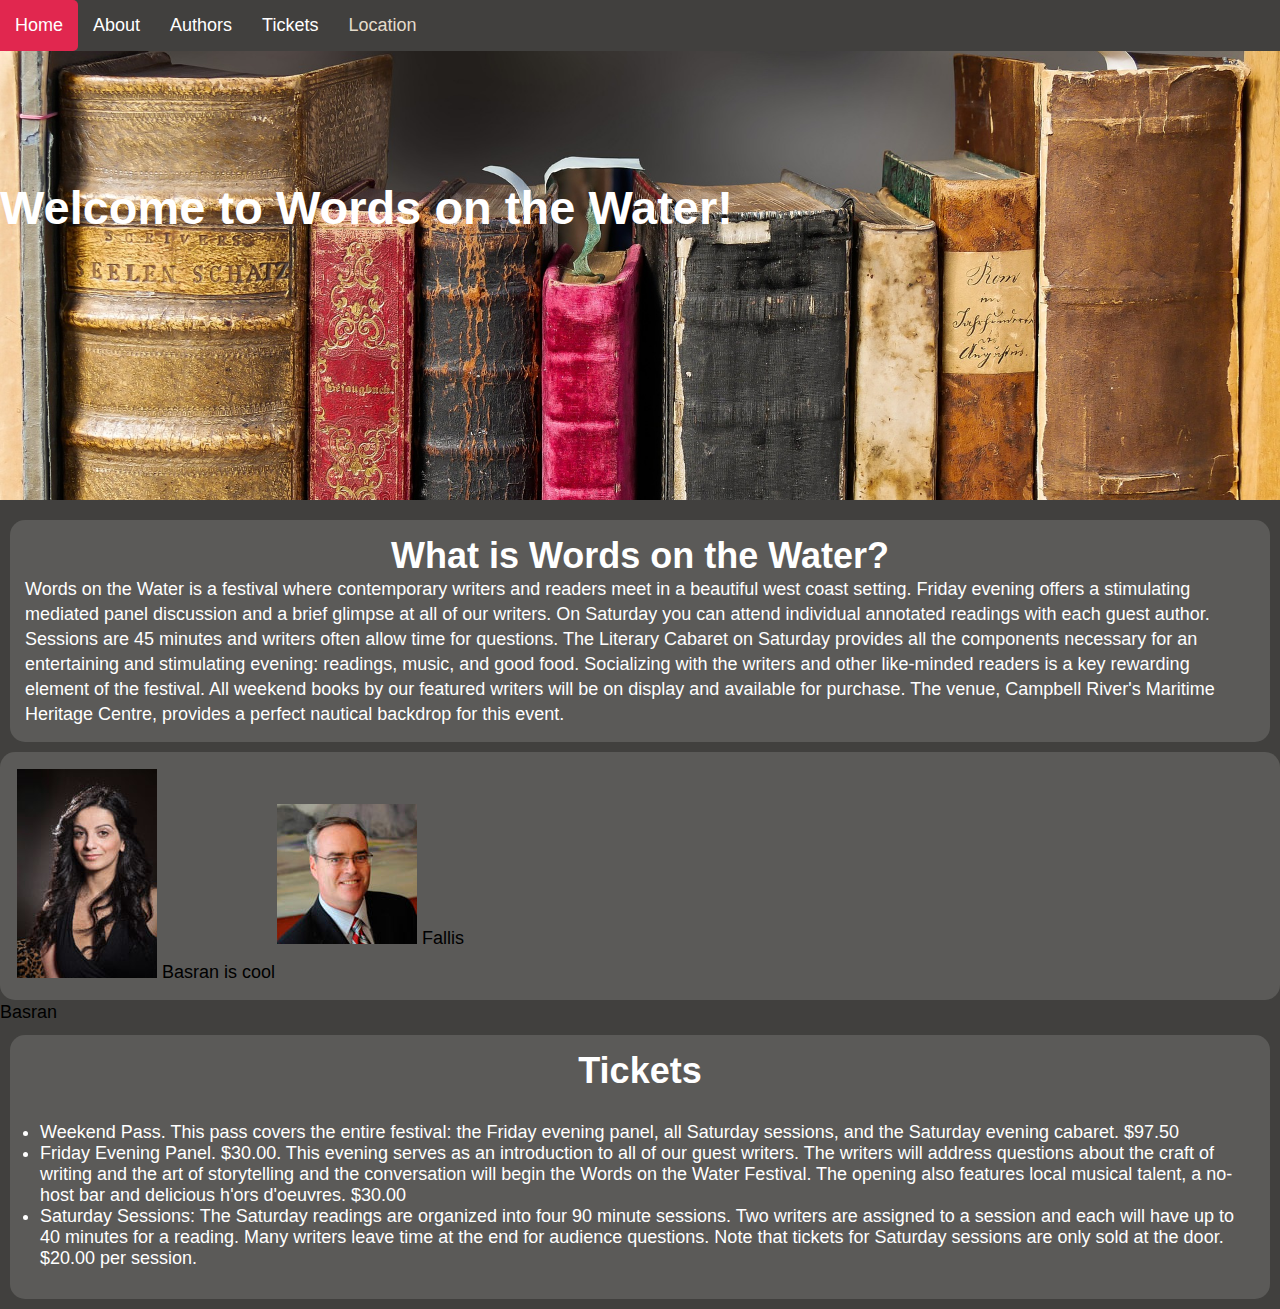
==== commit f13f0687: "Started to create a better layout and there is scripting" ====
--- a/Website challenge/Site Contents/index.html
+++ b/Website challenge/Site Contents/index.html
@@ -24,7 +24,6 @@
     </ul>
   </div>
 
-
   <!--Background image for the website-->
   <div class="background-image" alt="bookshelf image">
     <h1 align="center" id="background-title">
@@ -32,7 +31,7 @@
     </h1>
   </div>
 
-
+  
   <div id="buffer"></div>
 
   <div id="about" class="about">
@@ -68,9 +67,14 @@
 
       <table>
           <tr>
-              <td class="basran" onclick="author_details('basran')">
+              <td id="basran" onclick="author_details('basran')">
                 <img src="img/Authors/Basran.jpg" alt="basran" id="basran">
-                <span></span>
+                <span id="author-text">Basran is cool</span>
+              </td>
+
+              <td id="fallis">
+                <img src="img/Authors/Fallis.jpg" alt="fallis" id="fallis">
+                <span id="author-text">Fallis</span>
               </td>
           </tr>
 
--- a/Website challenge/Site Contents/css/style.css
+++ b/Website challenge/Site Contents/css/style.css
@@ -139,8 +139,22 @@
   border-radius: 15px;
 }
 
-#basran:hover {
+#author-name {
+  position: absolute;
+  text-align: center;
+  vertical-align: middle;
+  color: white;
+  top: 20px;
+  left: 20px;
+}
+
+#basran {
   transition-duration: 0.5s;
-  opacity: 0.75;
+  /* opacity: 0.75; */
+  /* background-size: cover; */
+  /* width: 240px; */
+  /* height: 240px; */
+  /* background-image: url("../img/Authors/Basran.jpg"); */
+  /* color: white; */
   
 }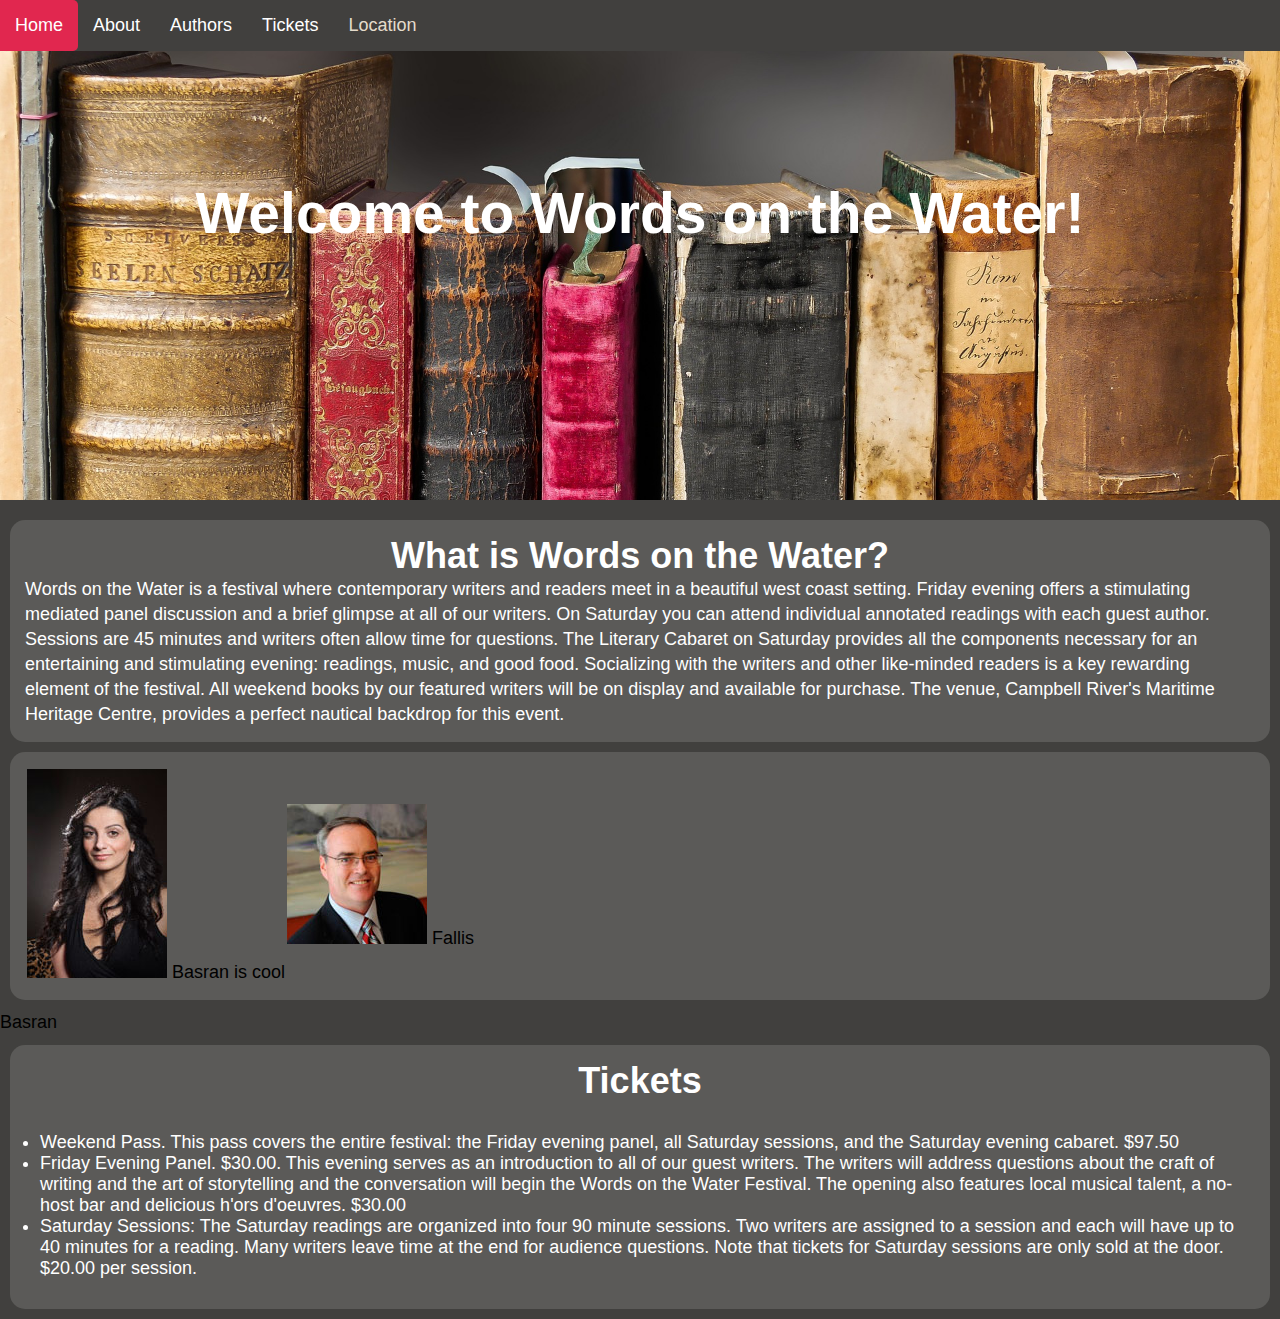
==== commit d895bc3e: "Started to add forms" ====
--- a/Website challenge/Site Contents/index.html
+++ b/Website challenge/Site Contents/index.html
@@ -21,6 +21,7 @@
       <li class="nav-list"><a href="#author-details">Authors</a></li>
       <li class="nav-list"><a href="#ticket">Tickets</a></li>
       <li class="nav-list">Location</li>
+      <li id="login"></li>
     </ul>
   </div>
 
@@ -72,7 +73,7 @@
                 <span id="author-text">Basran is cool</span>
               </td>
 
-              <td id="fallis">
+              <td id="fallis" onclick="author_details('fallis')">
                 <img src="img/Authors/Fallis.jpg" alt="fallis" id="fallis">
                 <span id="author-text">Fallis</span>
               </td>
--- a/Website challenge/Site Contents/css/style.css
+++ b/Website challenge/Site Contents/css/style.css
@@ -31,14 +31,16 @@
 
 
 #background-title {
-  color: white;
-  font-size: 47px;
-  /* text-align: center; */
-  /* margin-left: 10%; */
-  /* vertical-align: middle; */
+  color: #ffffff;
+  font-size: 57px;
+  text-align: center;
+  /*margin: 5%;*/
+   vertical-align: middle;
   /* height: 100%; */
   top: 20%;
   position: absolute;
+  width: 100%;
+  /*background-color: black;*/
   /* z-index: -1; */
 }
 
@@ -137,6 +139,7 @@
   padding: 15px;
   background-color: #5b5a58;
   border-radius: 15px;
+  margin: 10px;
 }
 
 #author-name {
@@ -146,6 +149,8 @@
   color: white;
   top: 20px;
   left: 20px;
+  width: 100%;
+
 }
 
 #basran {
